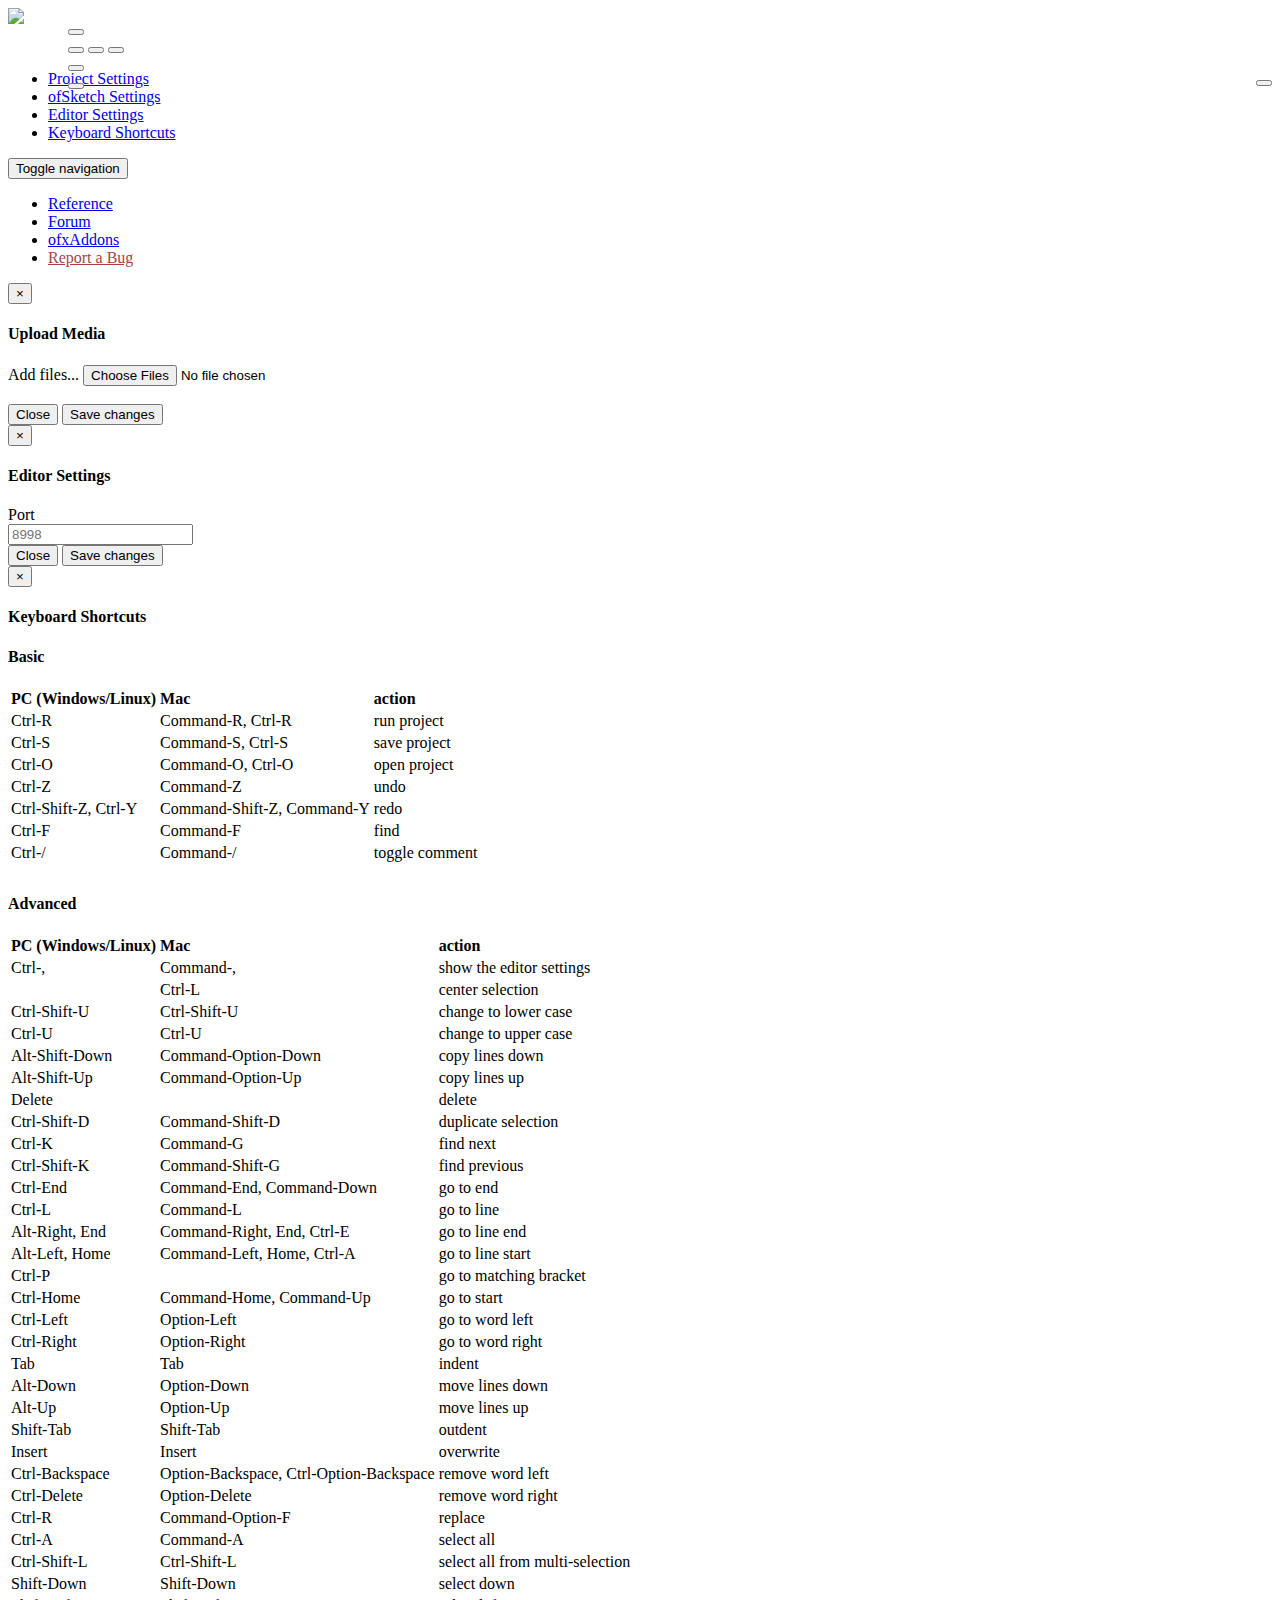
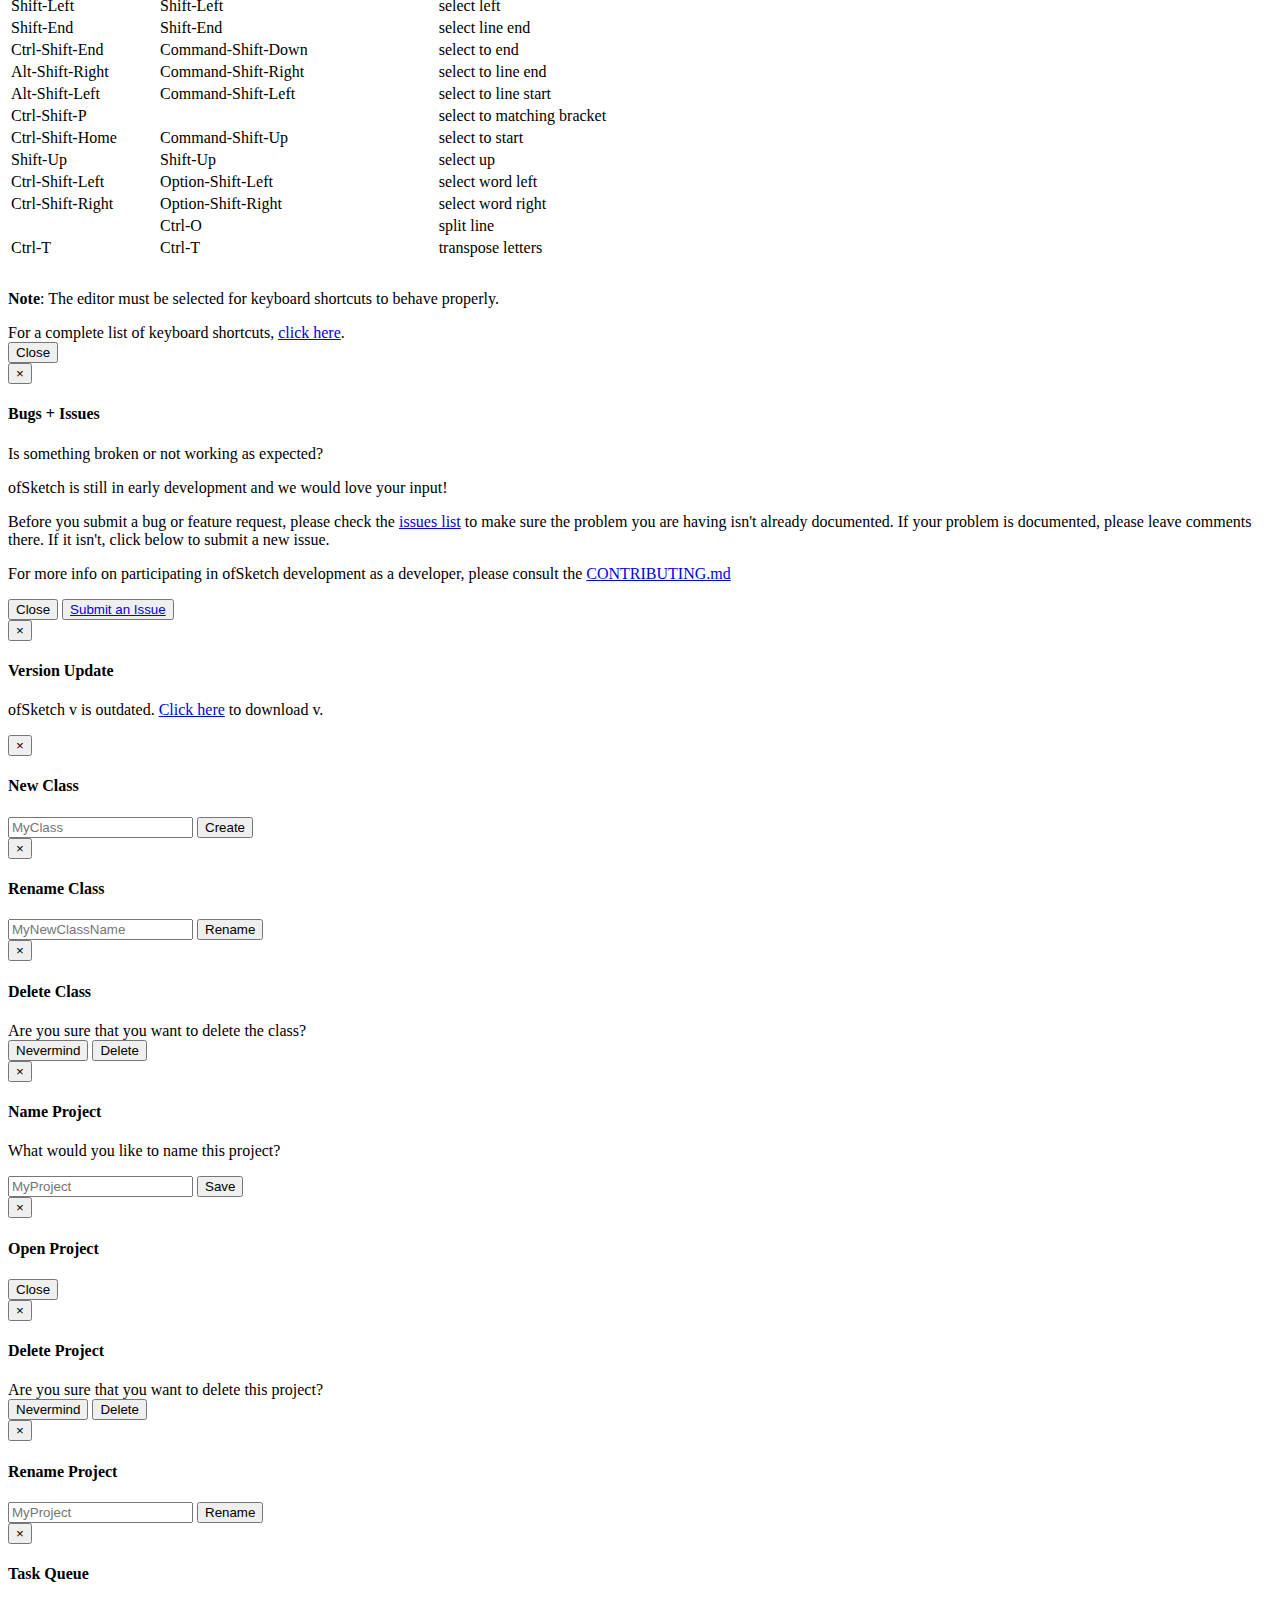
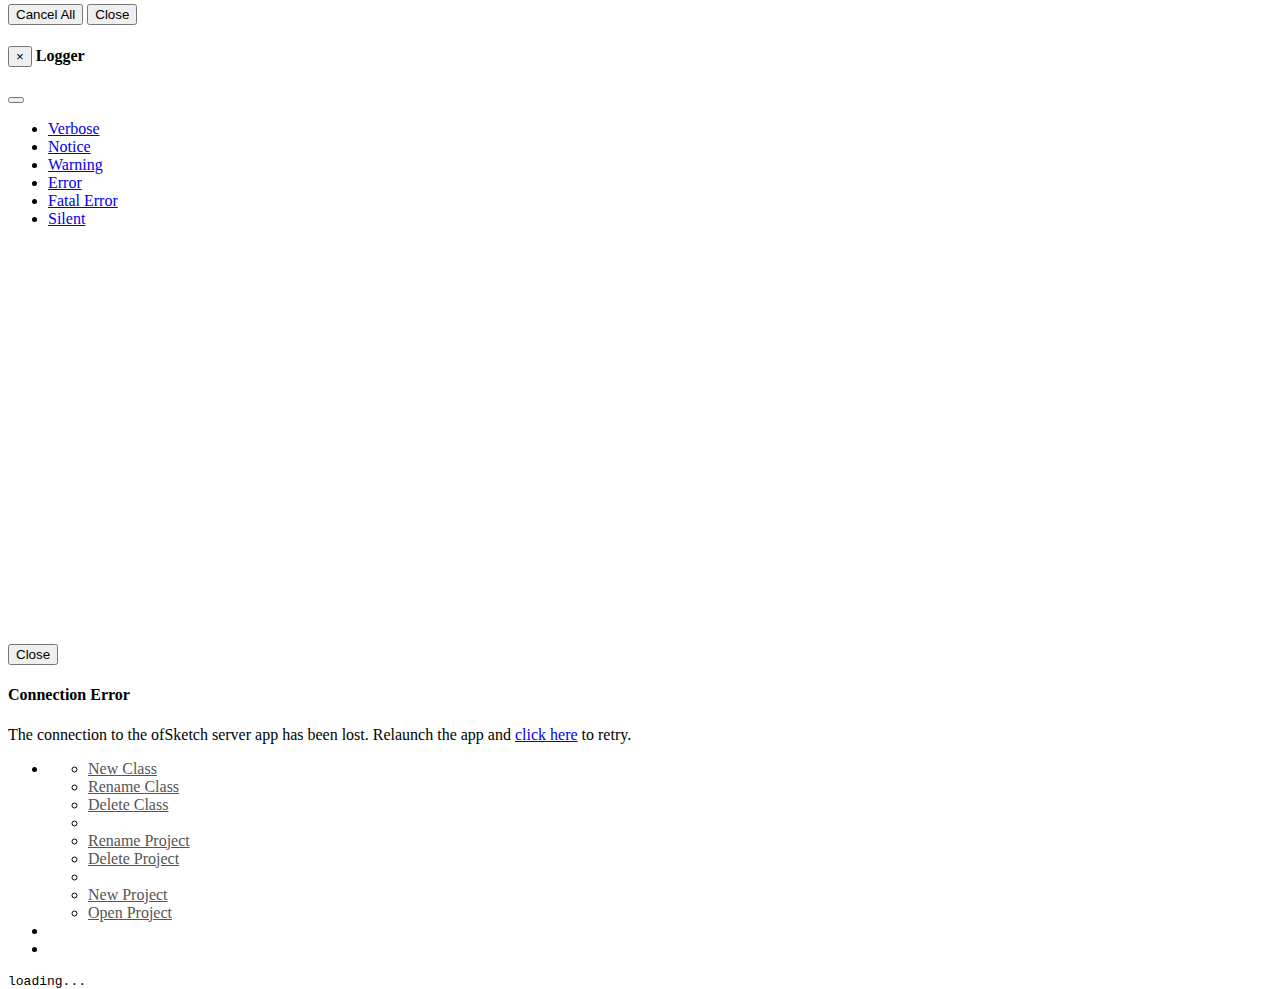
==== ofSketchApp/bin/data/DocumentRoot/index.html @ 563be085 "Bump v0.2.1" ====
<!DOCTYPE html>
<html lang="en">
  <head>
    <meta charset="utf-8">
    <meta http-equiv="X-UA-Compatible" content="IE=edge,chrome=1">
    <meta name="viewport" content="width=device-width, initial-scale=1.0">
    <meta name="description" content="">
    <meta name="author" content="Christopher Baker <http://christopherbaker.net>">
    <link rel="shortcut icon" href="./img/favicon.ico">
    <!-- Bootstrap core CSS -->
    <link href="./css/bootstrap.css" rel="stylesheet">
    <!-- CSS to style the file input field as button and adjust the Bootstrap progress bars -->
    <link rel="stylesheet" href="css/jquery.fileupload-ui.css">
    <link rel="stylesheet" href="css/jquery-ui-1.10.4.custom.min.css">

    <title>NewProject</title>

    <!-- Custom styles for this template -->
    <link href="./css/style.css" rel="stylesheet">

    <!-- HTML5 shim and Respond.js IE8 support of HTML5 elements and media queries -->
    <!--[if lt IE 9]>
      <script src="../../assets/js/html5shiv.js"></script>
      <script src="../../assets/js/respond.min.js"></script>
    <![endif]-->
  </head>

  <body>

    <!-- Wrap all page content here -->
    <div id="wrap">

      <!-- Fixed navbar -->
      <div class="navbar navbar-default">
        <div class="container" style="position: relative;">

            <a class="navbar-brand" href="http://openframeworks.cc" title="openFrameworks Website" target="_blank" >
              <img src="./img/openFrameworks_header.png"/>
            </a>

            <div class="dropdown">
              <button class="btn btn-default dropdown-toggle" type="button" id="toolbar-settings" data-toggle="dropdown">
                <span class="glyphicon glyphicon-cog"></span> 
              </button>
              <ul class="dropdown-menu pull-right" style="margin-top: 42px;" role="menu" aria-labelledby="dropdownMenu1">
                <li role="presentation" class="disabled"><a role="menuitem" tabindex="-1" href="#">Project Settings</a></li>
                <li role="presentation" class="disabled"><a role="menuitem" tabindex="-1" href="#">ofSketch Settings</a></li>
                <li id="editor-settings" role="presentation"><a role="menuitem" tabindex="-1" href="#">Editor Settings</a></li>
                <li role="presentation" data-toggle="modal" data-target="#keyboard-shortcuts-modal">
                  <a role="menuitem" tabindex="-1" href="#">Keyboard Shortcuts</a>
                </li>
              </ul>
            </div>

             <button id="collapse-toolbar-button" type="button" class="navbar-toggle" data-toggle="collapse" data-target="#collapsable-navbar">
                <span class="sr-only">Toggle navigation</span>
                <span class="icon-bar"></span>
                <span class="icon-bar"></span>
                <span class="icon-bar"></span>
              </button>

            <div id="toolbar" class="btn-toolbar" role="toolbar">
              
              <div class="btn-group">
                <button id="toolbar-run" type="button" class="btn btn-default" title="Run Program">
                  <span class="glyphicon glyphicon-play"></span> 
                </button>
                <!-- <button id="toolbar-stop" type="button" class="btn btn-default disabled" title="Stop Program">
                  <span class="glyphicon glyphicon-stop"></span> 
                </button> -->
              </div>

              <div class="btn-group">
                <button id="toolbar-save" type="button" class="btn btn-default" title="Save Project">
                  <span class="glyphicon glyphicon-floppy-save"></span> 
                </button>
                <button id="toolbar-open-project" type="button" class="btn btn-default open-project" title="Open Project">
                  <span class="glyphicon glyphicon-folder-open"></span> 
                </button>
                <button id="toolbar-create-project" type="button" class="btn btn-default new-project" title="New Project">
                  <span class="glyphicon glyphicon-folder-close"></span> 
                </button>
              </div>

              <div class="btn-group">
                <!-- <button id="toolbar-upload-media" type="button" class="btn btn-default" title="Upload File" data-toggle="modal" data-target="#upload-media-modal">
                  <span class="glyphicon glyphicon-paperclip"></span> 
                </button>
                <button id="toolbar-task-queue" type="button" class="btn btn-default" title="Task Queue" data-toggle="modal" data-target="#task-queue-modal"> 
                  <span class="glyphicon glyphicon-tasks"></span> 
                </button> -->
                <button id="toolbar-logger" type="button" class="btn btn-default hideable" title="Server Log" data-toggle="modal" data-target="#logger-modal">
                  <span class="glyphicon glyphicon-th"></span> 
                </button>
              </div>
                
              <div class="btn-group">
                <button id="version-alert" type="button" class="btn btn-danger hidden hideable" title="Version warning" data-toggle="modal" data-target="#version-modal">
                    <span class="glyphicon glyphicon-exclamation-sign"></span>
                </button>
              </div>

            </div> <!-- btn-toolbar -->

            <nav class="nav navbar-default">
                <div id="collapsable-navbar" class="collapse navbar-collapse">
                  <ul class="nav navbar-nav navbar-right text-center">
                    <li><a href="http://openframeworks.cc/documentation" title="openFrameworks Reference" target="_blank">Reference</a></li>
                    <li><a href="http://forum.openframeworks.cc/" title="openFrameworks Forum" target="_blank">Forum</a></li>
                    <li><a href="http://ofxaddons.com/" title="ofxAddons Website" target="_blank">ofxAddons</a></li>
                    <li><a href="#" title="Issues" data-toggle="modal" data-target="#issues-modal" style="color:#a94442">Report a Bug</a></li>
                  </ul>
                </div>
            </nav>

        </div> <!-- container -->
      </div> <!-- navbar -->

      <!-- Upload Modal -->
      <div class="modal fade" id="upload-media-modal" tabindex="-1" role="dialog" aria-labelledby="uploadMediaModal" aria-hidden="true" target="toolbar-upload-media">
        <div class="modal-dialog">
          <div class="modal-content">
            <div class="modal-header">
              <button type="button" class="close" data-dismiss="modal" aria-hidden="true">&times;</button>
              <h4 class="modal-title">Upload Media</h4>
            </div>
            <div class="modal-body">
              <!-- The fileinput-button span is used to style the file input field as button -->
              <span class="btn btn-success fileinput-button">
                  <i class="glyphicon glyphicon-plus"></i>
                  <span>Add files...</span>
                  <!-- The file input field used as target for the file upload widget -->
                  <input id="fileupload" type="file" name="files[]" multiple>
              </span>
              <br>
              <br>
              <!-- The global progress bar -->
              <div id="progress" class="progress">
                  <div class="progress-bar progress-bar-success"></div>
              </div>
              <!-- The container for the uploaded files -->
              <div id="files" class="files"></div>
            </div>
            <div class="modal-footer">
              <button type="button" class="btn btn-default" data-dismiss="modal">Close</button>
              <button type="button" class="btn btn-primary">Save changes</button>
            </div>
          </div><!-- /.modal-content -->
        </div><!-- /.modal-dialog -->
      </div><!-- /.modal -->

      <!-- Settings Modal -->
      <div class="modal fade" id="settings-modal" tabindex="-1" role="dialog" aria-labelledby="settingsModalLabel" aria-hidden="true">
        <div class="modal-dialog">
          <div class="modal-content">
            <div class="modal-header">
              <button type="button" class="close" data-dismiss="modal" aria-hidden="true">&times;</button>
              <h4 class="modal-title">Editor Settings</h4>
            </div>
            <div class="modal-body">
              <!-- see http://tutsme-webdesign.info/bootstrap-3-contact-modal/ -->
              <form class="form-horizontal">
                <div class="form-group">
                    <label class="control-label col-md-4" for="editor-settings-port">Port</label>
                    <div class="col-md-6">
                        <input type="number" class="form-control" id="editor-settings-port" name="ofSketch Port" placeholder="8998"/>
                    </div>
                </div>
            </form>
            </div>
            <div class="modal-footer">
              <button type="button" class="btn btn-default" data-dismiss="modal">Close</button>
              <button type="button" class="btn btn-primary">Save changes</button>
            </div>
          </div><!-- /.modal-content -->
        </div><!-- /.modal-dialog -->
      </div><!-- /.modal -->

      <!-- Keyboard Shortcuts Modal -->
      <div class="modal fade" id="keyboard-shortcuts-modal" tabindex="-1" role="dialog" aria-labelledby="helpModalLabel" aria-hidden="true">
        <div class="modal-dialog">
          <div class="modal-content">
            <div class="modal-header">
              <button type="button" class="close" data-dismiss="modal" aria-hidden="true">&times;</button>
              <h4 class="modal-title">Keyboard Shortcuts</h4>
            </div>
            <div class="modal-body">
            
              <h4 class="text-center">Basic</h4>

              <table class="table table-bordered">
                <thead><tr>
                <th align="left">PC (Windows/Linux)</th>
                <th align="left">Mac</th>
                <th align="left">action</th>
                </tr></thead>
                <tbody>
                <tr>
                <td align="left">Ctrl-R</td>
                <td align="left">Command-R, Ctrl-R</td>
                <td align="left">run project</td>
                </tr>
                <tr>
                <td align="left">Ctrl-S</td>
                <td align="left">Command-S, Ctrl-S</td>
                <td align="left">save project</td>
                </tr>
                <tr>
                <td align="left">Ctrl-O</td>
                <td align="left">Command-O, Ctrl-O</td>
                <td align="left">open project</td>
                </tr>
                <tr>
                <td align="left">Ctrl-Z</td>
                <td align="left">Command-Z</td>
                <td align="left">undo</td>
                </tr>
                <tr>
                <td align="left">Ctrl-Shift-Z, Ctrl-Y</td>
                <td align="left">Command-Shift-Z, Command-Y</td>
                <td align="left">redo</td>
                </tr>
                <tr>
                <td align="left">Ctrl-F</td>
                <td align="left">Command-F</td>
                <td align="left">find</td>
                </tr>
                <tr>
                <td align="left">Ctrl-/</td>
                <td align="left">Command-/</td>
                <td align="left">toggle comment</td>
                </tr>
                </tbody>
              </table>

              <h4 class="text-center">Advanced</h4>

              <table class="table table-bordered">
              <thead><tr>
              <th align="left">PC (Windows/Linux)</th>
              <th align="left">Mac</th>
              <th align="left">action</th>
              </tr></thead>
              <tbody>
              <tr>
              <td align="left">Ctrl-,</td>
              <td align="left">Command-,</td>
              <td align="left">show the editor settings</td>
              </tr>
              <tr>
              <td align="left"></td>
              <td align="left">Ctrl-L</td>
              <td align="left">center selection</td>
              </tr>
              <tr>
              <td align="left">Ctrl-Shift-U</td>
              <td align="left">Ctrl-Shift-U</td>
              <td align="left">change to lower case</td>
              </tr>
              <tr>
              <td align="left">Ctrl-U</td>
              <td align="left">Ctrl-U</td>
              <td align="left">change to upper case</td>
              </tr>
              <tr>
              <td align="left">Alt-Shift-Down</td>
              <td align="left">Command-Option-Down</td>
              <td align="left">copy lines down</td>
              </tr>
              <tr>
              <td align="left">Alt-Shift-Up</td>
              <td align="left">Command-Option-Up</td>
              <td align="left">copy lines up</td>
              </tr>
              <tr>
              <td align="left">Delete</td>
              <td align="left"></td>
              <td align="left">delete</td>
              </tr>
              <tr>
              <td align="left">Ctrl-Shift-D</td>
              <td align="left">Command-Shift-D</td>
              <td align="left">duplicate selection</td>
              </tr>
              <tr>
              <td align="left">Ctrl-K</td>
              <td align="left">Command-G</td>
              <td align="left">find next</td>
              </tr>
              <tr>
              <td align="left">Ctrl-Shift-K</td>
              <td align="left">Command-Shift-G</td>
              <td align="left">find previous</td>
              </tr>
              <tr>
              <td align="left">Ctrl-End</td>
              <td align="left">Command-End, Command-Down</td>
              <td align="left">go to end</td>
              </tr>
              <tr>
              <td align="left">Ctrl-L</td>
              <td align="left">Command-L</td>
              <td align="left">go to line</td>
              </tr>
              <tr>
              <td align="left">Alt-Right, End</td>
              <td align="left">Command-Right, End, Ctrl-E</td>
              <td align="left">go to line end</td>
              </tr>
              <tr>
              <td align="left">Alt-Left, Home</td>
              <td align="left">Command-Left, Home, Ctrl-A</td>
              <td align="left">go to line start</td>
              </tr>
              <tr>
              <td align="left">Ctrl-P</td>
              <td align="left"></td>
              <td align="left">go to matching bracket</td>
              </tr>
              <tr>
              <td align="left">Ctrl-Home</td>
              <td align="left">Command-Home, Command-Up</td>
              <td align="left">go to start</td>
              </tr>
              <tr>
              <td align="left">Ctrl-Left</td>
              <td align="left">Option-Left</td>
              <td align="left">go to word left</td>
              </tr>
              <tr>
              <td align="left">Ctrl-Right</td>
              <td align="left">Option-Right</td>
              <td align="left">go to word right</td>
              </tr>
              <tr>
              <td align="left">Tab</td>
              <td align="left">Tab</td>
              <td align="left">indent</td>
              </tr>
              <tr>
              <td align="left">Alt-Down</td>
              <td align="left">Option-Down</td>
              <td align="left">move lines down</td>
              </tr>
              <tr>
              <td align="left">Alt-Up</td>
              <td align="left">Option-Up</td>
              <td align="left">move lines up</td>
              </tr>
              <tr>
              <td align="left">Shift-Tab</td>
              <td align="left">Shift-Tab</td>
              <td align="left">outdent</td>
              </tr>
              <tr>
              <td align="left">Insert</td>
              <td align="left">Insert</td>
              <td align="left">overwrite</td>
              </tr>
              <tr>
              <td align="left">Ctrl-Backspace</td>
              <td align="left">Option-Backspace, Ctrl-Option-Backspace</td>
              <td align="left">remove word left</td>
              </tr>
              <tr>
              <td align="left">Ctrl-Delete</td>
              <td align="left">Option-Delete</td>
              <td align="left">remove word right</td>
              </tr>
              <tr>
              <td align="left">Ctrl-R</td>
              <td align="left">Command-Option-F</td>
              <td align="left">replace</td>
              </tr>
              <tr>
              <td align="left">Ctrl-A</td>
              <td align="left">Command-A</td>
              <td align="left">select all</td>
              </tr>
              <tr>
              <td align="left">Ctrl-Shift-L</td>
              <td align="left">Ctrl-Shift-L</td>
              <td align="left">select all from multi-selection</td>
              </tr>
              <tr>
              <td align="left">Shift-Down</td>
              <td align="left">Shift-Down</td>
              <td align="left">select down</td>
              </tr>
              <tr>
              <td align="left">Shift-Left</td>
              <td align="left">Shift-Left</td>
              <td align="left">select left</td>
              </tr>
              <tr>
              <td align="left">Shift-End</td>
              <td align="left">Shift-End</td>
              <td align="left">select line end</td>
              </tr>
              <tr>
              <td align="left">Ctrl-Shift-End</td>
              <td align="left">Command-Shift-Down</td>
              <td align="left">select to end</td>
              </tr>
              <tr>
              <td align="left">Alt-Shift-Right</td>
              <td align="left">Command-Shift-Right</td>
              <td align="left">select to line end</td>
              </tr>
              <tr>
              <td align="left">Alt-Shift-Left</td>
              <td align="left">Command-Shift-Left</td>
              <td align="left">select to line start</td>
              </tr>
              <tr>
              <td align="left">Ctrl-Shift-P</td>
              <td align="left"></td>
              <td align="left">select to matching bracket</td>
              </tr>
              <tr>
              <td align="left">Ctrl-Shift-Home</td>
              <td align="left">Command-Shift-Up</td>
              <td align="left">select to start</td>
              </tr>
              <tr>
              <td align="left">Shift-Up</td>
              <td align="left">Shift-Up</td>
              <td align="left">select up</td>
              </tr>
              <tr>
              <td align="left">Ctrl-Shift-Left</td>
              <td align="left">Option-Shift-Left</td>
              <td align="left">select word left</td>
              </tr>
              <tr>
              <td align="left">Ctrl-Shift-Right</td>
              <td align="left">Option-Shift-Right</td>
              <td align="left">select word right</td>
              </tr>
              <tr>
              <td align="left"></td>
              <td align="left">Ctrl-O</td>
              <td align="left">split line</td>
              </tr>
              <tr>
              <td align="left">Ctrl-T</td>
              <td align="left">Ctrl-T</td>
              <td align="left">transpose letters</td>
              </tr>
              </tbody>
              </table>

              <p><strong>Note</strong>: The editor must be selected for keyboard shortcuts to behave properly.</p>
              For a complete list of keyboard shortcuts, 
              <a href="https://github.com/ajaxorg/ace/wiki/Default-Keyboard-Shortcuts" target="_blank">click here</a>.

            </div>
            <div class="modal-footer">
              <button type="button" class="btn btn-default" data-dismiss="modal">Close</button>
            </div>
          </div><!-- /.modal-content -->
        </div><!-- /.modal-dialog -->
      </div><!-- /.modal -->

      <!-- Issues Modal -->
      <div class="modal fade" id="issues-modal" tabindex="-1" role="dialog" aria-labelledby="settingsModalLabel" aria-hidden="true">
        <div class="modal-dialog">
          <div class="modal-content">
            <div class="modal-header">
              <button type="button" class="close" data-dismiss="modal" aria-hidden="true">&times;</button>
              <h4 class="modal-title">Bugs + Issues</h4>
            </div>
            <div class="modal-body">
              <p>Is something broken or not working as expected?</p> 
              <p>ofSketch is still in early development and we would love your input!</p>
              <p>Before you submit a bug or feature request, please check the <a href="https://github.com/olab-io/ofSketch/issues?state=open">issues list</a> to make sure the problem you are having isn't already documented. If your problem is documented, please leave comments there.  If it isn't, click below to submit a new issue.</p>
              <p>For more info on participating in ofSketch development as a developer, please consult the <a href="https://github.com/olab-io/ofSketch/blob/master/CONTRIBUTING.md" target="_blank">CONTRIBUTING.md</a></p>
            </div>
            <div class="modal-footer">
              <button type="button" class="btn btn-default" data-dismiss="modal">Close</button>
              <button type="button" class="btn btn-link">
                <a id="issue-link" href="https://github.com/olab-io/ofSketch/issues/new" target="_blank">
                  Submit an Issue
                </a>
              </button>
            </div>
          </div><!-- /.modal-content -->
        </div><!-- /.modal-dialog -->
      </div><!-- /.modal -->

      <!-- ofSketch Version Modal -->   
      <div class="modal fade" id="version-modal" tabindex="-1" role="dialog" aria-hidden="true">
          <div class="modal-dialog modal-sm">
            <div class="modal-content">
              <div class="modal-header">
                <button type="button" class="close" data-dismiss="modal" aria-hidden="true">&times;</button>
                <h4 class="modal-title">Version Update</h4>
              </div>
              <div class="modal-body">
                  <p>
                    ofSketch v<span class="local-version"></span> is outdated.
                    <a id="remote-version-download-link" href="#" target="_blank">Click here</a> 
                    to download v<span class="remote-version"></span>.
                  </p>
              </div>
          </div><!-- /.modal-content -->
        </div><!-- /.modal-dialog -->
      </div><!-- /.modal -->

      <!-- New Class Modal -->   
      <div class="modal fade" id="new-class-modal" tabindex="-1" role="dialog" aria-labelledby="mySmallModalLabel" aria-hidden="true">
          <div class="modal-dialog modal-sm">
            <div class="modal-content">
              <div class="modal-header">
                <button type="button" class="close" data-dismiss="modal" aria-hidden="true">&times;</button>
                <h4 class="modal-title">New Class</h4>
              </div>
              <div class="modal-body">
                <div class="input-group">
                  <input id="new-class-name" type="text" class="needs-validation form-control" placeholder="MyClass">
                  <span class="input-group-btn">
                    <button id="create-class" class="btn btn-default" type="button" data-dismiss="modal">Create</button>
                  </span>
                </div>
            </div>
          </div><!-- /.modal-content -->
        </div><!-- /.modal-dialog -->
      </div><!-- /.modal -->

      <!-- Rename Class Modal -->   
      <div class="modal fade" id="rename-class-modal" tabindex="-1" role="dialog" aria-hidden="true">
          <div class="modal-dialog modal-sm">
            <div class="modal-content">
              <div class="modal-header">
                <button type="button" class="close" data-dismiss="modal" aria-hidden="true">&times;</button>
                <h4 class="modal-title">Rename <span class="selected-tab-name"></span> Class</h4>
              </div>
              <div class="modal-body">
                <div class="input-group">
                  <input id="renamed-class-name" type="text" class="needs-validation form-control" placeholder="MyNewClassName">
                  <span class="input-group-btn">
                    <button id="rename-class" class="btn btn-default" type="button" data-dismiss="modal">Rename</button>
                  </span>
                </div>
            </div>
          </div><!-- /.modal-content -->
        </div><!-- /.modal-dialog -->
      </div><!-- /.modal -->

      <!-- Delete Class Modal -->   
      <div class="modal fade" id="delete-class-modal" tabindex="-1" role="dialog" aria-hidden="true">
          <div class="modal-dialog modal-sm">
            <div class="modal-content">
              <div class="modal-header">
                <button type="button" class="close" data-dismiss="modal" aria-hidden="true">&times;</button>
                <h4 class="modal-title">Delete Class</h4>
              </div>
              <div class="modal-body">
                Are you sure that you want to delete the <strong><span class="selected-tab-name"></span></strong> class?
              </div>
              <div class="modal-footer">
                <button class="btn btn-default" type="button" data-dismiss="modal">Nevermind</button>
                <button id="delete-class" class="btn btn-danger" type="button" data-dismiss="modal">Delete</button>
              </div>
          </div><!-- /.modal-content -->
        </div><!-- /.modal-dialog -->
      </div><!-- /.modal -->

      <!-- Name Project Modal -->   
      <div class="modal fade" id="name-project-modal" tabindex="-1" role="dialog" aria-hidden="true">
          <div class="modal-dialog modal-sm">
            <div class="modal-content">
              <div class="modal-header">
                <button type="button" class="close" data-dismiss="modal" aria-hidden="true">&times;</button>
                <h4 class="modal-title">Name Project</h4>
              </div>
              <div class="modal-body">
                <p>What would you like to name this project?</p>
                <div class="input-group">
                  <input id="new-project-name" type="text" class="needs-validation form-control" placeholder="MyProject">
                  <span class="input-group-btn">
                    <button id="name-project" class="btn btn-default" type="button" data-dismiss="modal">Save</button>
                  </span>
                </div>
            </div>
          </div><!-- /.modal-content -->
        </div><!-- /.modal-dialog -->
      </div><!-- /.modal -->

      <!-- Open Project Modal -->
      <div class="modal fade" id="open-project-modal" tabindex="-1" role="dialog" aria-labelledby="open-project-modal" aria-hidden="true">
        <div class="modal-dialog">
          <div class="modal-content">
            <div class="modal-header">
              <button type="button" class="close" data-dismiss="modal" aria-hidden="true">&times;</button>
              <h4 class="modal-title">Open Project</h4>
            </div>
            <div class="modal-body">
              <div id="project-list" class="list-group"></div>
            </div>
            <div class="modal-footer">
              <button type="button" class="btn btn-default" data-dismiss="modal">Close</button>
            </div>
          </div><!-- /.modal-content -->
        </div><!-- /.modal-dialog -->
      </div><!-- /.modal -->

      <!-- Delete Project Modal -->   
      <div class="modal fade" id="delete-project-modal" tabindex="-1" role="dialog" aria-hidden="true">
          <div class="modal-dialog modal-sm">
            <div class="modal-content">
              <div class="modal-header">
                <button type="button" class="close" data-dismiss="modal" aria-hidden="true">&times;</button>
                <h4 class="modal-title">Delete Project</h4>
              </div>
              <div class="modal-body">
                Are you sure that you want to delete this project?
              </div>
              <div class="modal-footer">
                <button class="btn btn-default" type="button" data-dismiss="modal">Nevermind</button>
                <button id="delete-project" class="btn btn-danger" type="button" data-dismiss="modal">Delete</button>
              </div>
          </div><!-- /.modal-content -->
        </div><!-- /.modal-dialog -->
      </div><!-- /.modal -->

      <!-- Rename Project Modal -->   
      <div class="modal fade" id="rename-project-modal" tabindex="-1" role="dialog" aria-hidden="true">
          <div class="modal-dialog modal-sm">
            <div class="modal-content">
              <div class="modal-header">
                <button type="button" class="close" data-dismiss="modal" aria-hidden="true">&times;</button>
                <h4 class="modal-title">Rename Project</h4>
              </div>
              <div class="modal-body">
                <div class="input-group">
                  <input id="renamed-project-name" type="text" class="needs-validation form-control" placeholder="MyProject">
                  <span class="input-group-btn">
                    <button id="rename-project" class="btn btn-default" type="button" data-dismiss="modal">Rename</button>
                  </span>
                </div>
            </div>
          </div><!-- /.modal-content -->
        </div><!-- /.modal-dialog -->
      </div><!-- /.modal -->


      <!-- Task Queue Modal -->   
      <div class="modal fade" id="task-queue-modal" tabindex="-1" role="dialog" aria-hidden="true">
          <div class="modal-dialog modal-sm">
            <div class="modal-content">
              <div class="modal-header">
                <button type="button" class="close" data-dismiss="modal" aria-hidden="true">&times;</button>
                <h4 class="modal-title">Task Queue</h4>
              </div>
              <div class="modal-body">
                <ul class="list-group" id="task-queue-list">
                </ul>
              </div>
              <div class="modal-footer">
                <button id="cancel-all-tasks" class="btn btn-danger" type="button" data-dismiss="modal">Cancel All</button>
                <button class="btn btn-default" type="button" data-dismiss="modal">Close</button>
              </div>
          </div><!-- /.modal-content -->
        </div><!-- /.modal-dialog -->
      </div><!-- /.modal -->

      <!-- Logger Modal -->   
      <div class="modal fade" id="logger-modal" tabindex="-1" role="dialog" aria-hidden="true">
          <div class="modal-dialog">
            <div class="modal-content">
              <div class="modal-header">
                <button type="button" class="close" data-dismiss="modal" aria-hidden="true">&times;</button>
                <h4 class="modal-title" style="display: inline-block">Logger</h4>
                <div class="btn-group pull-right" style="margin-right: 20px;">
                    <button id="set-log-level" type="button" class="btn btn-xs dropdown-toggle" data-toggle="dropdown">
                      <span id="current-log-level"></span> <span class="caret"></span>
                    </button>
                    <ul id="log-levels" class="dropdown-menu" role="menu">
                      <li><a href="#" data-log-level="0">Verbose</a></li>
                      <li><a href="#" data-log-level="1">Notice</a></li>
                      <li><a href="#" data-log-level="2">Warning</a></li>
                      <li><a href="#" data-log-level="3">Error</a></li>
                      <li><a href="#" data-log-level="4">Fatal Error</a></li>
                      <li><a href="#" data-log-level="5">Silent</a></li>
                    </ul>
                  </div>
              </div>
              <div class="modal-body" style="height: 400px; overflow-y: auto;">
                <ul id="logger-container" class="list-group" >
                </ul>
              </div>
              <div class="modal-footer">
                <button class="btn btn-default" type="button" data-dismiss="modal">Close</button>
              </div>
          </div><!-- /.modal-content -->
        </div><!-- /.modal-dialog -->
      </div><!-- /.modal -->

      <!-- Server Disconnected Modal -->   
      <div class="modal fade" id="server-disconnected-modal" data-backdrop="static" role="dialog" aria-hidden="true">
          <div class="modal-dialog">
            <div class="modal-content">
              <div class="modal-header">
                <h4>Connection Error</h4>
              </div>
              <div class="modal-body">
                <p>
                The connection to the ofSketch server app has been lost. 
                Relaunch the app and <a href="#" onclick="location.reload()">click here</a> to retry.
                </p>
              </div>
          </div><!-- /.modal-content -->
        </div><!-- /.modal-dialog -->
      </div><!-- /.modal -->

    <div class="container">

      <!-- Begin page content -->
      <ul id="tab-bar" class="nav nav-tabs">
          <li class="dropdown">
              <a class="dropdown-toggle glyphicon glyphicon-book" data-toggle="dropdown" href="#">
                <span class="caret"></span>
              </a>
              <ul class="dropdown-menu action-menu" role="menu">

                <li class="new-class"><a href="#" >New Class</a></li>
                <li class="rename-class"><a href="#">Rename <strong><span class="selected-tab-name"></span></strong> Class</a></li>
                <li class="delete-class"><a href="#">Delete <strong><span class="selected-tab-name"></span></strong> Class</a></li>
                <li class="divider"></li>
                <li class="rename-project"><a href="#">Rename Project</a></li>
                <li class="delete-project"><a href="#">Delete Project</a></li>
                <li class="divider"></li>
                <li class="new-project"><a href="#">New Project</a></li>
                <li class="open-project"><a href="#">Open Project</a></li>
              </ul>
          </li>
          <li class="dropdown">
            <a id="tab-dropdown-button" class="dropdown-toggle" href="#" data-toggle="dropdown"><span class="glyphicon glyphicon-align-justify"></span></a>
              <ul id="tab-dropdown"class="dropdown-menu action-menu" role="menu"></ul>
              <!-- No line break allowed in above <ul>. it screws up tabbing code -->
          </li>
          <!--<li class="active file-tab"><a href="#">HelloWorld</a></li>-->
          <li class="new-class">
            <a href="#new-class-modal" class="glyphicon glyphicon-plus"> </a>
          </li>
        </ul>
        <div id="editor-messages" class="alert"></div>
      

    </div>
  </div>

  <div id="ace-wrapper">
        
    <div id="editor-container">
      <pre id="editor">loading...</pre>
    </div>
    <pre id="console"></pre>
  </div>

  <!-- <div id="footer">
    ofSketch <span id="version"></span>
  </div> -->


<script src="./js/jquery.min.js"></script>
<script src="./js/bootstrap.min.js"></script>
<script src="./js/jquery.jsonrpcclient.js"></script>
<script src="./js/jquery.json.js"></script>
<script src="./js/jquery-ui-1.10.4.custom.min.js"></script>
<script src="./js/prism.js"></script>
<script src="./js/underscore-min.js"></script>
<script src="./js/semver.js"></script>

<!-- The jQuery UI widget factory, can be omitted if jQuery UI is already included -->
<script src="js/vendor/jquery.ui.widget.js"></script>
<!-- The Load Image plugin is included for the preview images and image resizing functionality -->
<script src="js/load-image.min.js"></script>
<!-- The Canvas to Blob plugin is included for image resizing functionality -->
<script src="js/canvas-to-blob.min.js"></script>

<script src="./js/src-noconflict/ace.js" type="text/javascript" charset="utf-8"></script>
<script src="./js/src-noconflict/ext-language_tools.js" type="text/javascript" charset="utf-8"></script>

<!-- The Iframe Transport is required for browsers without support for XHR file uploads -->
<script src="js/jquery.iframe-transport.js"></script>
<!-- The basic File Upload plugin -->
<script src="js/jquery.fileupload.js"></script>
<!-- The File Upload processing plugin -->
<script src="js/jquery.fileupload-process.js"></script>
<!-- The File Upload image preview & resize plugin -->
<script src="js/jquery.fileupload-image.js"></script>
<!-- The File Upload audio preview plugin -->
<script src="js/jquery.fileupload-audio.js"></script>
<!-- The File Upload video preview plugin -->
<script src="js/jquery.fileupload-video.js"></script>
<!-- The File Upload validation plugin -->
<script src="js/jquery.fileupload-validate.js"></script>

<script src="./js/ofxHTTP.js"></script>
<script src="./js/ofxUtils.js"></script>
<script src="./js/ofSketch/helpers.js"></script>

<script src="./js/ofSketch/classes/Settings.js"></script>
<script src="./js/ofSketch/classes/Project.js"></script>
<script src="./js/ofSketch/classes/SketchEditor.js"></script>
<script src="./js/ofSketch/classes/ConsoleEmulator.js"></script>
<script src="./js/ofSketch/classes/Logger.js"></script>
<script src="./js/ofSketch/ofSketch.js"></script>

<script>
/*jslint unparam: true, regexp: true */
/*global window, $ */
$(function () {
    'use strict';
    // Change this to the location of your server-side upload handler:
    var url = '/upload',
        uploadButton = $('<button/>')
            .addClass('btn btn-primary')
            .prop('disabled', true)
            .text('Processing...')
            .on('click', function () {
                var $this = $(this),
                    data = $this.data();
                $this
                    .off('click')
                    .text('Abort')
                    .on('click', function () {
                        $this.remove();
                        data.abort();
                    });
                data.submit().always(function () {
                    $this.remove();
                });
            });
    $('#fileupload').fileupload({
        url: url,
        dataType: 'json',
        autoUpload: false,
        acceptFileTypes: /(\.|\/)(gif|jpe?g|png|mov|mp3)$/i,
        maxFileSize: 5000000*1024, // 5 GB
        // Enable image resizing, except for Android and Opera,
        // which actually support image resizing, but fail to
        // send Blob objects via XHR requests:
        disableImageResize: /Android(?!.*Chrome)|Opera/
            .test(window.navigator.userAgent),
        previewMaxWidth: 100,
        previewMaxHeight: 100,
        previewCrop: true
    }).on('fileuploadadd', function (e, data) {
        data.context = $('<div/>').appendTo('#files');
        $.each(data.files, function (index, file) {
            var node = $('<p/>')
                    .append($('<span/>').text(file.name));
            if (!index) {
                node
                    .append('<br>')
                    .append(uploadButton.clone(true).data(data));
            }
            node.appendTo(data.context);
        });
    }).on('fileuploadprocessalways', function (e, data) {
        var index = data.index,
            file = data.files[index],
            node = $(data.context.children()[index]);
        if (file.preview) {
            node
                .prepend('<br>')
                .prepend(file.preview);
        }
        if (file.error) {
            node
                .append('<br>')
                .append(file.error);
        }
        if (index + 1 === data.files.length) {
            data.context.find('button')
                .text('Upload')
                .prop('disabled', !!data.files.error);
        }
    }).on('fileuploadprogressall', function (e, data) {
        var progress = parseInt(data.loaded / data.total * 100, 10);
        $('#progress .progress-bar').css(
            'width',
            progress + '%'
        );
    }).on('fileuploaddone', function (e, data) {
        $.each(data.result.files, function (index, file) {
            var link = $('<a>')
                .attr('target', '_blank')
                .prop('href', file.url);
            $(data.context.children()[index])
                .wrap(link);
        });
    }).on('fileuploadfail', function (e, data) {
        $.each(data.result.files, function (index, file) {
            var error = $('<span/>').text(file.error);
            $(data.context.children()[index])
                .append('<br>')
                .append(error);
        });
    }).prop('disabled', !$.support.fileInput)
        .parent().addClass($.support.fileInput ? undefined : 'disabled');
});
</script>
  </body>
</html>
---- ofSketchApp/bin/data/DocumentRoot/css/style.css ----
/* Sticky footer styles
-------------------------------------------------- */

html,
body {
  height: 100%;
  /* The html and body elements cannot have any padding or margin. */
}

/* Wrapper for page content to push down footer */
#wrap {
  height: auto !important;
  height: 100%;
}

/* Set the fixed height of the footer here */
#footer {

}

.container {
  width: 100%;
}


/* Custom page CSS
-------------------------------------------------- */
/* Not required for template or sticky footer method. */

#ace-wrapper {
  position: relative;
}

#editor { 

  height: 100%;
  width: 100%;
  margin: 0px;
  padding: 0px;
}

#console {

  margin: 0px;
  padding: 0px;
  /*padding-top: 10px;*/
}

#editor-messages {
  position: absolute;
  z-index: 100;
}

#wrap > .container {
  
}
.container .credit {
  margin: 20px 0;
}

#footer > .container {
  padding-left: 15px;
  padding-right: 15px;
}

code {
  font-size: 80%;
}

/* Custom editor CSS
-------------------------------------------------- */
#tab-dropdown .active > a {
  background-color: #E0E0E0;
}

#tab-bar .disabled > a {
  color: #999
}

.new-class a {
  color: #777
}

.new-class a:hover {
  color: #000;
}

#tab-bar li a, .file-tab a {
  color: #555;
}

.file-tab.unsaved a {
  color: #d9534f !important;
}

/* bootstrap overrides some ace styiling :/ */
.ace_search {
  color: #000;
  font-size: .8em;
}

#toolbar {

  position: absolute;
  display: inline-block;
  top: 10px; 
  left: 60px; 
  z-index: 5;
}

#toolbar-settings {

  float: right;
  margin-left: 25px;
  margin-top: 10px;
}

#keyboard-shortcuts-modal table {
  margin-top: 20px;
  margin-bottom: 30px;
}



@media (max-width: 768px) {

  #collapsable-navbar {
    margin-top: 50px;
  }

  #collapse-toolbar-button {
    float: right; 
    margin-top: 10px;
  }

  #toolbar {
    left: 70px; 
  }

  #toolbar-settings {

    margin-left: -10px;
  }

}

/* Extra Small Devices, Phones */ 
@media (max-width : 480px) {

  /*oF logo*/
  .navbar-brand {
    display: none;
  }

  #toolbar {
    position: relative;
    left: 0px;
  }

  #toolbar .hideable {
    display: none;
  }
}
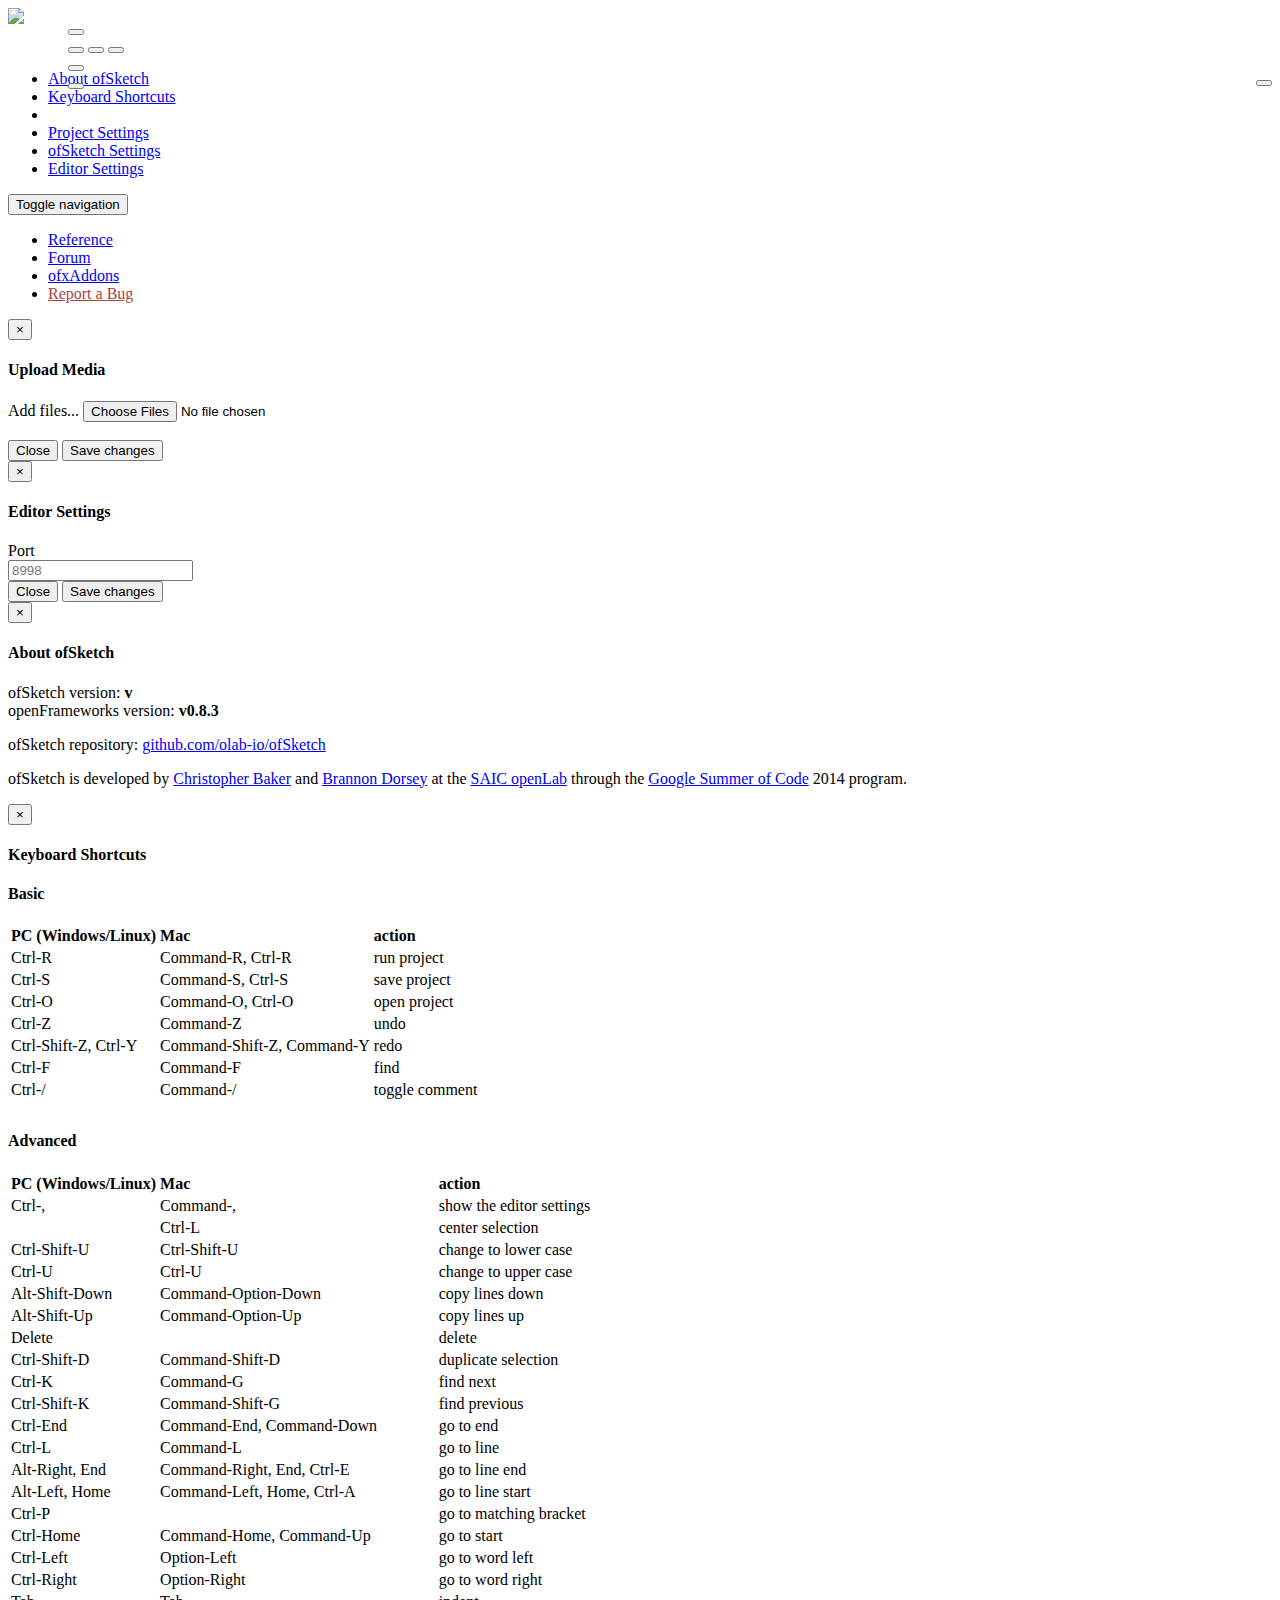
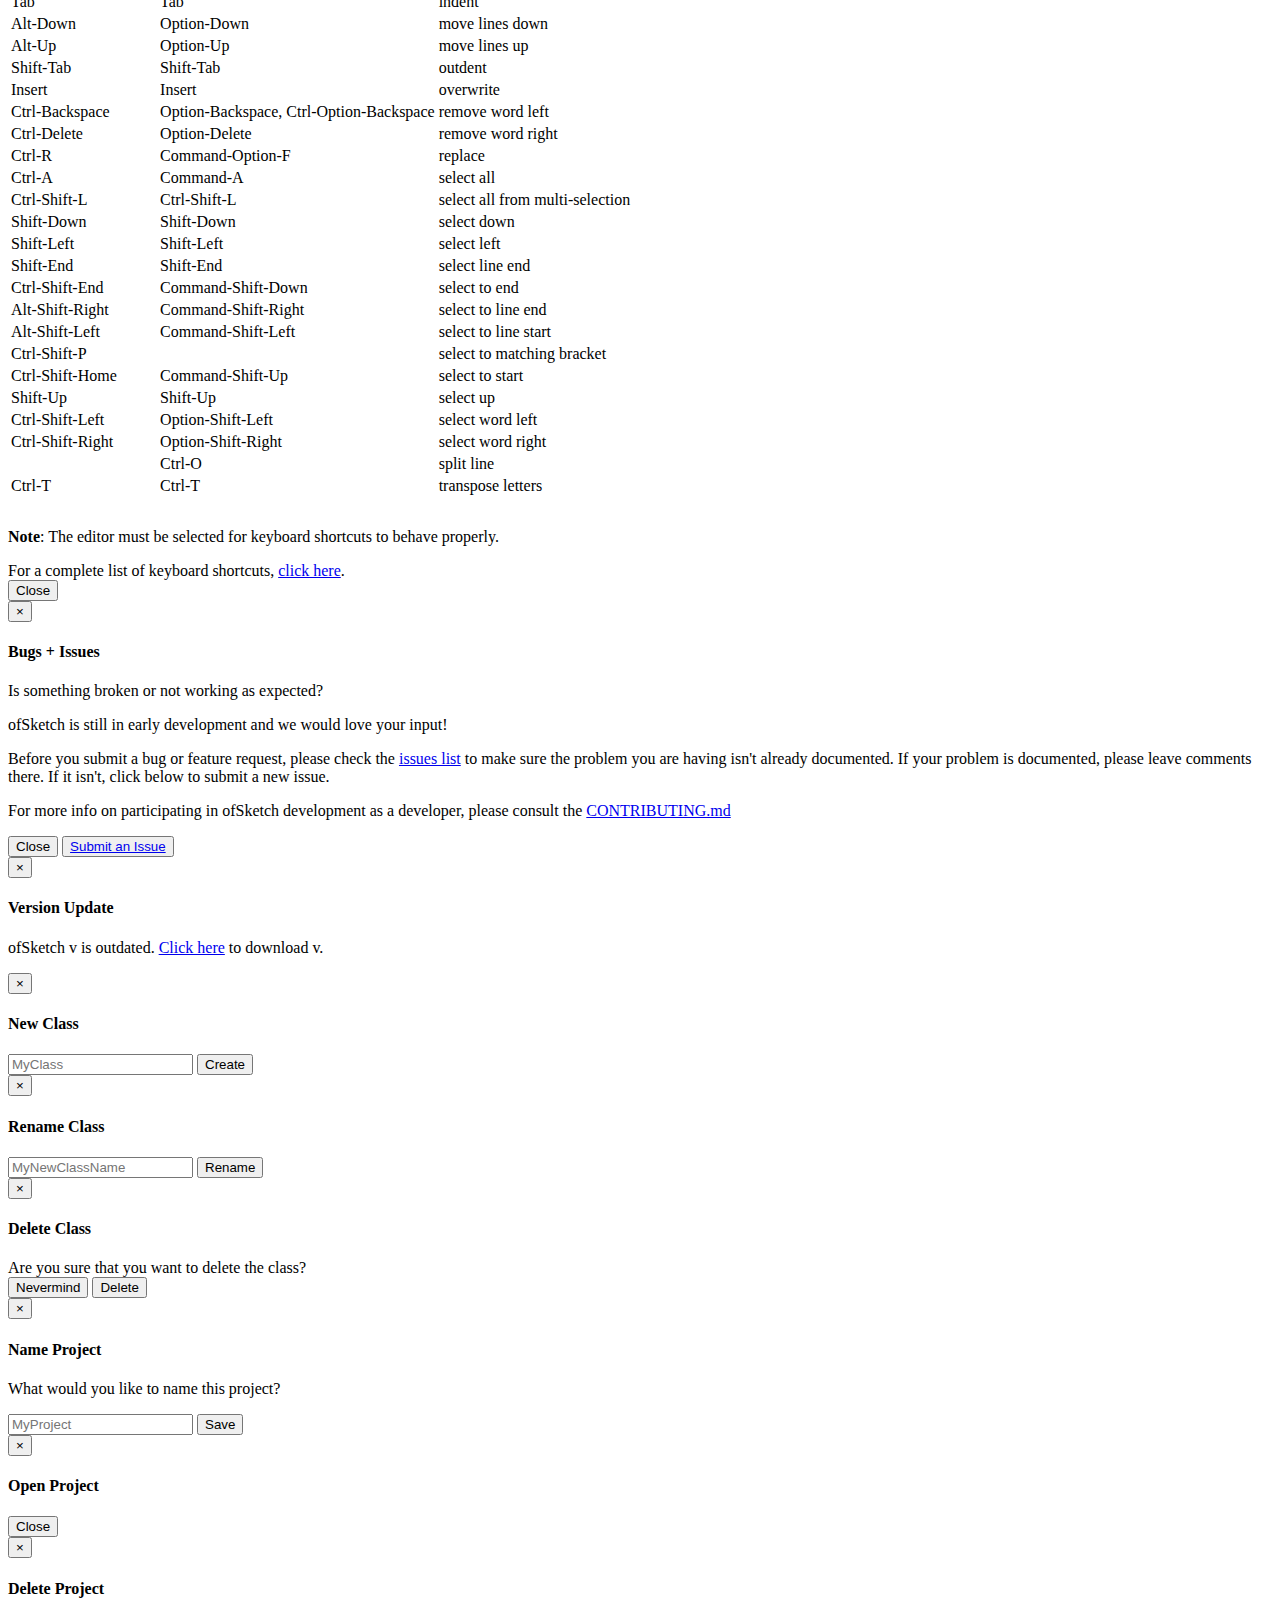
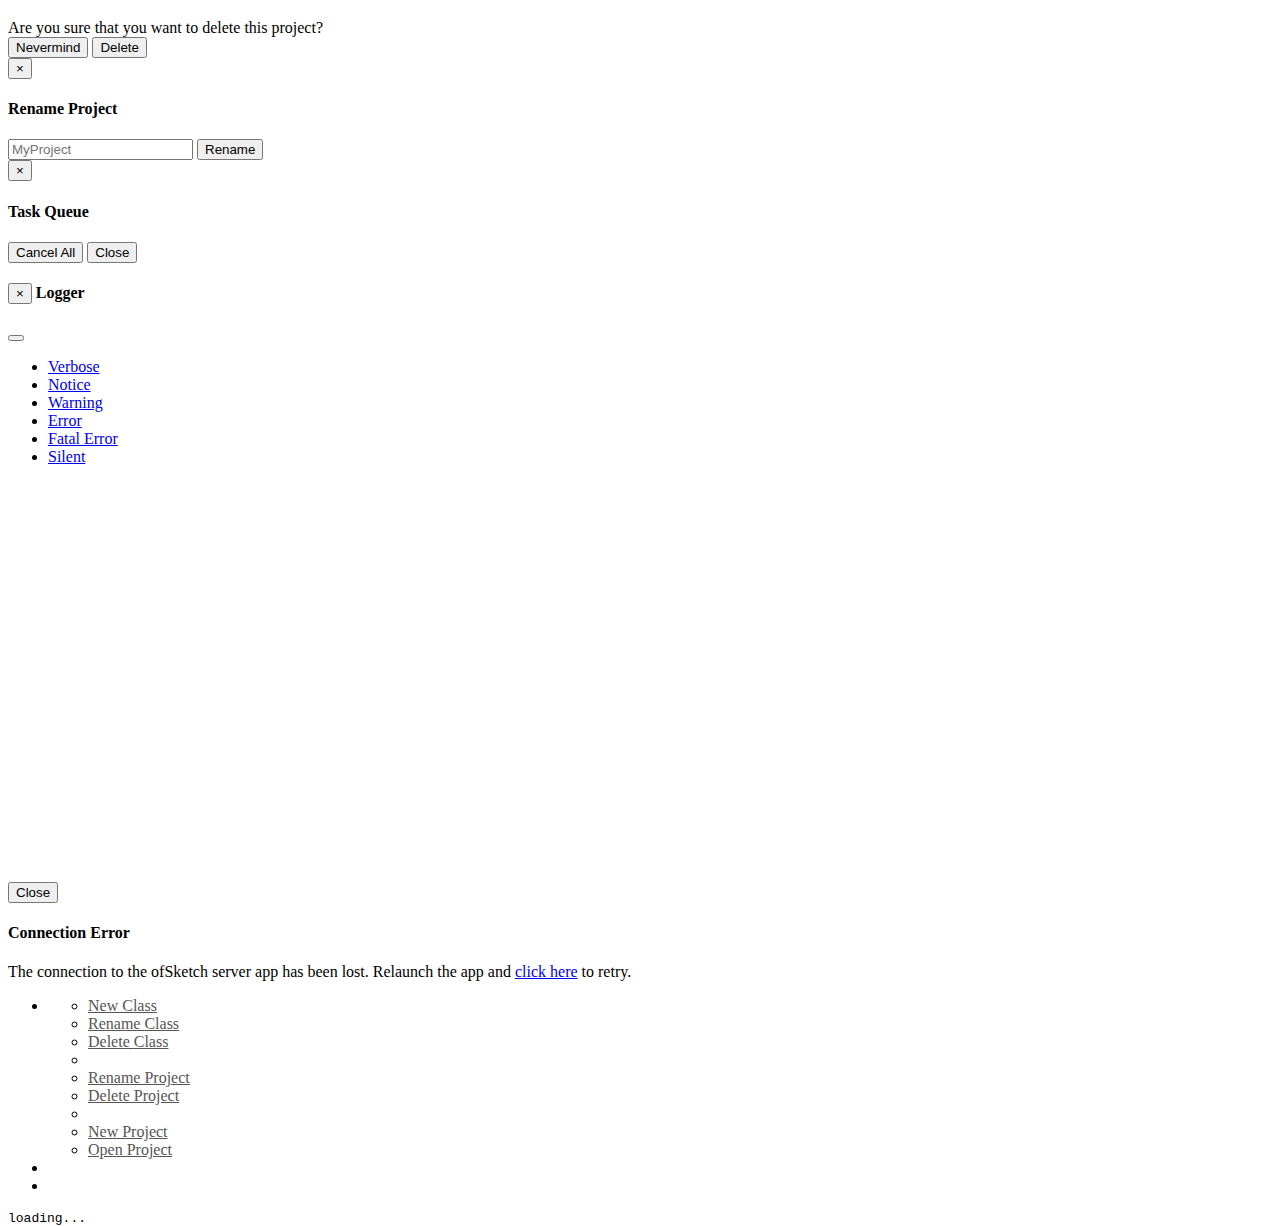
==== commit 13dcd55d: "ACE Editor settings menu now updates EditorSettings.json (https://github.com/olab-io/ofSketch/issues" ====
--- a/ofSketchApp/bin/data/DocumentRoot/index.html
+++ b/ofSketchApp/bin/data/DocumentRoot/index.html
@@ -43,12 +43,20 @@
                 <span class="glyphicon glyphicon-cog"></span> 
               </button>
               <ul class="dropdown-menu pull-right" style="margin-top: 42px;" role="menu" aria-labelledby="dropdownMenu1">
-                <li role="presentation" class="disabled"><a role="menuitem" tabindex="-1" href="#">Project Settings</a></li>
-                <li role="presentation" class="disabled"><a role="menuitem" tabindex="-1" href="#">ofSketch Settings</a></li>
-                <li id="editor-settings" role="presentation"><a role="menuitem" tabindex="-1" href="#">Editor Settings</a></li>
+                <li role="presentation" data-toggle="modal" data-target="#about-ofsketch-modal">
+                  <a role="menuitem" tabindex="-1" href="#" data-localize="about-ofsketch">About ofSketch</a>
+                </li>
                 <li role="presentation" data-toggle="modal" data-target="#keyboard-shortcuts-modal">
-                  <a role="menuitem" tabindex="-1" href="#">Keyboard Shortcuts</a>
+                  <a role="menuitem" tabindex="-1" href="#" data-localize="keyboard-shortcuts">Keyboard Shortcuts</a>
                 </li>
+                <li class="divider"></li>
+                <li role="presentation" class="disabled">
+                  <a role="menuitem" tabindex="-1" href="#" data-localize="project-settings">Project Settings</a>
+                </li>
+                <li role="presentation" class="disabled">
+                  <a role="menuitem" tabindex="-1" href="#" data-localize="ofsketch-settings">ofSketch Settings</a>
+                </li>
+                <li id="editor-settings" role="presentation"><a role="menuitem" tabindex="-1" href="#" data-localize="editor-settings">Editor Settings</a></li>
               </ul>
             </div>
 
@@ -105,10 +113,10 @@
             <nav class="nav navbar-default">
                 <div id="collapsable-navbar" class="collapse navbar-collapse">
                   <ul class="nav navbar-nav navbar-right text-center">
-                    <li><a href="http://openframeworks.cc/documentation" title="openFrameworks Reference" target="_blank">Reference</a></li>
-                    <li><a href="http://forum.openframeworks.cc/" title="openFrameworks Forum" target="_blank">Forum</a></li>
-                    <li><a href="http://ofxaddons.com/" title="ofxAddons Website" target="_blank">ofxAddons</a></li>
-                    <li><a href="#" title="Issues" data-toggle="modal" data-target="#issues-modal" style="color:#a94442">Report a Bug</a></li>
+                    <li><a href="http://openframeworks.cc/documentation" title="openFrameworks Reference" target="_blank" data-localize="reference-link">Reference</a></li>
+                    <li><a href="http://forum.openframeworks.cc/" title="openFrameworks Forum" target="_blank" data-localize="forum-link">Forum</a></li>
+                    <li><a href="http://ofxaddons.com/" title="ofxAddons Website" target="_blank" data-localize="ofxaddons-link">ofxAddons</a></li>
+                    <li><a href="#" title="Issues" data-toggle="modal" data-target="#issues-modal" style="color:#a94442" data-localize="bug-report-link">Report a Bug</a></li>
                   </ul>
                 </div>
             </nav>
@@ -122,7 +130,7 @@
           <div class="modal-content">
             <div class="modal-header">
               <button type="button" class="close" data-dismiss="modal" aria-hidden="true">&times;</button>
-              <h4 class="modal-title">Upload Media</h4>
+              <h4 class="modal-title" data-localize="upload-media">Upload Media</h4>
             </div>
             <div class="modal-body">
               <!-- The fileinput-button span is used to style the file input field as button -->
@@ -142,8 +150,8 @@
               <div id="files" class="files"></div>
             </div>
             <div class="modal-footer">
-              <button type="button" class="btn btn-default" data-dismiss="modal">Close</button>
-              <button type="button" class="btn btn-primary">Save changes</button>
+              <button type="button" class="btn btn-default" data-dismiss="modal" data-localize="close">Close</button>
+              <button type="button" class="btn btn-primary" data-localize="save-changes">Save changes</button>
             </div>
           </div><!-- /.modal-content -->
         </div><!-- /.modal-dialog -->
@@ -155,7 +163,7 @@
           <div class="modal-content">
             <div class="modal-header">
               <button type="button" class="close" data-dismiss="modal" aria-hidden="true">&times;</button>
-              <h4 class="modal-title">Editor Settings</h4>
+              <h4 class="modal-title" data-localize="editor-settings">Editor Settings</h4>
             </div>
             <div class="modal-body">
               <!-- see http://tutsme-webdesign.info/bootstrap-3-contact-modal/ -->
@@ -170,8 +178,32 @@
             </div>
             <div class="modal-footer">
               <button type="button" class="btn btn-default" data-dismiss="modal">Close</button>
-              <button type="button" class="btn btn-primary">Save changes</button>
-            </div>
+              <button type="button" class="btn btn-primary" data-localize="save-changes">Save changes</button>
+            </div>
+          </div><!-- /.modal-content -->
+        </div><!-- /.modal-dialog -->
+      </div><!-- /.modal -->
+
+       <!-- About ofSketch Modal -->   
+      <div class="modal fade" id="about-ofsketch-modal" tabindex="-1" role="dialog" aria-hidden="true">
+          <div class="modal-dialog">
+            <div class="modal-content">
+              <div class="modal-header">
+                <button type="button" class="close" data-dismiss="modal" aria-hidden="true">&times;</button>
+                <h4 class="modal-title" data-localize="about-ofsketch">About ofSketch</h4>
+              </div>
+              <div class="modal-body">
+                  <p class="text-center">
+                    ofSketch version: <strong>v<span class="local-version"></span></strong><br>
+                    openFrameworks version: <strong>v0.8.3</strong>
+                  </p>
+                  <p class="text-center">
+                    ofSketch repository: <a href="https://github.com/olab-io/ofSketch">github.com/olab-io/ofSketch</a>
+                  </p>
+                  <p>
+                    ofSketch is developed by <a href="http://christopherbaker.net">Christopher Baker</a> and <a href="http://brannondorsey.com">Brannon Dorsey</a> at the <a href="http://olab.io">SAIC openLab</a> through the <a href="https://developers.google.com/open-source/soc/?csw=1">Google Summer of Code</a> 2014 program.
+                  </p>
+              </div>
           </div><!-- /.modal-content -->
         </div><!-- /.modal-dialog -->
       </div><!-- /.modal -->
@@ -182,11 +214,11 @@
           <div class="modal-content">
             <div class="modal-header">
               <button type="button" class="close" data-dismiss="modal" aria-hidden="true">&times;</button>
-              <h4 class="modal-title">Keyboard Shortcuts</h4>
+              <h4 class="modal-title" data-localize="keyboard-shortcuts">Keyboard Shortcuts</h4>
             </div>
             <div class="modal-body">
             
-              <h4 class="text-center">Basic</h4>
+              <h4 class="text-center" data-localize="basic">Basic</h4>
 
               <table class="table table-bordered">
                 <thead><tr>
@@ -233,7 +265,7 @@
                 </tbody>
               </table>
 
-              <h4 class="text-center">Advanced</h4>
+              <h4 class="text-center" data-localize="advanced">Advanced</h4>
 
               <table class="table table-bordered">
               <thead><tr>
@@ -450,13 +482,16 @@
               </tbody>
               </table>
 
-              <p><strong>Note</strong>: The editor must be selected for keyboard shortcuts to behave properly.</p>
+              <p data-localize="keyboard-shortcuts-note">
+                <strong>Note</strong>: The editor must be selected for keyboard shortcuts to behave properly.
+              </p>
+
               For a complete list of keyboard shortcuts, 
               <a href="https://github.com/ajaxorg/ace/wiki/Default-Keyboard-Shortcuts" target="_blank">click here</a>.
 
             </div>
             <div class="modal-footer">
-              <button type="button" class="btn btn-default" data-dismiss="modal">Close</button>
+              <button type="button" class="btn btn-default" data-dismiss="modal" data-localize="close">Close</button>
             </div>
           </div><!-- /.modal-content -->
         </div><!-- /.modal-dialog -->
@@ -468,7 +503,7 @@
           <div class="modal-content">
             <div class="modal-header">
               <button type="button" class="close" data-dismiss="modal" aria-hidden="true">&times;</button>
-              <h4 class="modal-title">Bugs + Issues</h4>
+              <h4 class="modal-title" data-localize="bugs">Bugs + Issues</h4>
             </div>
             <div class="modal-body">
               <p>Is something broken or not working as expected?</p> 
@@ -479,7 +514,7 @@
             <div class="modal-footer">
               <button type="button" class="btn btn-default" data-dismiss="modal">Close</button>
               <button type="button" class="btn btn-link">
-                <a id="issue-link" href="https://github.com/olab-io/ofSketch/issues/new" target="_blank">
+                <a id="issue-link" href="https://github.com/olab-io/ofSketch/issues/new" target="_blank" data-localize="submit-issue">
                   Submit an Issue
                 </a>
               </button>
@@ -494,7 +529,7 @@
             <div class="modal-content">
               <div class="modal-header">
                 <button type="button" class="close" data-dismiss="modal" aria-hidden="true">&times;</button>
-                <h4 class="modal-title">Version Update</h4>
+                <h4 class="modal-title" data-localize="version-update">Version Update</h4>
               </div>
               <div class="modal-body">
                   <p>
@@ -513,13 +548,13 @@
             <div class="modal-content">
               <div class="modal-header">
                 <button type="button" class="close" data-dismiss="modal" aria-hidden="true">&times;</button>
-                <h4 class="modal-title">New Class</h4>
+                <h4 class="modal-title" data-localize="new-class">New Class</h4>
               </div>
               <div class="modal-body">
                 <div class="input-group">
                   <input id="new-class-name" type="text" class="needs-validation form-control" placeholder="MyClass">
                   <span class="input-group-btn">
-                    <button id="create-class" class="btn btn-default" type="button" data-dismiss="modal">Create</button>
+                    <button id="create-class" class="btn btn-default" type="button" data-dismiss="modal" data-localize="create">Create</button>
                   </span>
                 </div>
             </div>
@@ -533,13 +568,13 @@
             <div class="modal-content">
               <div class="modal-header">
                 <button type="button" class="close" data-dismiss="modal" aria-hidden="true">&times;</button>
-                <h4 class="modal-title">Rename <span class="selected-tab-name"></span> Class</h4>
+                <h4 class="modal-title" data-localize="rename-class">Rename <span class="selected-tab-name"></span> Class</h4>
               </div>
               <div class="modal-body">
                 <div class="input-group">
                   <input id="renamed-class-name" type="text" class="needs-validation form-control" placeholder="MyNewClassName">
                   <span class="input-group-btn">
-                    <button id="rename-class" class="btn btn-default" type="button" data-dismiss="modal">Rename</button>
+                    <button id="rename-class" class="btn btn-default" type="button" data-dismiss="modal" data-localize="rename">Rename</button>
                   </span>
                 </div>
             </div>
@@ -553,14 +588,14 @@
             <div class="modal-content">
               <div class="modal-header">
                 <button type="button" class="close" data-dismiss="modal" aria-hidden="true">&times;</button>
-                <h4 class="modal-title">Delete Class</h4>
+                <h4 class="modal-title" data-localize="delete-class">Delete Class</h4>
               </div>
               <div class="modal-body">
                 Are you sure that you want to delete the <strong><span class="selected-tab-name"></span></strong> class?
               </div>
               <div class="modal-footer">
-                <button class="btn btn-default" type="button" data-dismiss="modal">Nevermind</button>
-                <button id="delete-class" class="btn btn-danger" type="button" data-dismiss="modal">Delete</button>
+                <button class="btn btn-default" type="button" data-dismiss="modal" data-localize="nevermind">Nevermind</button>
+                <button id="delete-class" class="btn btn-danger" type="button" data-dismiss="modal" data-localize="delete">Delete</button>
               </div>
           </div><!-- /.modal-content -->
         </div><!-- /.modal-dialog -->
@@ -572,14 +607,14 @@
             <div class="modal-content">
               <div class="modal-header">
                 <button type="button" class="close" data-dismiss="modal" aria-hidden="true">&times;</button>
-                <h4 class="modal-title">Name Project</h4>
+                <h4 class="modal-title" data-localize="name-project">Name Project</h4>
               </div>
               <div class="modal-body">
-                <p>What would you like to name this project?</p>
+                <p data-localize="name-project-prompt">What would you like to name this project?</p>
                 <div class="input-group">
                   <input id="new-project-name" type="text" class="needs-validation form-control" placeholder="MyProject">
                   <span class="input-group-btn">
-                    <button id="name-project" class="btn btn-default" type="button" data-dismiss="modal">Save</button>
+                    <button id="name-project" class="btn btn-default" type="button" data-dismiss="modal" data-localize="save">Save</button>
                   </span>
                 </div>
             </div>
@@ -593,13 +628,13 @@
           <div class="modal-content">
             <div class="modal-header">
               <button type="button" class="close" data-dismiss="modal" aria-hidden="true">&times;</button>
-              <h4 class="modal-title">Open Project</h4>
+              <h4 class="modal-title" data-localize="open-project">Open Project</h4>
             </div>
             <div class="modal-body">
               <div id="project-list" class="list-group"></div>
             </div>
             <div class="modal-footer">
-              <button type="button" class="btn btn-default" data-dismiss="modal">Close</button>
+              <button type="button" class="btn btn-default" data-dismiss="modal" data-localize="close">Close</button>
             </div>
           </div><!-- /.modal-content -->
         </div><!-- /.modal-dialog -->
@@ -611,14 +646,14 @@
             <div class="modal-content">
               <div class="modal-header">
                 <button type="button" class="close" data-dismiss="modal" aria-hidden="true">&times;</button>
-                <h4 class="modal-title">Delete Project</h4>
-              </div>
-              <div class="modal-body">
+                <h4 class="modal-title" data-localize="delete-project">Delete Project</h4>
+              </div>
+              <div class="modal-body" data-localize="delete-project-prompt">
                 Are you sure that you want to delete this project?
               </div>
               <div class="modal-footer">
-                <button class="btn btn-default" type="button" data-dismiss="modal">Nevermind</button>
-                <button id="delete-project" class="btn btn-danger" type="button" data-dismiss="modal">Delete</button>
+                <button class="btn btn-default" type="button" data-dismiss="modal" data-localize="nevermind">Nevermind</button>
+                <button id="delete-project" class="btn btn-danger" type="button" data-dismiss="modal" data-localize="delete">Delete</button>
               </div>
           </div><!-- /.modal-content -->
         </div><!-- /.modal-dialog -->
@@ -630,13 +665,13 @@
             <div class="modal-content">
               <div class="modal-header">
                 <button type="button" class="close" data-dismiss="modal" aria-hidden="true">&times;</button>
-                <h4 class="modal-title">Rename Project</h4>
+                <h4 class="modal-title" data-localize="rename-project">Rename Project</h4>
               </div>
               <div class="modal-body">
                 <div class="input-group">
                   <input id="renamed-project-name" type="text" class="needs-validation form-control" placeholder="MyProject">
                   <span class="input-group-btn">
-                    <button id="rename-project" class="btn btn-default" type="button" data-dismiss="modal">Rename</button>
+                    <button id="rename-project" class="btn btn-default" type="button" data-dismiss="modal" data-localize="rename">Rename</button>
                   </span>
                 </div>
             </div>
@@ -651,15 +686,15 @@
             <div class="modal-content">
               <div class="modal-header">
                 <button type="button" class="close" data-dismiss="modal" aria-hidden="true">&times;</button>
-                <h4 class="modal-title">Task Queue</h4>
+                <h4 class="modal-title" data-localize="task-queue">Task Queue</h4>
               </div>
               <div class="modal-body">
                 <ul class="list-group" id="task-queue-list">
                 </ul>
               </div>
               <div class="modal-footer">
-                <button id="cancel-all-tasks" class="btn btn-danger" type="button" data-dismiss="modal">Cancel All</button>
-                <button class="btn btn-default" type="button" data-dismiss="modal">Close</button>
+                <button id="cancel-all-tasks" class="btn btn-danger" type="button" data-dismiss="modal" data-localize="cancel-all">Cancel All</button>
+                <button class="btn btn-default" type="button" data-dismiss="modal" data-localize="close">Close</button>
               </div>
           </div><!-- /.modal-content -->
         </div><!-- /.modal-dialog -->
@@ -671,7 +706,7 @@
             <div class="modal-content">
               <div class="modal-header">
                 <button type="button" class="close" data-dismiss="modal" aria-hidden="true">&times;</button>
-                <h4 class="modal-title" style="display: inline-block">Logger</h4>
+                <h4 class="modal-title" style="display: inline-block" data-localize="logger">Logger</h4>
                 <div class="btn-group pull-right" style="margin-right: 20px;">
                     <button id="set-log-level" type="button" class="btn btn-xs dropdown-toggle" data-toggle="dropdown">
                       <span id="current-log-level"></span> <span class="caret"></span>
@@ -691,7 +726,7 @@
                 </ul>
               </div>
               <div class="modal-footer">
-                <button class="btn btn-default" type="button" data-dismiss="modal">Close</button>
+                <button class="btn btn-default" type="button" data-dismiss="modal" data-localize="close">Close</button>
               </div>
           </div><!-- /.modal-content -->
         </div><!-- /.modal-dialog -->
@@ -702,7 +737,7 @@
           <div class="modal-dialog">
             <div class="modal-content">
               <div class="modal-header">
-                <h4>Connection Error</h4>
+                <h4 data-localize="connection-error">Connection Error</h4>
               </div>
               <div class="modal-body">
                 <p>
@@ -724,15 +759,15 @@
               </a>
               <ul class="dropdown-menu action-menu" role="menu">
 
-                <li class="new-class"><a href="#" >New Class</a></li>
-                <li class="rename-class"><a href="#">Rename <strong><span class="selected-tab-name"></span></strong> Class</a></li>
-                <li class="delete-class"><a href="#">Delete <strong><span class="selected-tab-name"></span></strong> Class</a></li>
+                <li class="new-class"><a href="#" data-localize="new-class">New Class</a></li>
+                <li class="rename-class"><a href="#" data-localize="rename-class">Rename <strong><span class="selected-tab-name"></span></strong> Class</a></li>
+                <li class="delete-class"><a href="#" data-localize="delete-class">Delete <strong><span class="selected-tab-name"></span></strong> Class</a></li>
                 <li class="divider"></li>
-                <li class="rename-project"><a href="#">Rename Project</a></li>
-                <li class="delete-project"><a href="#">Delete Project</a></li>
+                <li class="rename-project"><a href="#" data-localize="rename-project">Rename Project</a></li>
+                <li class="delete-project"><a href="#" data-localize="delete-project">Delete Project</a></li>
                 <li class="divider"></li>
-                <li class="new-project"><a href="#">New Project</a></li>
-                <li class="open-project"><a href="#">Open Project</a></li>
+                <li class="new-project"><a href="#" data-localize="new-project">New Project</a></li>
+                <li class="open-project"><a href="#" data-localize="open-project">Open Project</a></li>
               </ul>
           </li>
           <li class="dropdown">
@@ -754,7 +789,7 @@
   <div id="ace-wrapper">
         
     <div id="editor-container">
-      <pre id="editor">loading...</pre>
+      <pre id="editor" data-localize="loading">loading...</pre>
     </div>
     <pre id="console"></pre>
   </div>
@@ -798,11 +833,14 @@
 <!-- The File Upload validation plugin -->
 <script src="js/jquery.fileupload-validate.js"></script>
 
+<!-- Localization -->
+<script src="js/jquery.localize.min.js"></script>
+
 <script src="./js/ofxHTTP.js"></script>
 <script src="./js/ofxUtils.js"></script>
 <script src="./js/ofSketch/helpers.js"></script>
 
-<script src="./js/ofSketch/classes/Settings.js"></script>
+<script src="./js/ofSketch/classes/EditorSettings.js"></script>
 <script src="./js/ofSketch/classes/Project.js"></script>
 <script src="./js/ofSketch/classes/SketchEditor.js"></script>
 <script src="./js/ofSketch/classes/ConsoleEmulator.js"></script>
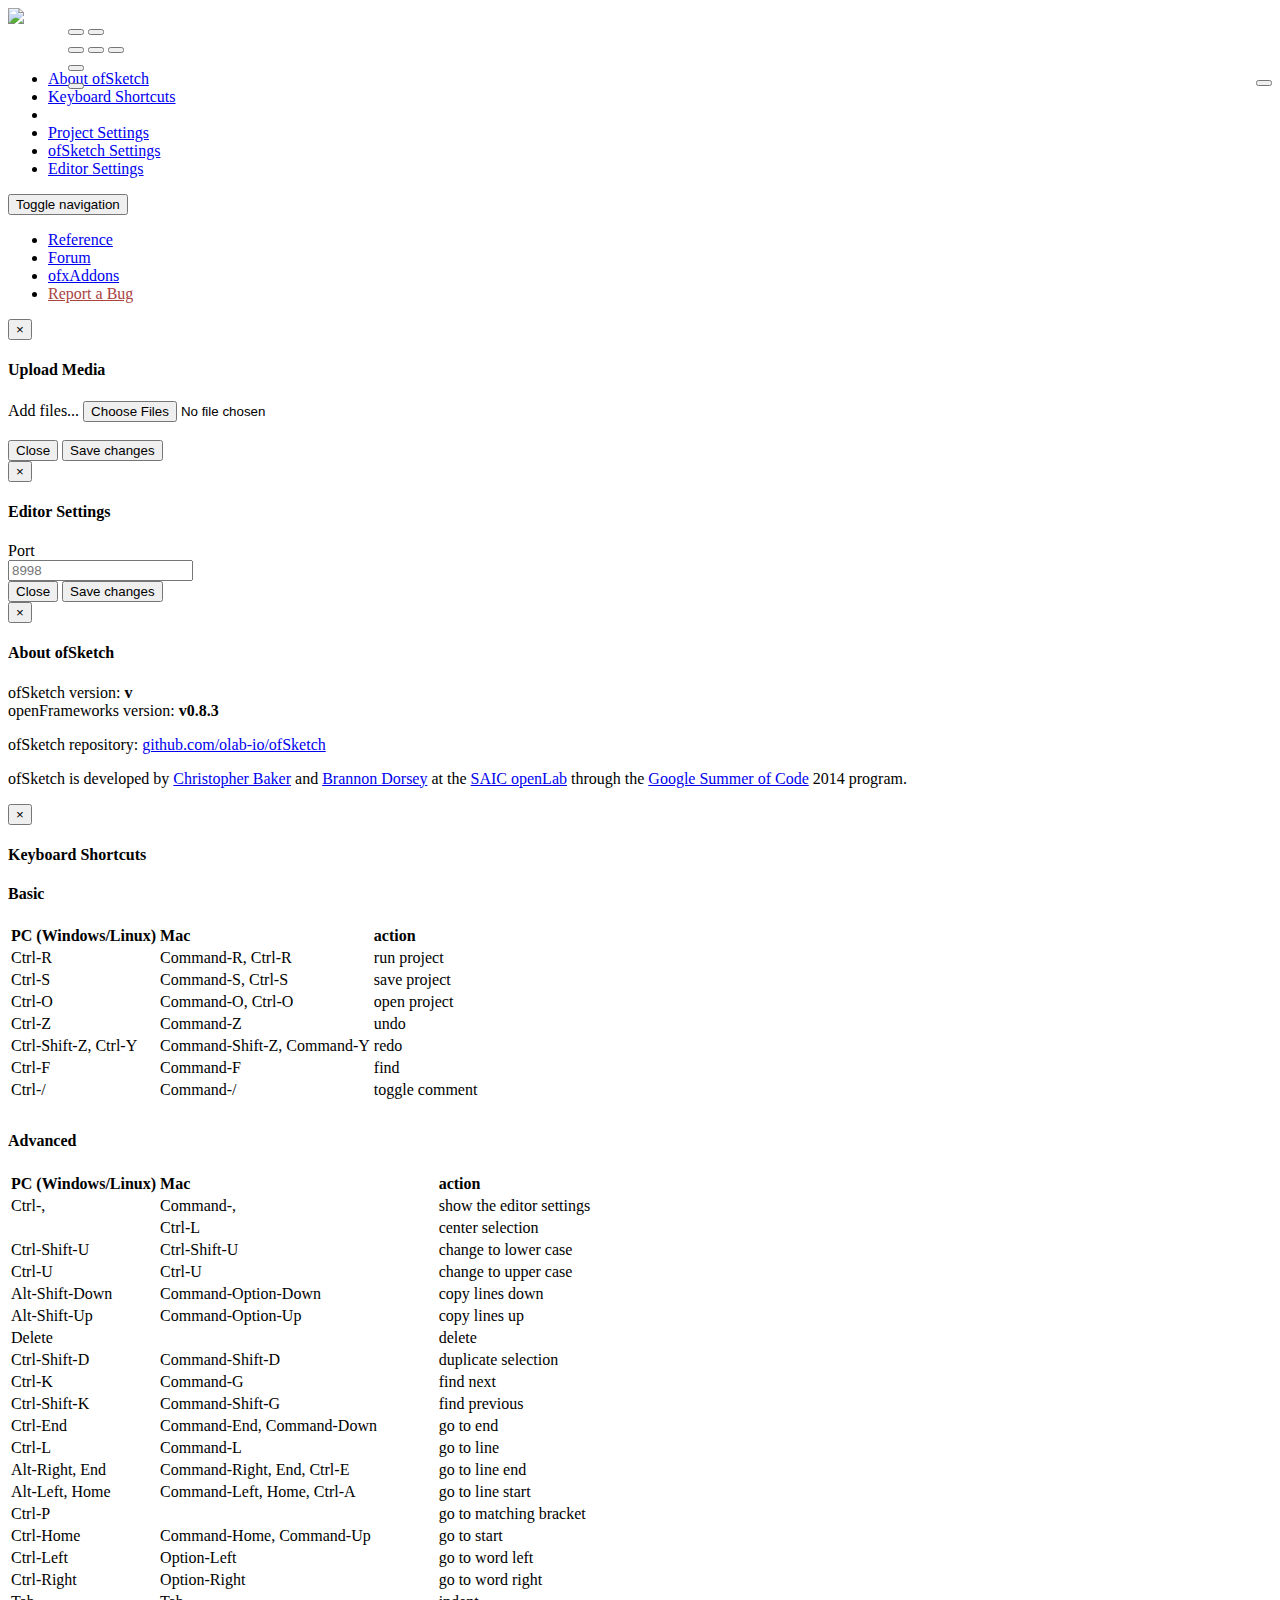
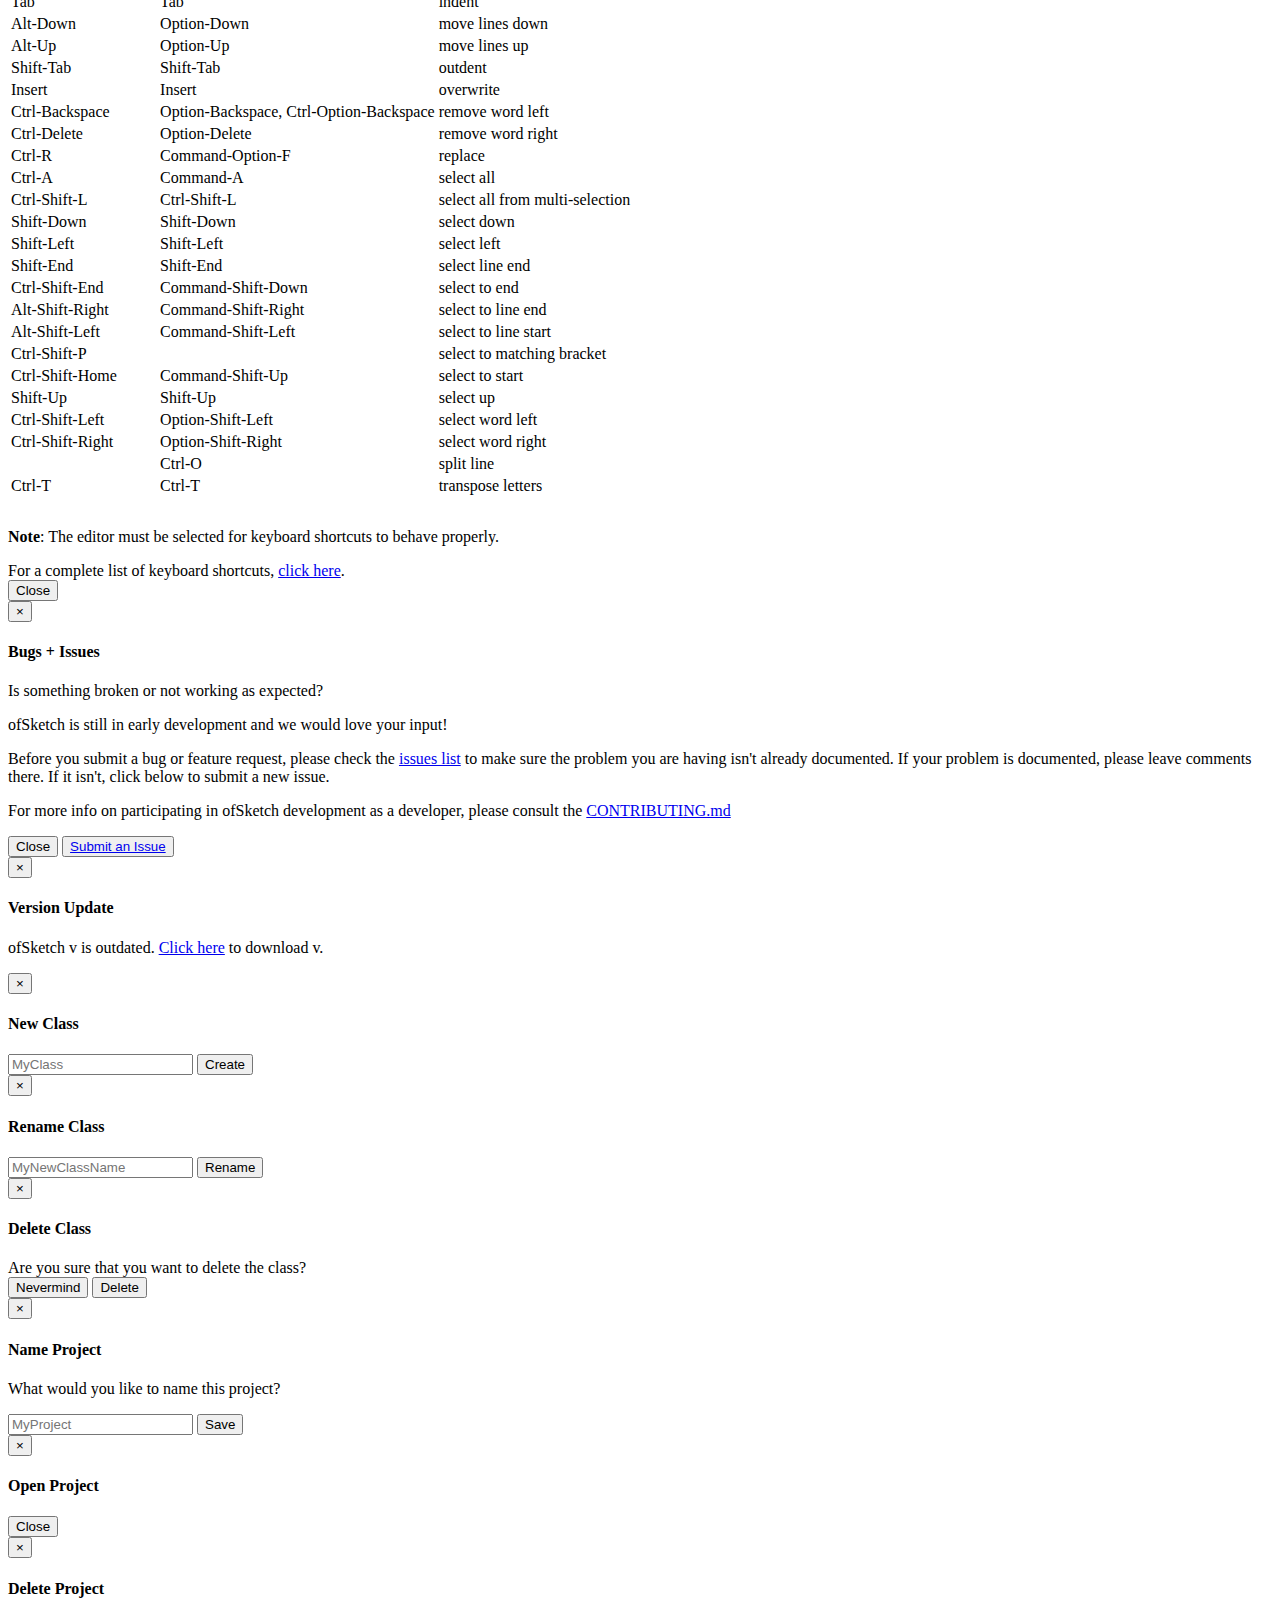
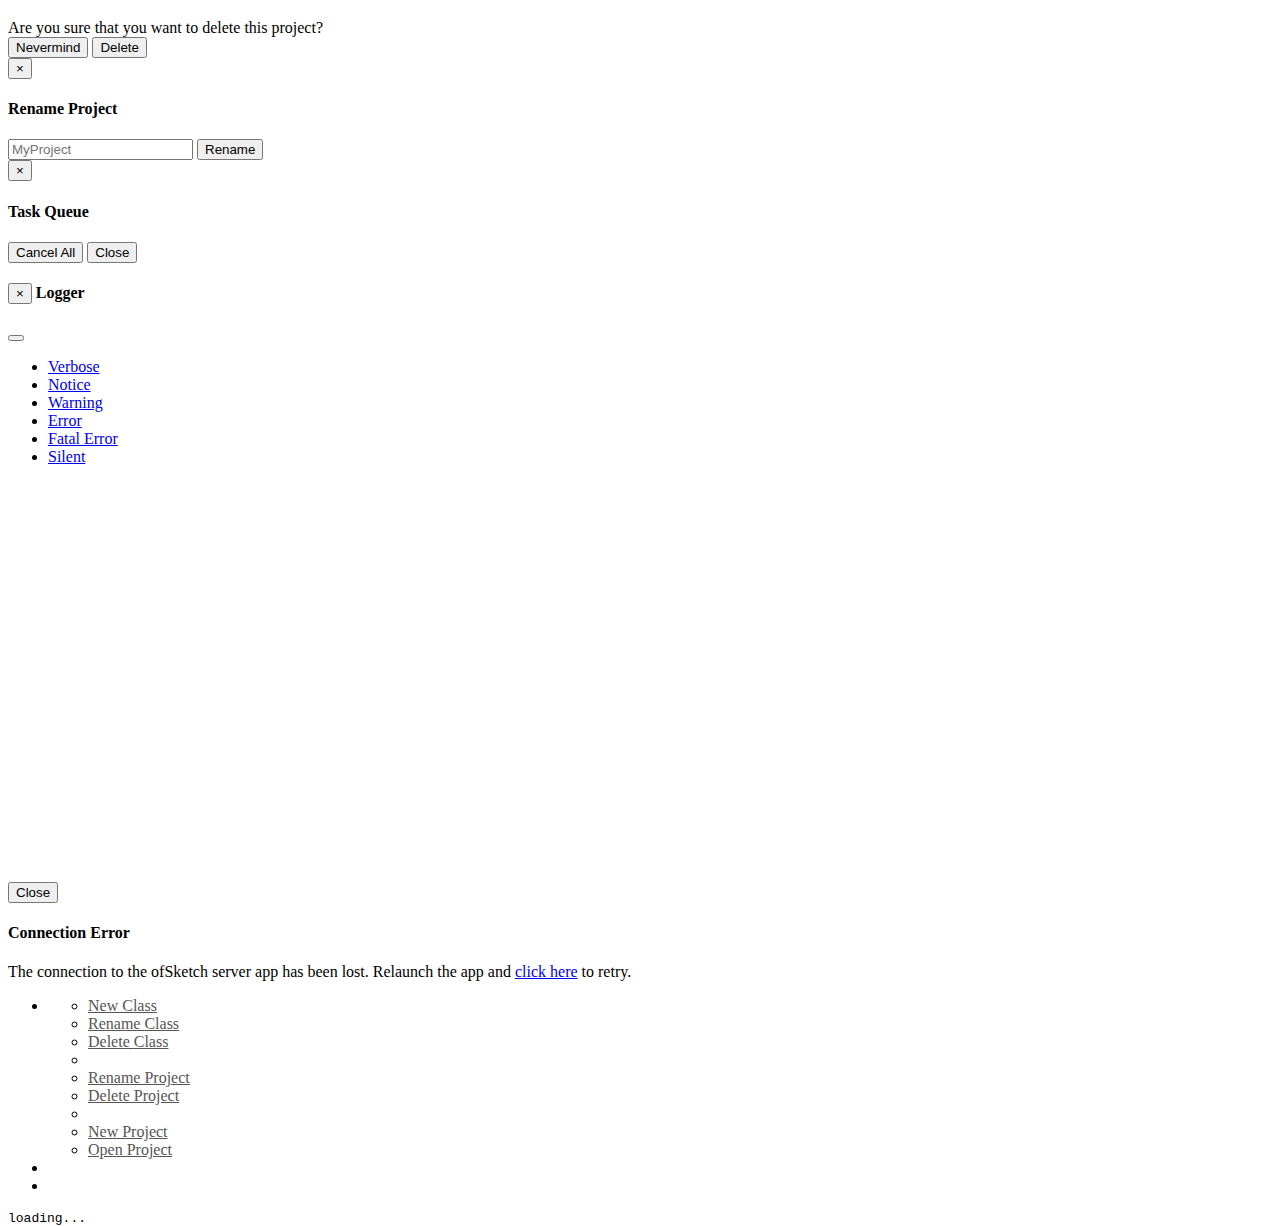
==== commit cffefcec: "Show stop button" ====
--- a/ofSketchApp/bin/data/DocumentRoot/index.html
+++ b/ofSketchApp/bin/data/DocumentRoot/index.html
@@ -73,9 +73,9 @@
                 <button id="toolbar-run" type="button" class="btn btn-default" title="Run Program">
                   <span class="glyphicon glyphicon-play"></span> 
                 </button>
-                <!-- <button id="toolbar-stop" type="button" class="btn btn-default disabled" title="Stop Program">
+                <button id="toolbar-stop" type="button" class="btn btn-default" title="Stop Program">
                   <span class="glyphicon glyphicon-stop"></span> 
-                </button> -->
+                </button>
               </div>
 
               <div class="btn-group">
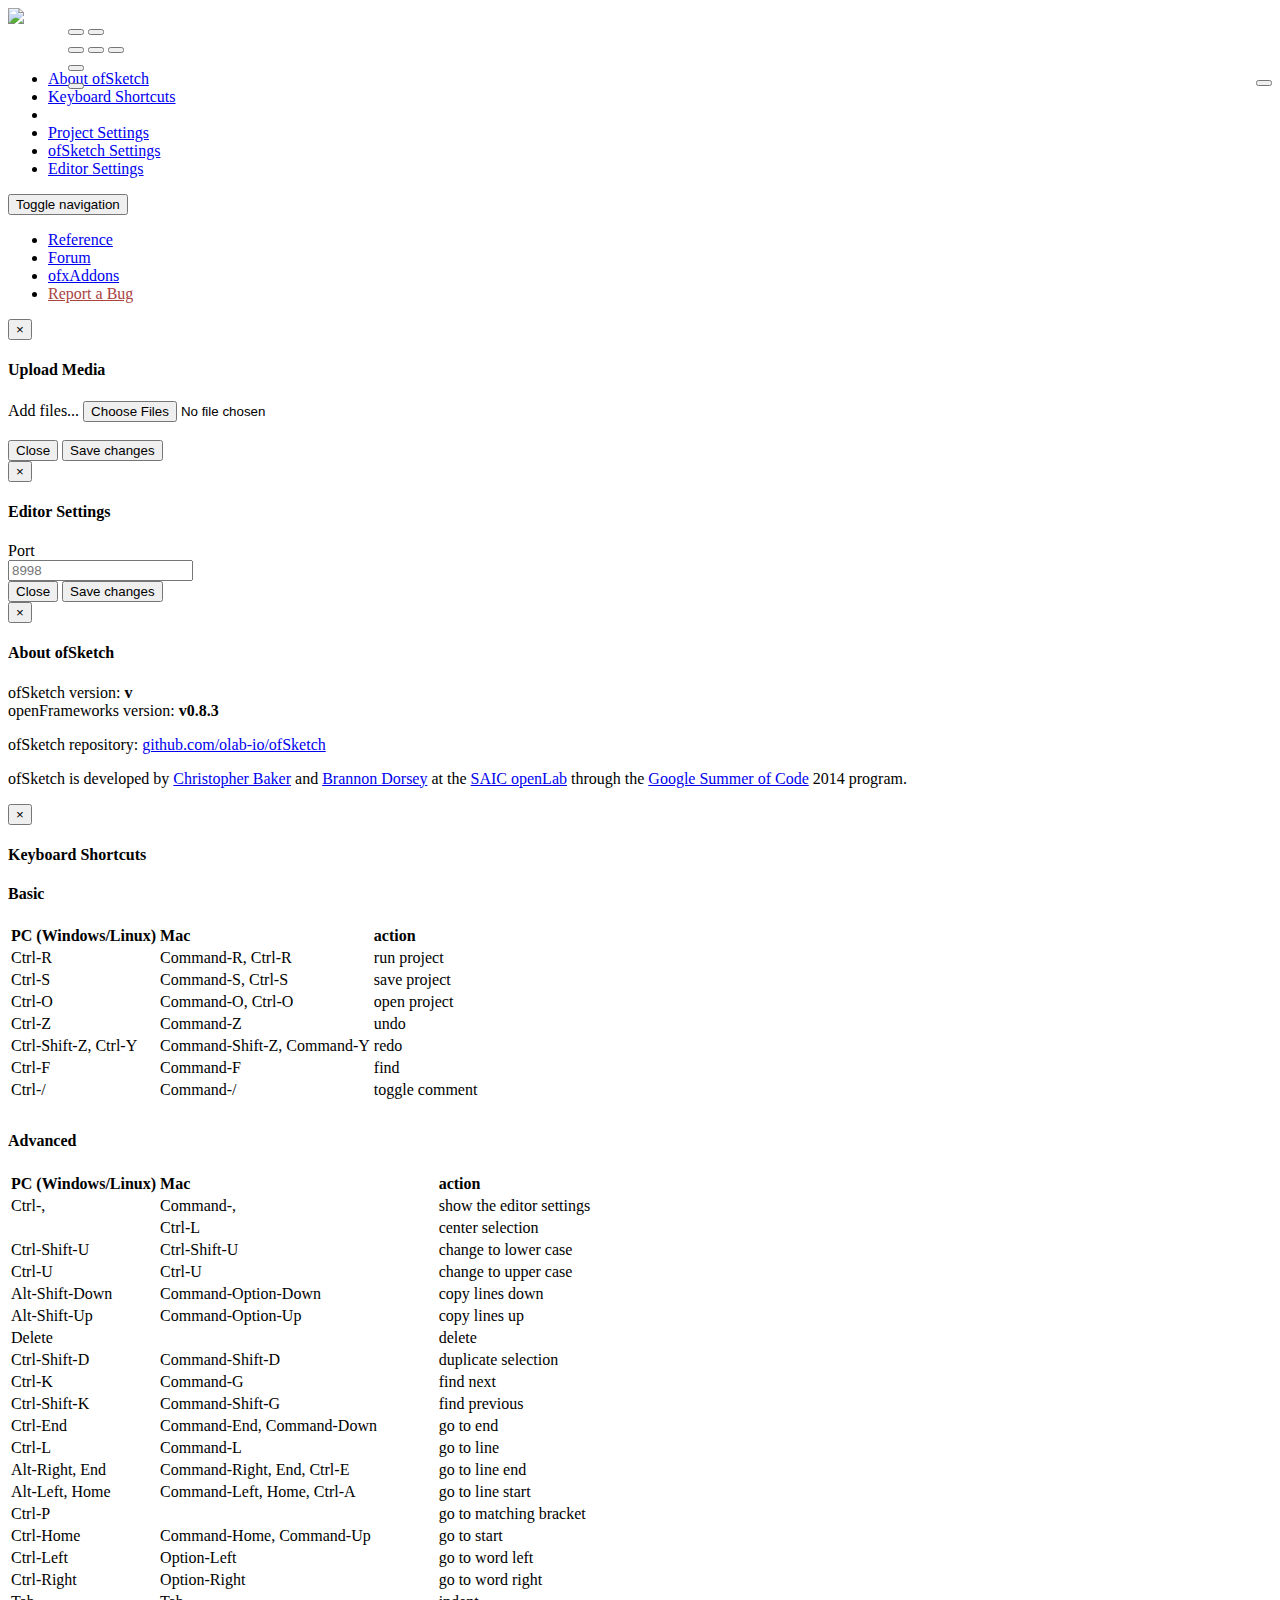
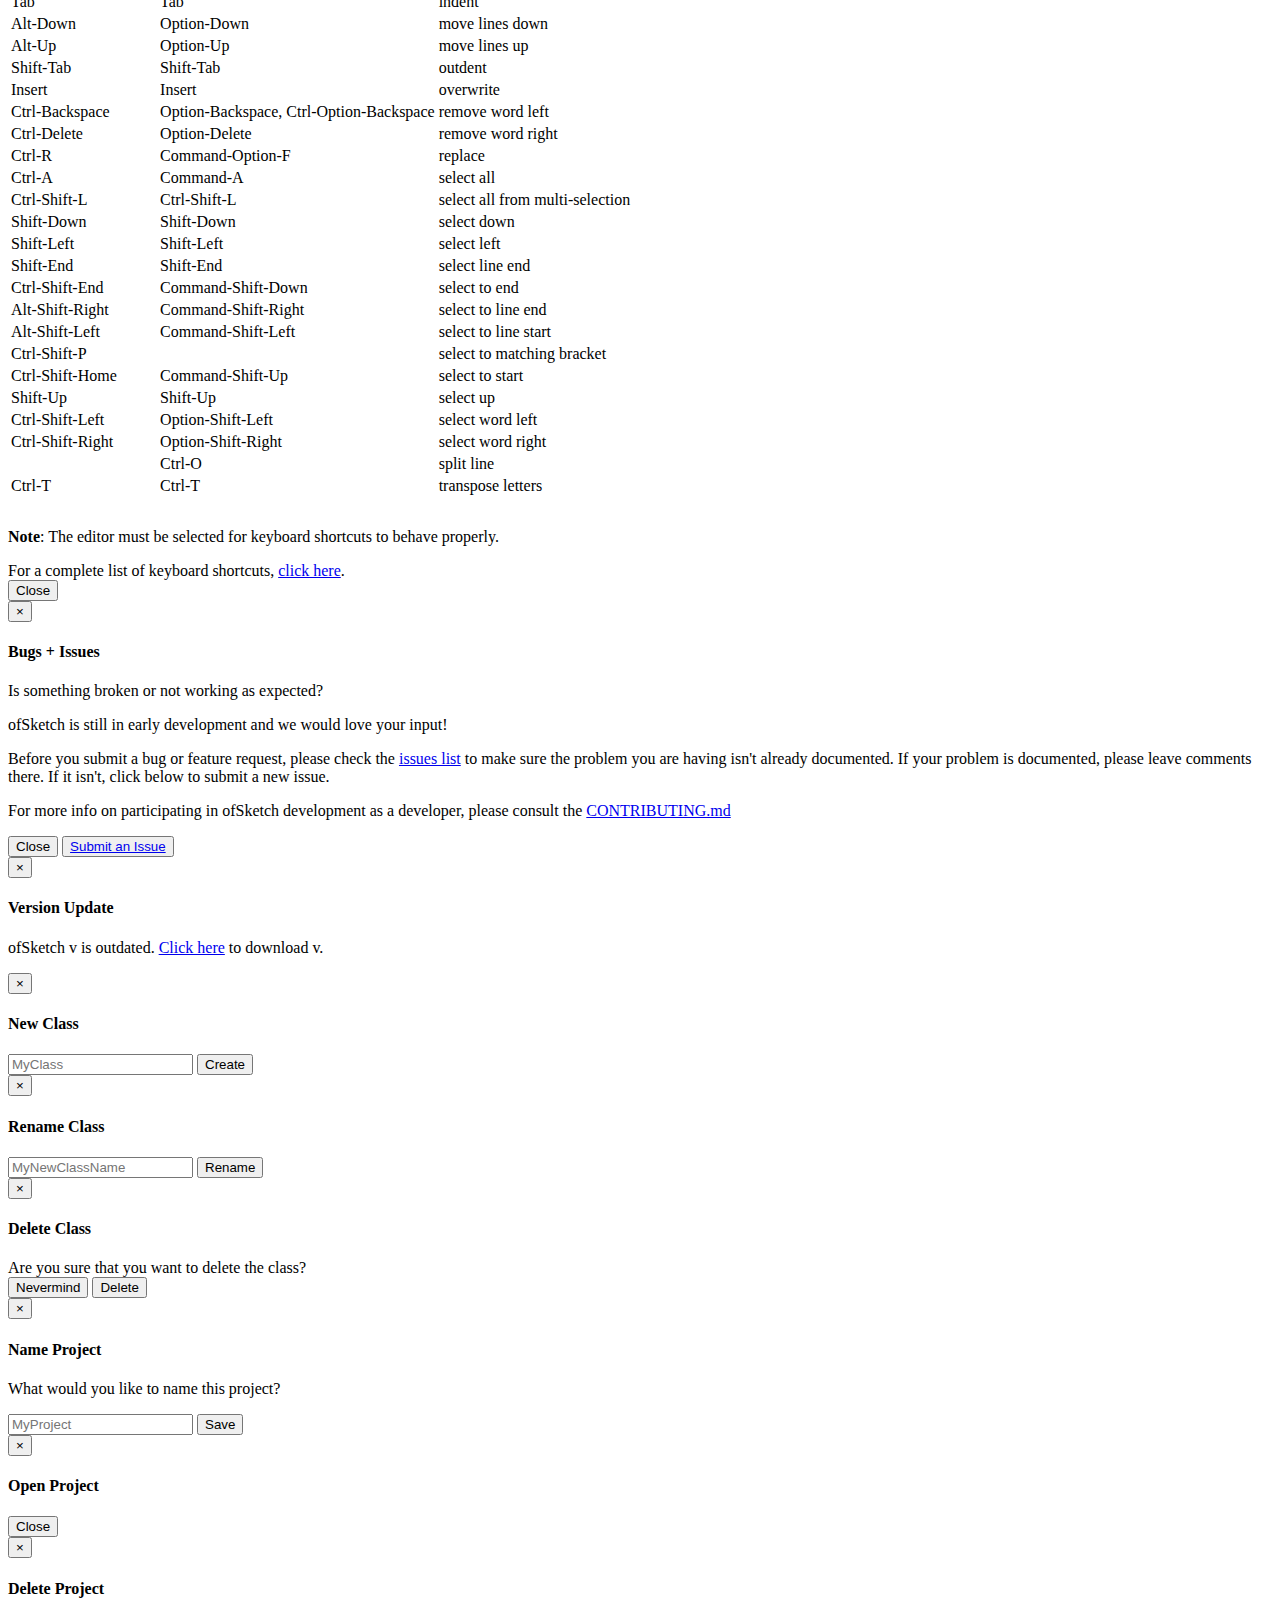
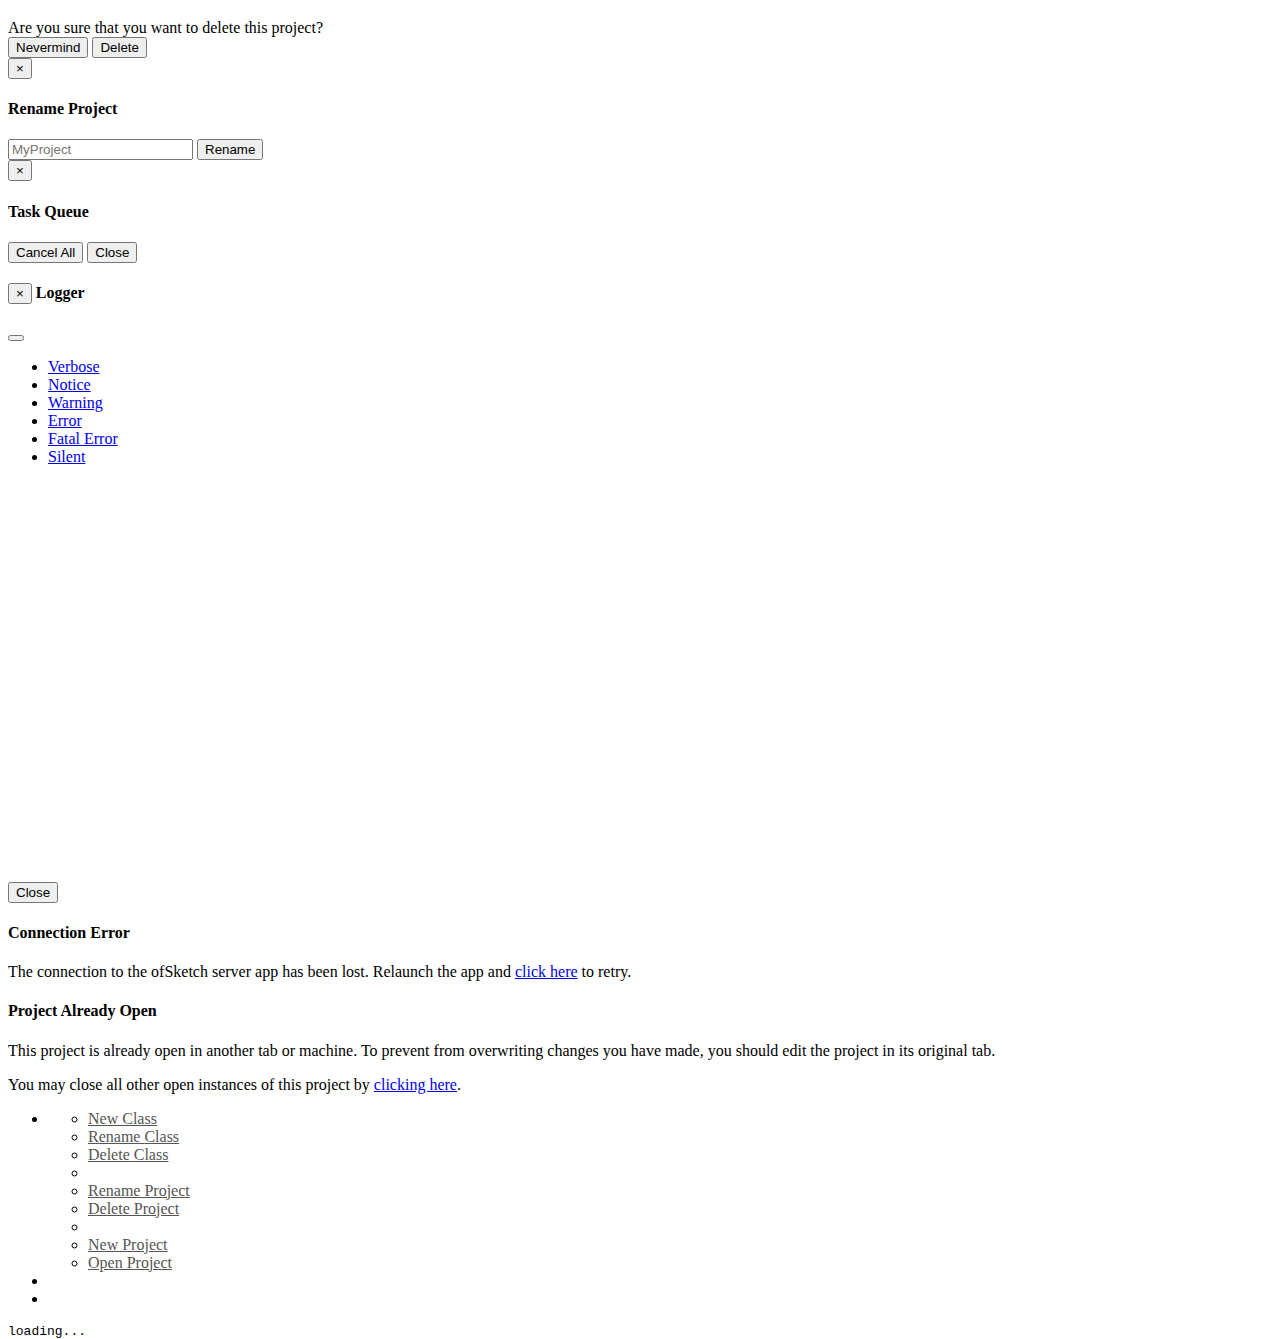
==== commit ca246d86: "Only one instance of a project can now be open at a time (https://github.com/olab-io/ofSketch/issues" ====
--- a/ofSketchApp/bin/data/DocumentRoot/index.html
+++ b/ofSketchApp/bin/data/DocumentRoot/index.html
@@ -743,6 +743,25 @@
                 <p>
                 The connection to the ofSketch server app has been lost. 
                 Relaunch the app and <a href="#" onclick="location.reload()">click here</a> to retry.
+                </p>
+              </div>
+          </div><!-- /.modal-content -->
+        </div><!-- /.modal-dialog -->
+      </div><!-- /.modal -->
+
+      <!-- Server Disconnected Modal -->   
+      <div class="modal fade" id="project-already-open-modal" data-backdrop="static" role="dialog" aria-hidden="true">
+          <div class="modal-dialog">
+            <div class="modal-content">
+              <div class="modal-header">
+                <h4 data-localize="project-already-open">Project Already Open</h4>
+              </div>
+              <div class="modal-body">
+                <p>
+                This project is already open in another tab or machine. To prevent from overwriting changes you have made, you should edit the project in its original tab.
+                </p>
+                <p>
+                You may close all other open instances of this project by <a href="#" id="request-project-closed">clicking here</a>.
                 </p>
               </div>
           </div><!-- /.modal-content -->
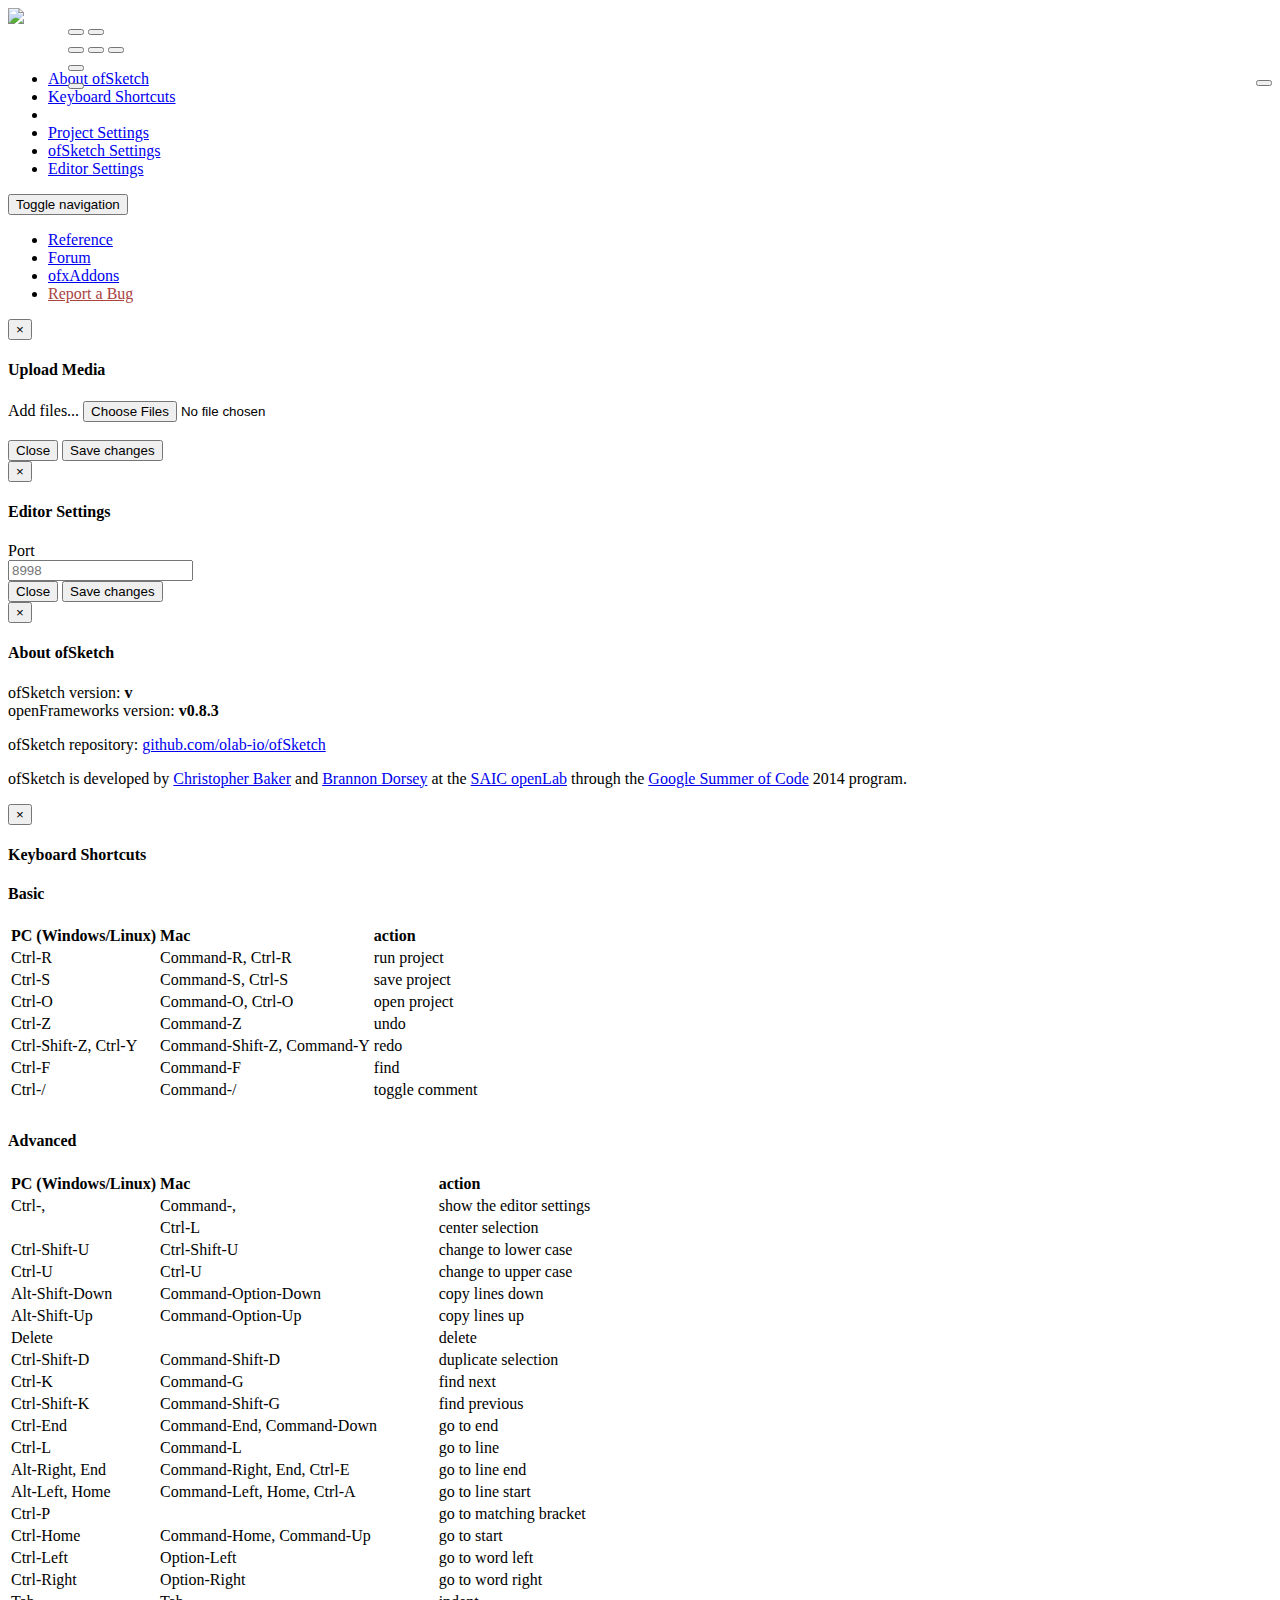
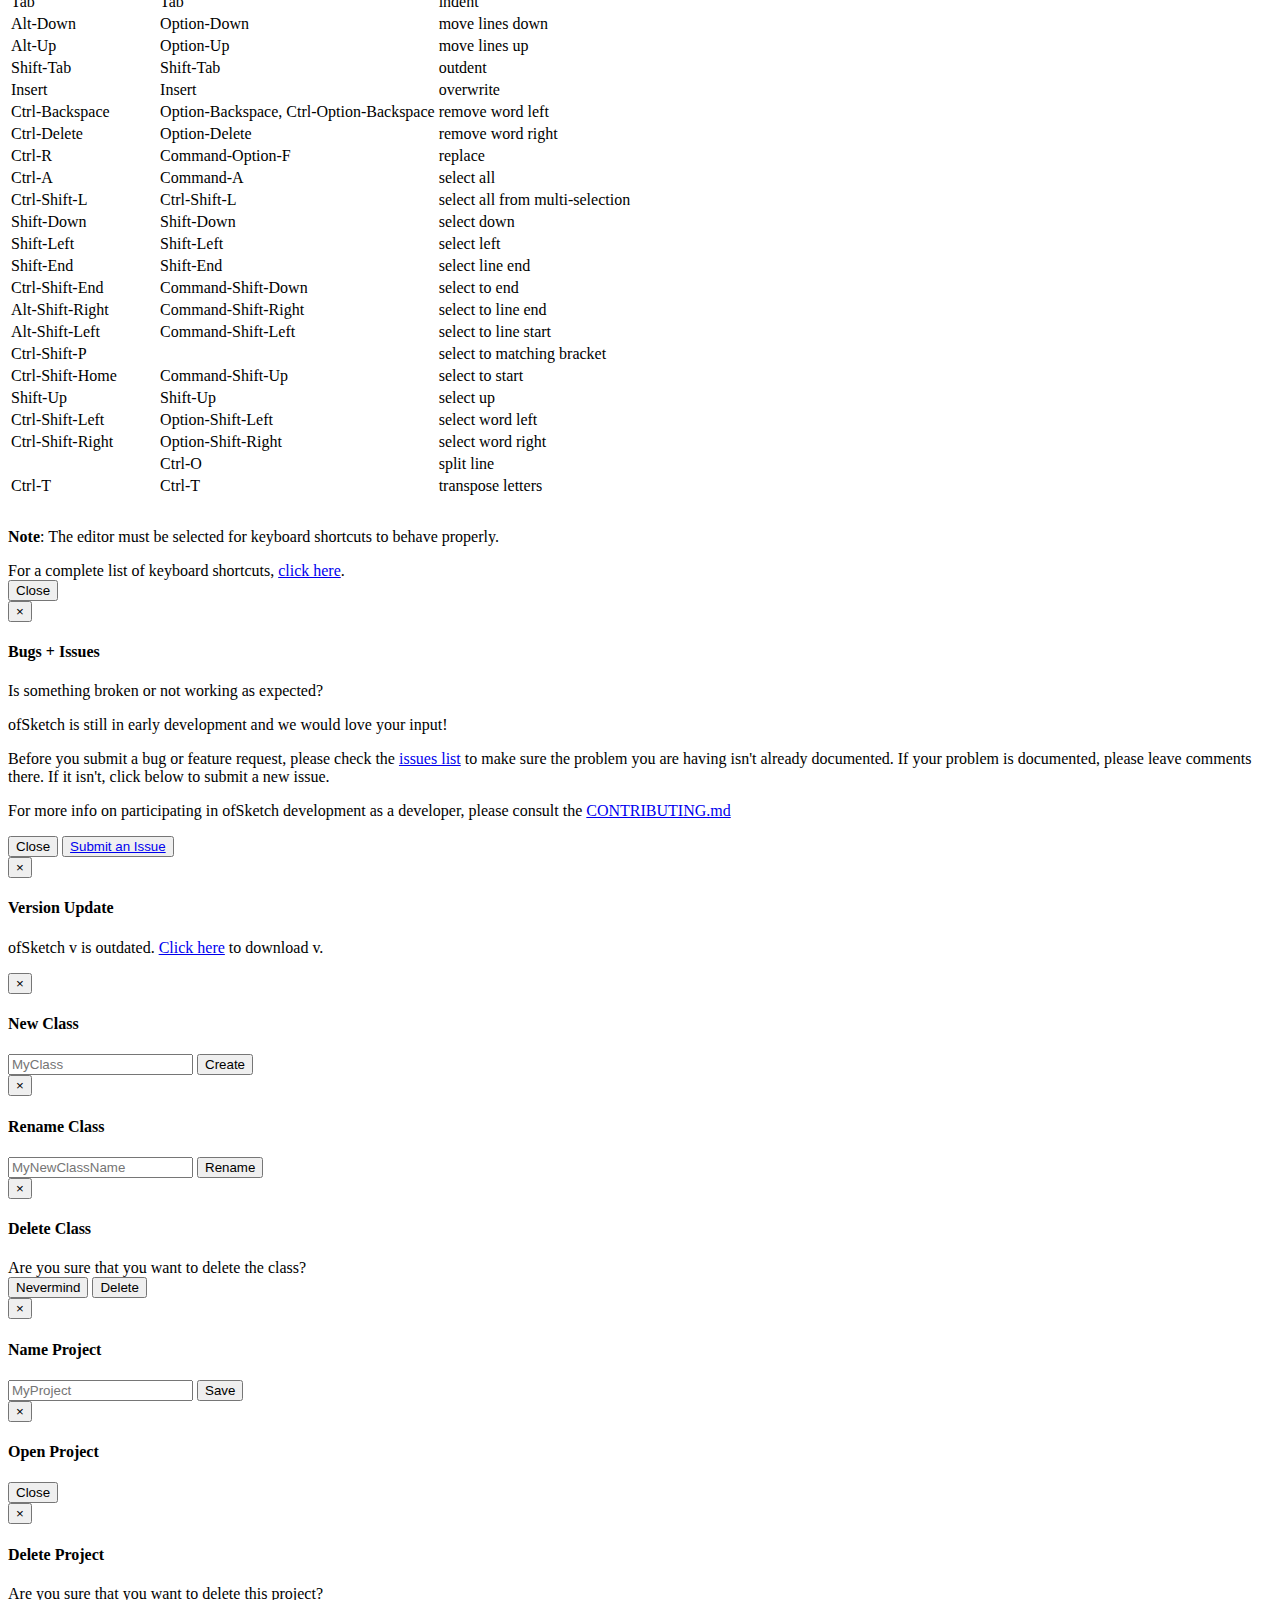
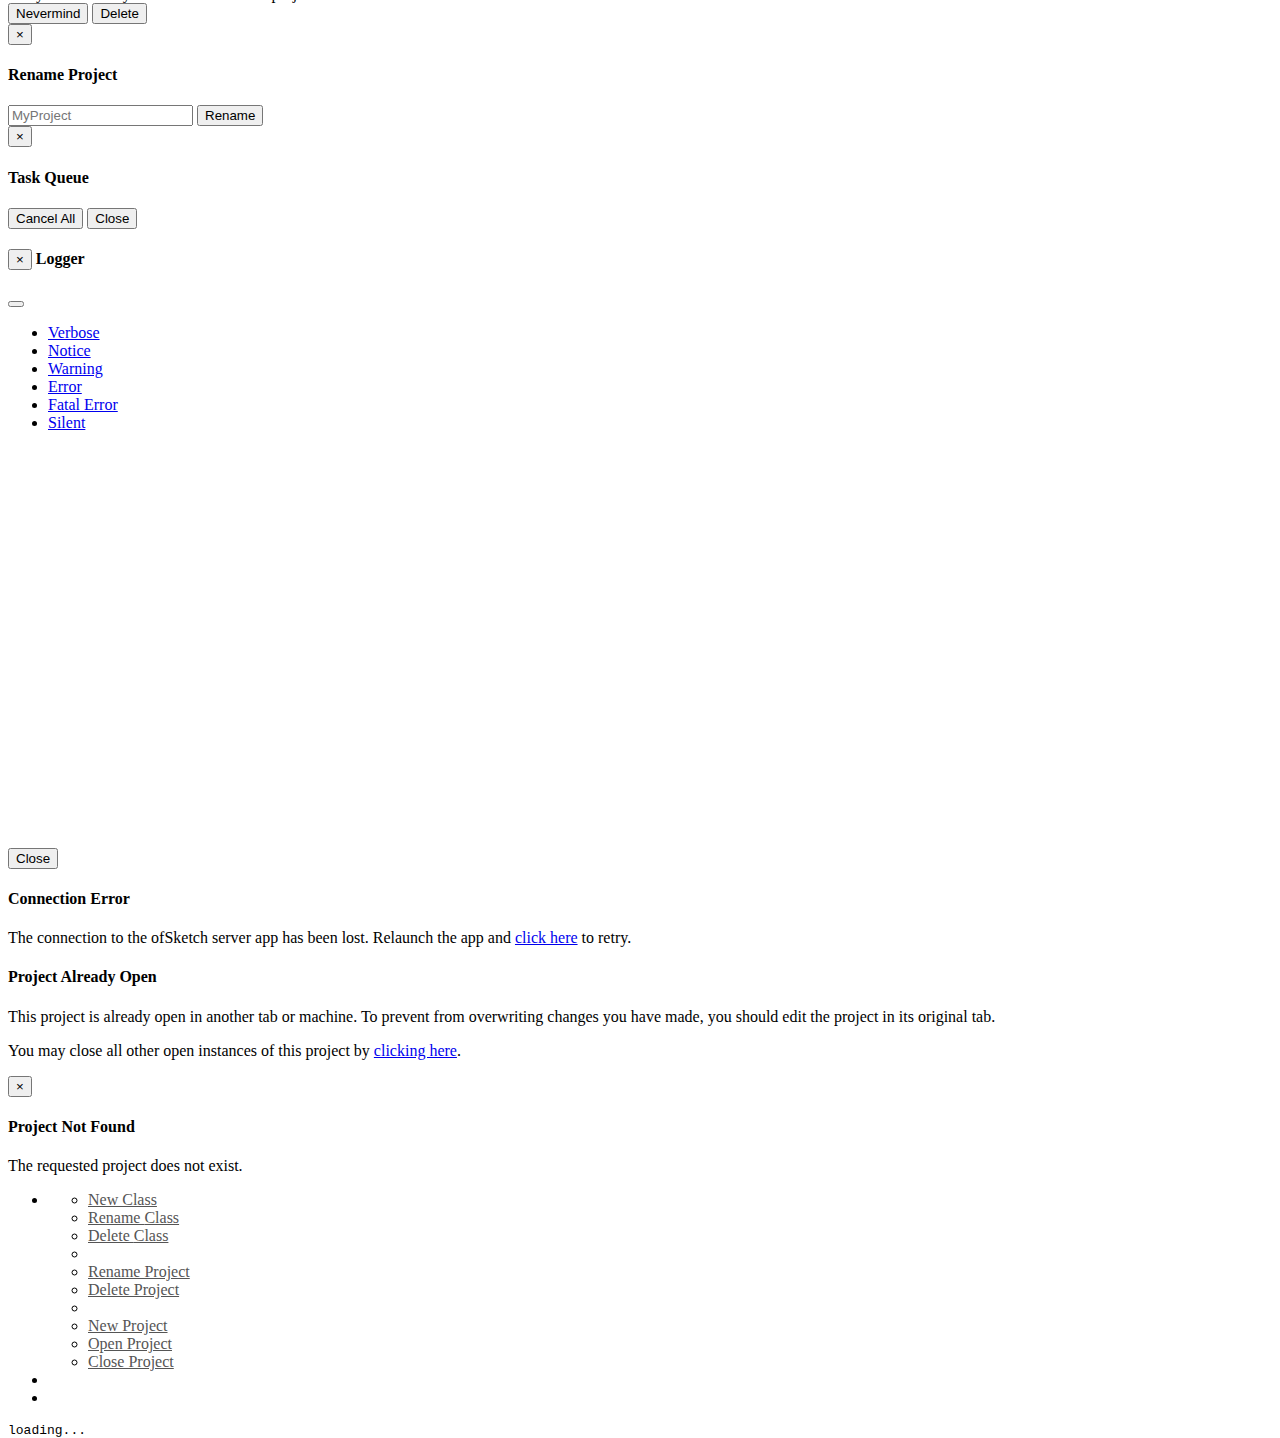
==== commit 538d766a: "Add close project button" ====
--- a/ofSketchApp/bin/data/DocumentRoot/index.html
+++ b/ofSketchApp/bin/data/DocumentRoot/index.html
@@ -551,10 +551,16 @@
                 <h4 class="modal-title" data-localize="new-class">New Class</h4>
               </div>
               <div class="modal-body">
+                <div class="alert alert-danger validation-error" role="alert" style="display: none;">
+                  Only letters, numbers, "_" and "-" characters are allowed.
+                </div>
+                <div class="alert alert-danger name-taken-error" role="alert" style="display: none;">
+                  That class name already exists.
+                </div>
                 <div class="input-group">
                   <input id="new-class-name" type="text" class="needs-validation form-control" placeholder="MyClass">
                   <span class="input-group-btn">
-                    <button id="create-class" class="btn btn-default" type="button" data-dismiss="modal" data-localize="create">Create</button>
+                    <button id="create-class" class="btn btn-default" type="button" data-localize="create">Create</button>
                   </span>
                 </div>
             </div>
@@ -571,10 +577,16 @@
                 <h4 class="modal-title" data-localize="rename-class">Rename <span class="selected-tab-name"></span> Class</h4>
               </div>
               <div class="modal-body">
+                <div class="alert alert-danger validation-error" role="alert" style="display: none;">
+                  Only letters, numbers, "_" and "-" characters are allowed.
+                </div>
+                <div class="alert alert-danger name-taken-error" role="alert" style="display: none;">
+                  That class name already exists.
+                </div>
                 <div class="input-group">
                   <input id="renamed-class-name" type="text" class="needs-validation form-control" placeholder="MyNewClassName">
                   <span class="input-group-btn">
-                    <button id="rename-class" class="btn btn-default" type="button" data-dismiss="modal" data-localize="rename">Rename</button>
+                    <button id="rename-class" class="btn btn-default" type="button" data-localize="rename">Rename</button>
                   </span>
                 </div>
             </div>
@@ -610,11 +622,16 @@
                 <h4 class="modal-title" data-localize="name-project">Name Project</h4>
               </div>
               <div class="modal-body">
-                <p data-localize="name-project-prompt">What would you like to name this project?</p>
+                <div class="alert alert-danger validation-error" role="alert" style="display: none;">
+                  Only letters, numbers, "_" and "-" characters are allowed.
+                </div>
+                <div class="alert alert-danger name-taken-error" role="alert" style="display: none;">
+                  That project name already exists.
+                </div>
                 <div class="input-group">
                   <input id="new-project-name" type="text" class="needs-validation form-control" placeholder="MyProject">
                   <span class="input-group-btn">
-                    <button id="name-project" class="btn btn-default" type="button" data-dismiss="modal" data-localize="save">Save</button>
+                    <button id="name-project" class="btn btn-default" type="button" data-localize="save">Save</button>
                   </span>
                 </div>
             </div>
@@ -668,10 +685,16 @@
                 <h4 class="modal-title" data-localize="rename-project">Rename Project</h4>
               </div>
               <div class="modal-body">
+                <div class="alert alert-danger validation-error" role="alert" style="display: none;">
+                    Only letters, numbers, "_" and "-" characters are allowed.
+                </div>
+                <div class="alert alert-danger name-taken-error" role="alert" style="display: none;">
+                    That project name already exists.
+                </div>
                 <div class="input-group">
                   <input id="renamed-project-name" type="text" class="needs-validation form-control" placeholder="MyProject">
                   <span class="input-group-btn">
-                    <button id="rename-project" class="btn btn-default" type="button" data-dismiss="modal" data-localize="rename">Rename</button>
+                    <button id="rename-project" class="btn btn-default" type="button" data-localize="rename">Rename</button>
                   </span>
                 </div>
             </div>
@@ -749,7 +772,7 @@
         </div><!-- /.modal-dialog -->
       </div><!-- /.modal -->
 
-      <!-- Server Disconnected Modal -->   
+      <!-- Project Already Open Modal -->   
       <div class="modal fade" id="project-already-open-modal" data-backdrop="static" role="dialog" aria-hidden="true">
           <div class="modal-dialog">
             <div class="modal-content">
@@ -763,6 +786,23 @@
                 <p>
                 You may close all other open instances of this project by <a href="#" id="request-project-closed">clicking here</a>.
                 </p>
+              </div>
+          </div><!-- /.modal-content -->
+        </div><!-- /.modal-dialog -->
+      </div><!-- /.modal -->
+
+       <!-- Project Not Found Modal -->   
+      <div class="modal fade" id="project-not-found-modal" tabindex="-1" role="dialog" aria-hidden="true">
+          <div class="modal-dialog modal-sm">
+            <div class="modal-content">
+              <div class="modal-header">
+                <button type="button" class="close" data-dismiss="modal" aria-hidden="true">&times;</button>
+                <h4 class="modal-title" data-localize="project-not-found">Project Not Found</h4>
+              </div>
+              <div class="modal-body">
+                  <p>
+                    The requested project does not exist.
+                  </p>
               </div>
           </div><!-- /.modal-content -->
         </div><!-- /.modal-dialog -->
@@ -787,6 +827,7 @@
                 <li class="divider"></li>
                 <li class="new-project"><a href="#" data-localize="new-project">New Project</a></li>
                 <li class="open-project"><a href="#" data-localize="open-project">Open Project</a></li>
+                <li class="close-project"><a href="#" data-localize="close-project">Close Project</a></li>
               </ul>
           </li>
           <li class="dropdown">
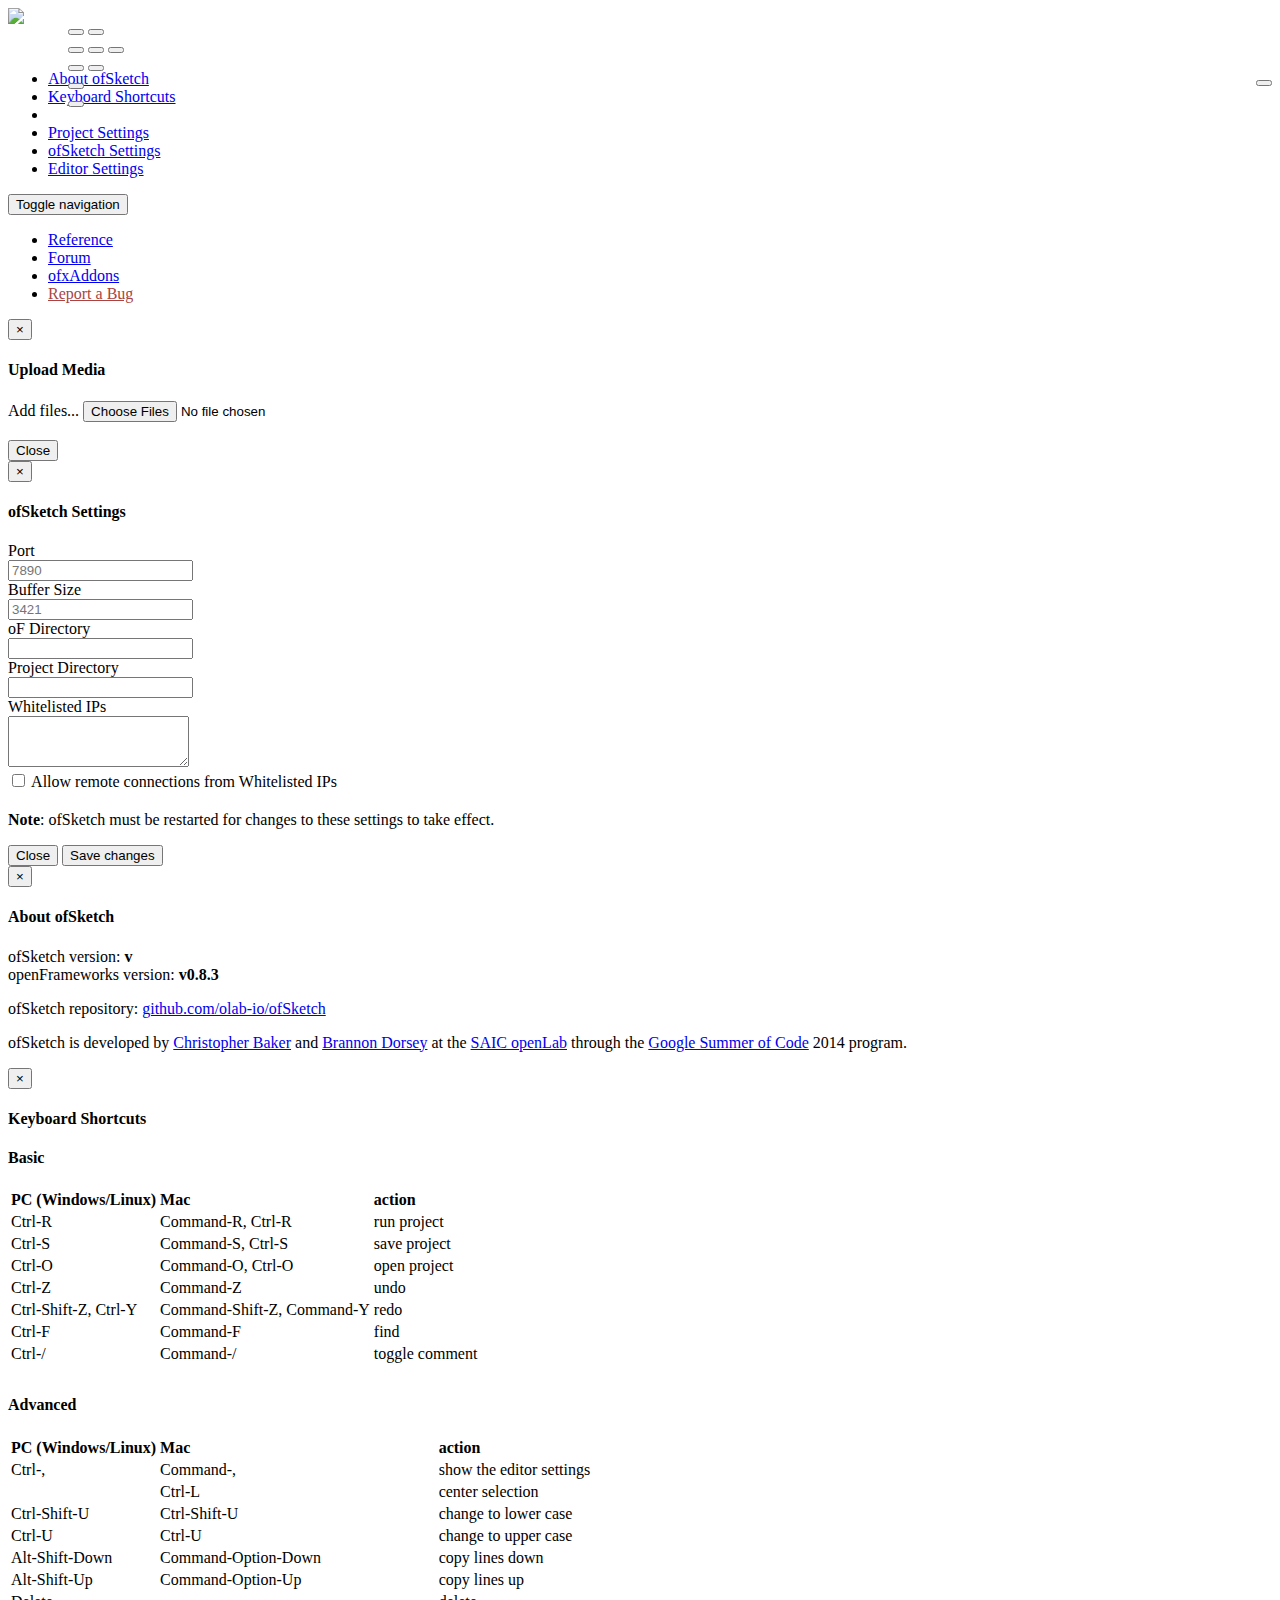
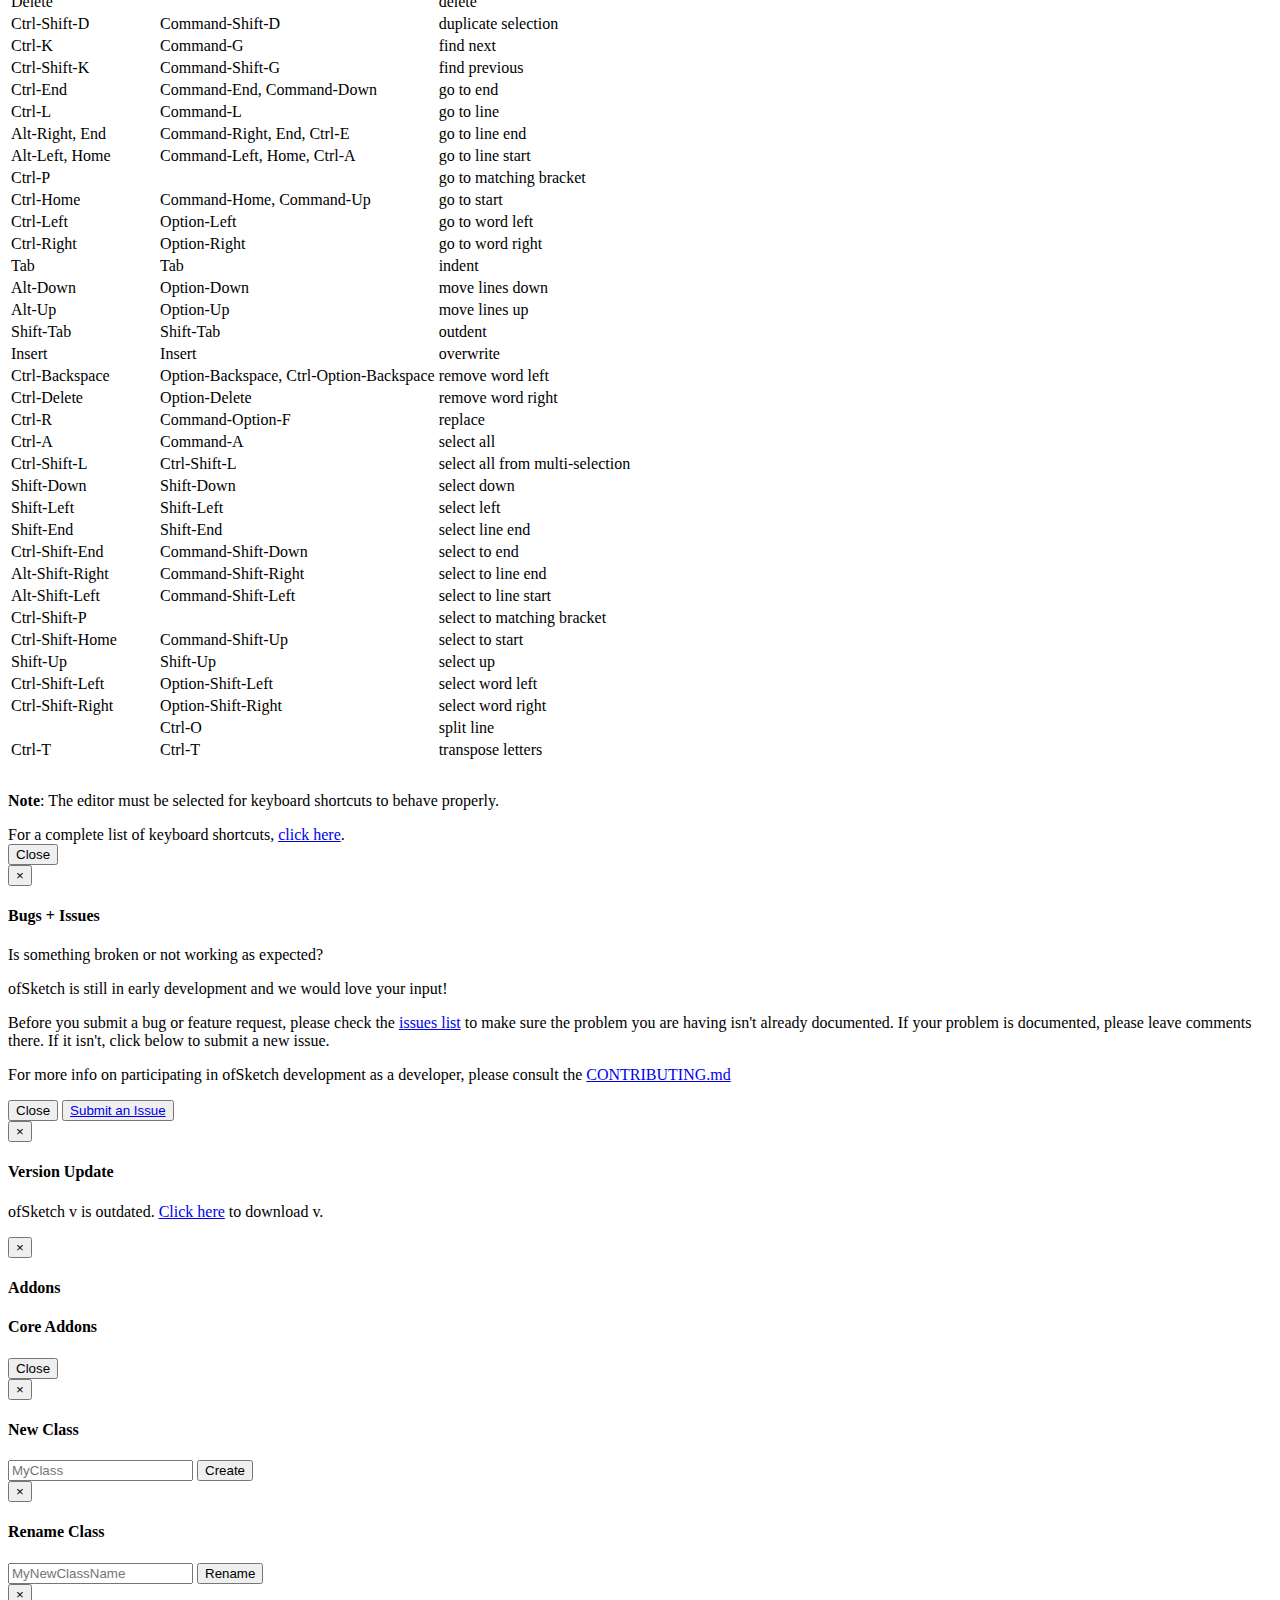
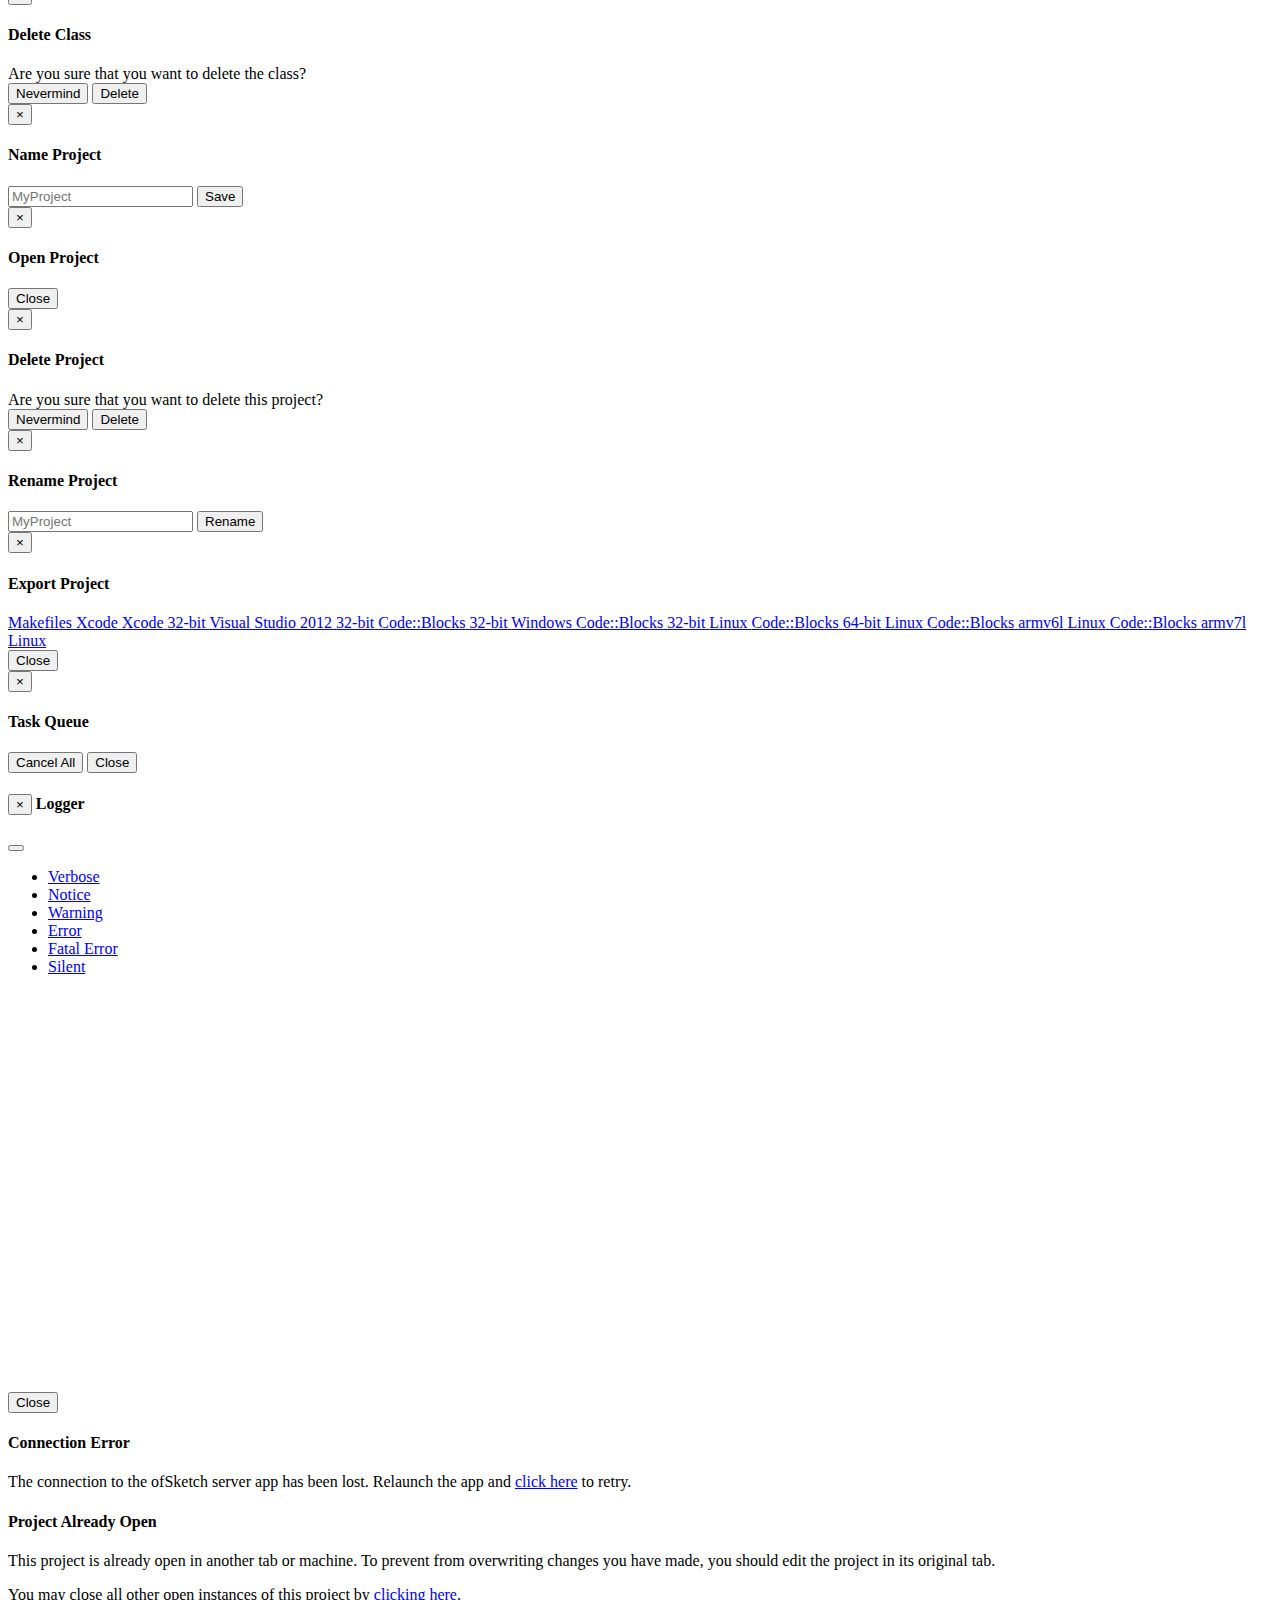
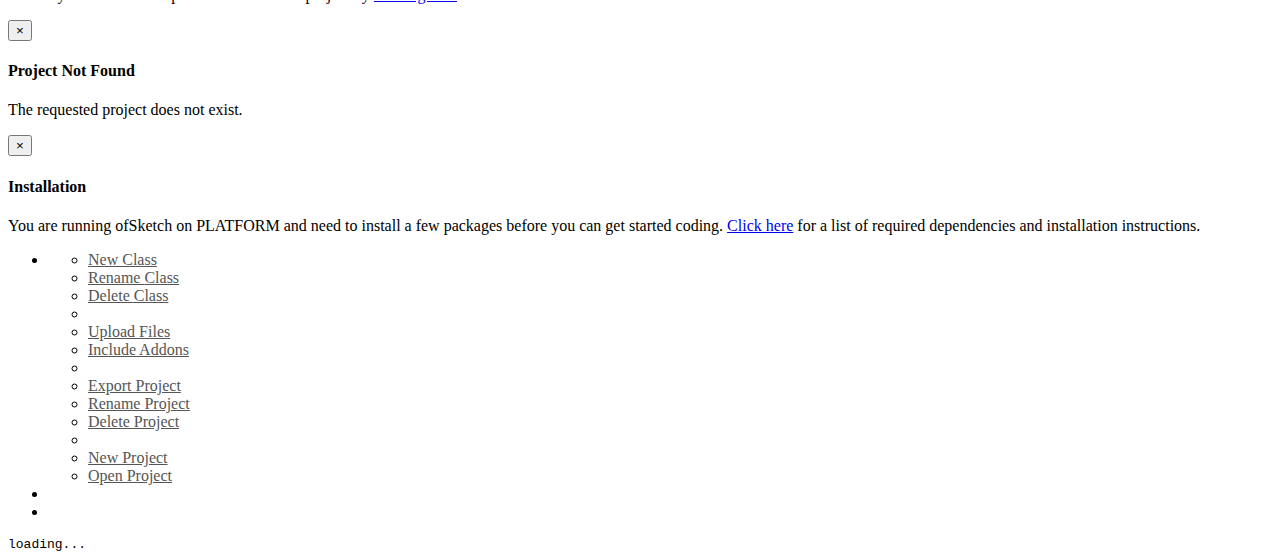
==== commit 8fa2788c: "Merge branch 'master-hotfix' into develop" ====
--- a/ofSketchApp/bin/data/DocumentRoot/index.html
+++ b/ofSketchApp/bin/data/DocumentRoot/index.html
@@ -1,3 +1,4 @@
+
 <!DOCTYPE html>
 <html lang="en">
   <head>
@@ -53,8 +54,8 @@
                 <li role="presentation" class="disabled">
                   <a role="menuitem" tabindex="-1" href="#" data-localize="project-settings">Project Settings</a>
                 </li>
-                <li role="presentation" class="disabled">
-                  <a role="menuitem" tabindex="-1" href="#" data-localize="ofsketch-settings">ofSketch Settings</a>
+                <li role="presentation">
+                  <a id="ofsketch-settings" role="menuitem" tabindex="-1" href="#" data-localize="ofsketch-settings">ofSketch Settings</a>
                 </li>
                 <li id="editor-settings" role="presentation"><a role="menuitem" tabindex="-1" href="#" data-localize="editor-settings">Editor Settings</a></li>
               </ul>
@@ -78,7 +79,7 @@
                 </button>
               </div>
 
-              <div class="btn-group">
+              <div class="btn-group hideable">
                 <button id="toolbar-save" type="button" class="btn btn-default" title="Save Project">
                   <span class="glyphicon glyphicon-floppy-save"></span> 
                 </button>
@@ -91,19 +92,28 @@
               </div>
 
               <div class="btn-group">
-                <!-- <button id="toolbar-upload-media" type="button" class="btn btn-default" title="Upload File" data-toggle="modal" data-target="#upload-media-modal">
+                <button id="toolbar-upload-media" type="button" class="btn btn-default upload-media" title="Upload File">
                   <span class="glyphicon glyphicon-paperclip"></span> 
                 </button>
-                <button id="toolbar-task-queue" type="button" class="btn btn-default" title="Task Queue" data-toggle="modal" data-target="#task-queue-modal"> 
+                <!-- <button id="toolbar-task-queue" type="button" class="btn btn-default" title="Task Queue" data-toggle="modal" data-target="#task-queue-modal"> 
                   <span class="glyphicon glyphicon-tasks"></span> 
                 </button> -->
-                <button id="toolbar-logger" type="button" class="btn btn-default hideable" title="Server Log" data-toggle="modal" data-target="#logger-modal">
+                <button id="toolbar-addons" type="button" class="btn btn-default include-addons" title="Addons">
+                  <span class="glyphicon glyphicon-plus-sign"></span> 
+                </button>
+                <!-- <button id="toolbar-logger" type="button" class="btn btn-default hideable" title="Server Log" data-toggle="modal" data-target="#logger-modal">
                   <span class="glyphicon glyphicon-th"></span> 
+                </button> -->
+              </div>
+              
+              <div class="btn-group hideable">
+                <button id="toolbar-export-project" type="button" class="btn btn-default export-project" title="Export Project">
+                    <span class="glyphicon glyphicon-share-alt"></span>
                 </button>
               </div>
-                
-              <div class="btn-group">
-                <button id="version-alert" type="button" class="btn btn-danger hidden hideable" title="Version warning" data-toggle="modal" data-target="#version-modal">
+
+              <div class="btn-group hideable">
+                <button id="version-alert" type="button" class="btn btn-danger hidden" title="Version warning" data-toggle="modal" data-target="#version-modal">
                     <span class="glyphicon glyphicon-exclamation-sign"></span>
                 </button>
               </div>
@@ -111,7 +121,8 @@
             </div> <!-- btn-toolbar -->
 
             <nav class="nav navbar-default">
-                <div id="collapsable-navbar" class="collapse navbar-collapse">
+                <div id="collapsable-navbar" class="collapse 
+                ">
                   <ul class="nav navbar-nav navbar-right text-center">
                     <li><a href="http://openframeworks.cc/documentation" title="openFrameworks Reference" target="_blank" data-localize="reference-link">Reference</a></li>
                     <li><a href="http://forum.openframeworks.cc/" title="openFrameworks Forum" target="_blank" data-localize="forum-link">Forum</a></li>
@@ -151,34 +162,65 @@
             </div>
             <div class="modal-footer">
               <button type="button" class="btn btn-default" data-dismiss="modal" data-localize="close">Close</button>
-              <button type="button" class="btn btn-primary" data-localize="save-changes">Save changes</button>
-            </div>
-          </div><!-- /.modal-content -->
-        </div><!-- /.modal-dialog -->
-      </div><!-- /.modal -->
-
-      <!-- Settings Modal -->
-      <div class="modal fade" id="settings-modal" tabindex="-1" role="dialog" aria-labelledby="settingsModalLabel" aria-hidden="true">
+            </div>
+          </div><!-- /.modal-content -->
+        </div><!-- /.modal-dialog -->
+      </div><!-- /.modal -->
+
+      <!-- ofSketch Settings Modal -->
+      <div class="modal fade" id="ofsketch-settings-modal" tabindex="-1" role="dialog" aria-labelledby="settingsModalLabel" aria-hidden="true">
         <div class="modal-dialog">
           <div class="modal-content">
             <div class="modal-header">
               <button type="button" class="close" data-dismiss="modal" aria-hidden="true">&times;</button>
-              <h4 class="modal-title" data-localize="editor-settings">Editor Settings</h4>
+              <h4 class="modal-title" data-localize="editor-settings">ofSketch Settings</h4>
             </div>
             <div class="modal-body">
-              <!-- see http://tutsme-webdesign.info/bootstrap-3-contact-modal/ -->
-              <form class="form-horizontal">
-                <div class="form-group">
-                    <label class="control-label col-md-4" for="editor-settings-port">Port</label>
-                    <div class="col-md-6">
-                        <input type="number" class="form-control" id="editor-settings-port" name="ofSketch Port" placeholder="8998"/>
-                    </div>
-                </div>
+            <form id="ofsketch-settings-container" class="form-horizontal" role="form">
+              <div class="form-group">
+                <label for="ofsketch-settings-port" class="col-sm-3 control-label">Port</label>
+                <div class="col-sm-3">
+                  <input type="number" class="form-control" id="ofsketch-settings-port" placeholder="7890">
+                </div>
+              </div>
+              <div class="form-group">
+                <label for="ofsketch-settings-buffer-size" class="col-sm-3 control-label">Buffer Size</label>
+                <div class="col-sm-3">
+                  <input type="number" class="form-control" id="ofsketch-settings-buffer-size" placeholder="3421">
+                </div>
+              </div>
+              <div class="form-group">
+                <label for="ofsketch-settings-openframeworks-directory" class="col-sm-3 control-label">oF Directory</label>
+                <div class="col-sm-8">
+                  <input id="ofsketch-settings-openframeworks-directory" type="text" class="form-control">
+                </div>
+              </div>
+              <div class="form-group">
+                <label for="ofsketch-settings-project-directory" class="col-sm-3 control-label">Project Directory</label>
+                <div class="col-sm-8">
+                  <input id="ofsketch-settings-project-directory" type="text" class="form-control">
+                </div>
+              </div>
+              <div class="form-group">
+                <label for="ofsketch-settings-whitelisted-ips" class="col-sm-3 control-label">Whitelisted IPs</label>
+                <div class="col-sm-8">
+                  <textarea id="ofsketch-settings-whitelisted-ips" class="form-control" rows="3"></textarea>
+                </div>
+              </div>
+              <div class="form-group" style="margin-left: 0px;">
+                <div class="checkbox col-sm-offset-3">
+                <label class="control-label">
+                  <input id="ofsketch-settings-allow-remote" type="checkbox" value="">
+                  Allow remote connections from Whitelisted IPs
+                </label>
+                </div>
+              </div>
             </form>
+            <p style="margin-top: 20px"><strong>Note</strong>: ofSketch must be restarted for changes to these settings to take effect.</p>
             </div>
             <div class="modal-footer">
               <button type="button" class="btn btn-default" data-dismiss="modal">Close</button>
-              <button type="button" class="btn btn-primary" data-localize="save-changes">Save changes</button>
+              <button id="save-ofsketch-settings" type="button" class="btn btn-primary" data-localize="save-changes">Save changes</button>
             </div>
           </div><!-- /.modal-content -->
         </div><!-- /.modal-dialog -->
@@ -542,6 +584,40 @@
         </div><!-- /.modal-dialog -->
       </div><!-- /.modal -->
 
+      <!-- Addons Modal -->
+      <div class="modal fade" id="addons-modal" tabindex="-1" role="dialog" aria-labelledby="addons-modal" aria-hidden="true">
+        <div class="modal-dialog">
+          <div class="modal-content">
+            <div class="modal-header">
+              <button type="button" class="close" data-dismiss="modal" aria-hidden="true">&times;</button>
+              <h4 class="modal-title" data-localize="addons">Addons</h4>
+            </div>
+            <div class="modal-body">
+              <h4 class="text-center" data-localize="core-addons">Core Addons</h4>
+              <div id="core-addons-list" class="list-group"></div>
+              <div id="contributed-addons-container" style="display: none;">
+                <h4 class="text-center" data-localize="core-addons">Contributed Addons</h4>
+                <div id="contributed-addons-list" class="list-group"></div>
+              </div>
+              <div id="download-addons-container" style="display: none;">
+                <h4 class="text-center" data-localize="core-addons">Download Addons</h4>
+                <p><a href="ofxaddons.com">ofxAddons.com</a> has many contributed addons available for download. To download a new one from the site, copy the GitHub URL into the box below.</p>
+                
+                <div class="input-group">
+                  <input type="text" placeholder="https://github.com/bakercp/ofxSatellite" class="form-control">
+                  <span class="input-group-btn">
+                    <button class="btn btn-default" type="button">Download</button>
+                  </span>
+                </div><!-- /input-group -->
+              </div>
+            </div>
+            <div class="modal-footer">
+              <button type="button" class="btn btn-default" data-dismiss="modal" data-localize="close">Close</button>
+            </div>
+          </div><!-- /.modal-content -->
+        </div><!-- /.modal-dialog -->
+      </div><!-- /.modal -->
+
       <!-- New Class Modal -->   
       <div class="modal fade" id="new-class-modal" tabindex="-1" role="dialog" aria-labelledby="mySmallModalLabel" aria-hidden="true">
           <div class="modal-dialog modal-sm">
@@ -697,6 +773,64 @@
                     <button id="rename-project" class="btn btn-default" type="button" data-localize="rename">Rename</button>
                   </span>
                 </div>
+            </div>
+          </div><!-- /.modal-content -->
+        </div><!-- /.modal-dialog -->
+      </div><!-- /.modal -->
+
+       <!-- Export Modal -->
+      <div class="modal fade" id="export-project-modal" tabindex="-1" role="dialog" aria-labelledby="export-modal" aria-hidden="true">
+        <div class="modal-dialog">
+          <div class="modal-content">
+            <div class="modal-header">
+              <button type="button" class="close" data-dismiss="modal" aria-hidden="true">&times;</button>
+              <h4 class="modal-title" data-localize="export-project">Export Project</h4>
+            </div>
+            <div class="modal-body">
+              <div class="list-group">
+                <a href="#" class="list-group-item" data-export-platform="makefiles">
+                  <span class="list-group-item-heading">Makefiles</span>
+                </a>
+                <a href="#" class="list-group-item" data-export-platform="xcode">
+                  <span class="list-group-item-heading">Xcode</span>
+                </a>
+                <a href="#" class="list-group-item" data-export-platform="xcode-32-bit">
+                  <span class="list-group-item-heading">Xcode</span>
+                  <span class="label label-default">32-bit</span>
+                </a>
+                <a href="#" class="list-group-item" data-export-platform="visual-studio-2012-32-bit">
+                  <span class="list-group-item-heading">Visual Studio 2012</span>
+                  <span class="label label-default">32-bit</span>
+                </a>
+                <a href="#" class="list-group-item" data-export-platform="code::blocks-windows-32-bit">
+                  <span class="list-group-item-heading">Code::Blocks</span>
+                  <span class="label label-default">32-bit</span>
+                  <span class="label label-info">Windows</span>
+                </a>
+                <a href="#" class="list-group-item" data-export-platform="code::blocks-linux-32-bit">
+                  <span class="list-group-item-heading">Code::Blocks</span>
+                  <span class="label label-default">32-bit</span>
+                  <span class="label label-info">Linux</span>
+                </a>
+                <a href="#" class="list-group-item" data-export-platform="code::blocks-linux-64-bit">
+                  <span class="list-group-item-heading">Code::Blocks</span>
+                  <span class="label label-default">64-bit</span>
+                  <span class="label label-info">Linux</span>
+                </a>
+                <a href="#" class="list-group-item" data-export-platform="code::blocks-linux-armv6l">
+                  <span class="list-group-item-heading">Code::Blocks</span>
+                  <span class="label label-default">armv6l</span>
+                  <span class="label label-info">Linux</span>
+                </a>
+                <a href="#" class="list-group-item" data-export-platform="code::blocks-linux-armv7l">
+                  <span class="list-group-item-heading">Code::Blocks</span>
+                  <span class="label label-default">armv7l</span>
+                  <span class="label label-info">Linux</span>
+                </a>
+              </div>
+            </div>
+            <div class="modal-footer">
+              <button type="button" class="btn btn-default" data-dismiss="modal" data-localize="close">Close</button>
             </div>
           </div><!-- /.modal-content -->
         </div><!-- /.modal-dialog -->
@@ -808,6 +942,24 @@
         </div><!-- /.modal-dialog -->
       </div><!-- /.modal -->
 
+       <!-- Project Not Found Modal -->   
+      <div class="modal fade" id="missing-dependencies-modal" tabindex="-1" role="dialog" aria-hidden="true">
+          <div class="modal-dialog">
+            <div class="modal-content">
+              <div class="modal-header">
+                <button type="button" class="close" data-dismiss="modal" aria-hidden="true">&times;</button>
+                <h4 class="modal-title" data-localize="missing-dependencies">Installation</h4>
+              </div>
+              <div class="modal-body">
+                  <p>
+                    You are running ofSketch on <span class="current-platform">PLATFORM</span> and need to install a 
+                    few packages before you can get started coding. <a href="https://github.com/olab-io/ofSketch/tree/master-hotfix#installing-dependencies">Click here</a> for a list of required dependencies and installation instructions.
+                  </p>
+              </div>
+          </div><!-- /.modal-content -->
+        </div><!-- /.modal-dialog -->
+      </div><!-- /.modal -->
+
     <div class="container">
 
       <!-- Begin page content -->
@@ -822,12 +974,18 @@
                 <li class="rename-class"><a href="#" data-localize="rename-class">Rename <strong><span class="selected-tab-name"></span></strong> Class</a></li>
                 <li class="delete-class"><a href="#" data-localize="delete-class">Delete <strong><span class="selected-tab-name"></span></strong> Class</a></li>
                 <li class="divider"></li>
+                <li class="upload-media"><a href="#" data-localize="upload-files">Upload Files</a></li>
+                <li class="include-addons"><a href="#" data-localize="include-addons">Include Addons</a></li>
+                <li class="divider"></li>
+                <li class="export-project"><a href="#" data-localize="export-project">Export Project</a></li>
                 <li class="rename-project"><a href="#" data-localize="rename-project">Rename Project</a></li>
                 <li class="delete-project"><a href="#" data-localize="delete-project">Delete Project</a></li>
                 <li class="divider"></li>
                 <li class="new-project"><a href="#" data-localize="new-project">New Project</a></li>
                 <li class="open-project"><a href="#" data-localize="open-project">Open Project</a></li>
-                <li class="close-project"><a href="#" data-localize="close-project">Close Project</a></li>
+                <li class="close-project" style="display: none;"><a href="#" data-localize="close-project">Close Project</a></li>
+                <li class="divider" style="display: none;"></li>
+                <li class="quit-app" style="display: none;"><a href="#" data-localize="quit-ofSketch">Quit ofSketch</a></li>
               </ul>
           </li>
           <li class="dropdown">
@@ -900,107 +1058,14 @@
 <script src="./js/ofxUtils.js"></script>
 <script src="./js/ofSketch/helpers.js"></script>
 
+<script src="./js/ofSketch/classes/OfSketchSettings.js"></script>
 <script src="./js/ofSketch/classes/EditorSettings.js"></script>
 <script src="./js/ofSketch/classes/Project.js"></script>
 <script src="./js/ofSketch/classes/SketchEditor.js"></script>
 <script src="./js/ofSketch/classes/ConsoleEmulator.js"></script>
+<script src="./js/ofSketch/classes/FileUploader.js"></script>
 <script src="./js/ofSketch/classes/Logger.js"></script>
 <script src="./js/ofSketch/ofSketch.js"></script>
 
-<script>
-/*jslint unparam: true, regexp: true */
-/*global window, $ */
-$(function () {
-    'use strict';
-    // Change this to the location of your server-side upload handler:
-    var url = '/upload',
-        uploadButton = $('<button/>')
-            .addClass('btn btn-primary')
-            .prop('disabled', true)
-            .text('Processing...')
-            .on('click', function () {
-                var $this = $(this),
-                    data = $this.data();
-                $this
-                    .off('click')
-                    .text('Abort')
-                    .on('click', function () {
-                        $this.remove();
-                        data.abort();
-                    });
-                data.submit().always(function () {
-                    $this.remove();
-                });
-            });
-    $('#fileupload').fileupload({
-        url: url,
-        dataType: 'json',
-        autoUpload: false,
-        acceptFileTypes: /(\.|\/)(gif|jpe?g|png|mov|mp3)$/i,
-        maxFileSize: 5000000*1024, // 5 GB
-        // Enable image resizing, except for Android and Opera,
-        // which actually support image resizing, but fail to
-        // send Blob objects via XHR requests:
-        disableImageResize: /Android(?!.*Chrome)|Opera/
-            .test(window.navigator.userAgent),
-        previewMaxWidth: 100,
-        previewMaxHeight: 100,
-        previewCrop: true
-    }).on('fileuploadadd', function (e, data) {
-        data.context = $('<div/>').appendTo('#files');
-        $.each(data.files, function (index, file) {
-            var node = $('<p/>')
-                    .append($('<span/>').text(file.name));
-            if (!index) {
-                node
-                    .append('<br>')
-                    .append(uploadButton.clone(true).data(data));
-            }
-            node.appendTo(data.context);
-        });
-    }).on('fileuploadprocessalways', function (e, data) {
-        var index = data.index,
-            file = data.files[index],
-            node = $(data.context.children()[index]);
-        if (file.preview) {
-            node
-                .prepend('<br>')
-                .prepend(file.preview);
-        }
-        if (file.error) {
-            node
-                .append('<br>')
-                .append(file.error);
-        }
-        if (index + 1 === data.files.length) {
-            data.context.find('button')
-                .text('Upload')
-                .prop('disabled', !!data.files.error);
-        }
-    }).on('fileuploadprogressall', function (e, data) {
-        var progress = parseInt(data.loaded / data.total * 100, 10);
-        $('#progress .progress-bar').css(
-            'width',
-            progress + '%'
-        );
-    }).on('fileuploaddone', function (e, data) {
-        $.each(data.result.files, function (index, file) {
-            var link = $('<a>')
-                .attr('target', '_blank')
-                .prop('href', file.url);
-            $(data.context.children()[index])
-                .wrap(link);
-        });
-    }).on('fileuploadfail', function (e, data) {
-        $.each(data.result.files, function (index, file) {
-            var error = $('<span/>').text(file.error);
-            $(data.context.children()[index])
-                .append('<br>')
-                .append(error);
-        });
-    }).prop('disabled', !$.support.fileInput)
-        .parent().addClass($.support.fileInput ? undefined : 'disabled');
-});
-</script>
-  </body>
+</body>
 </html>
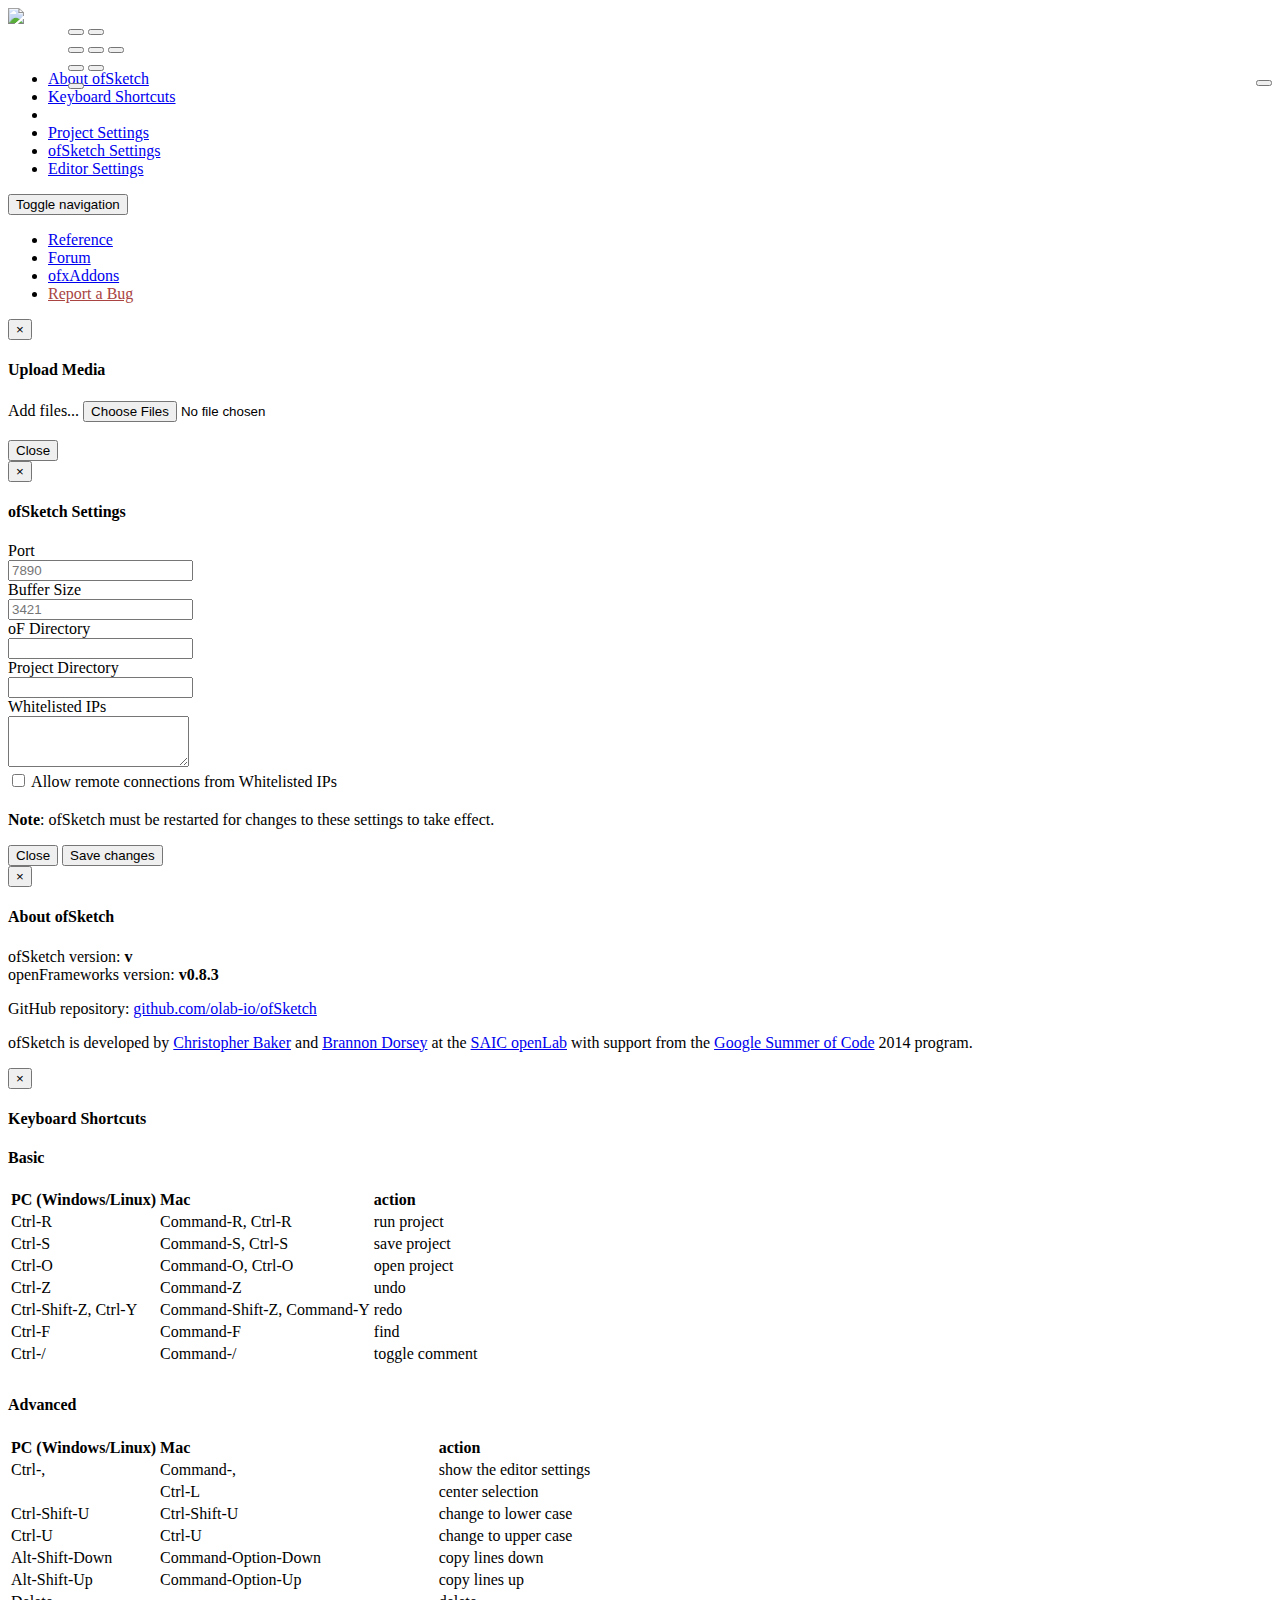
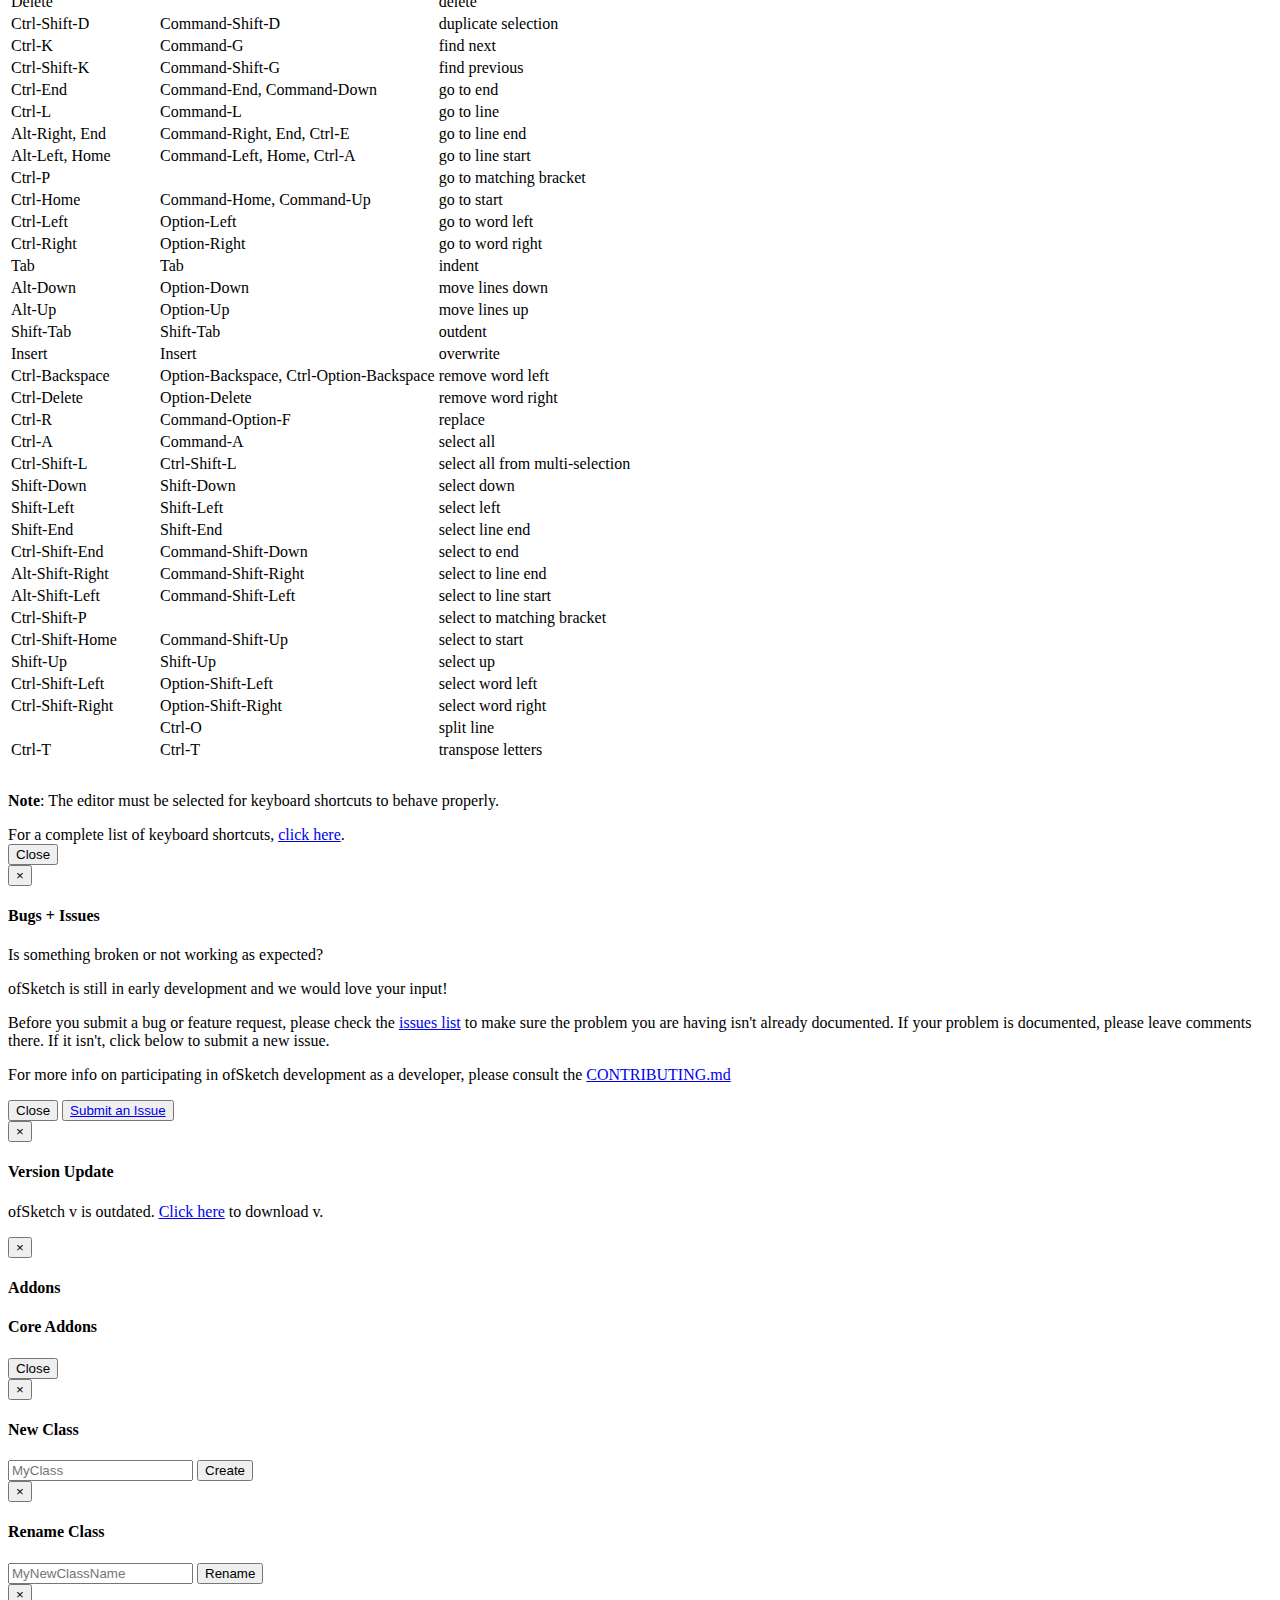
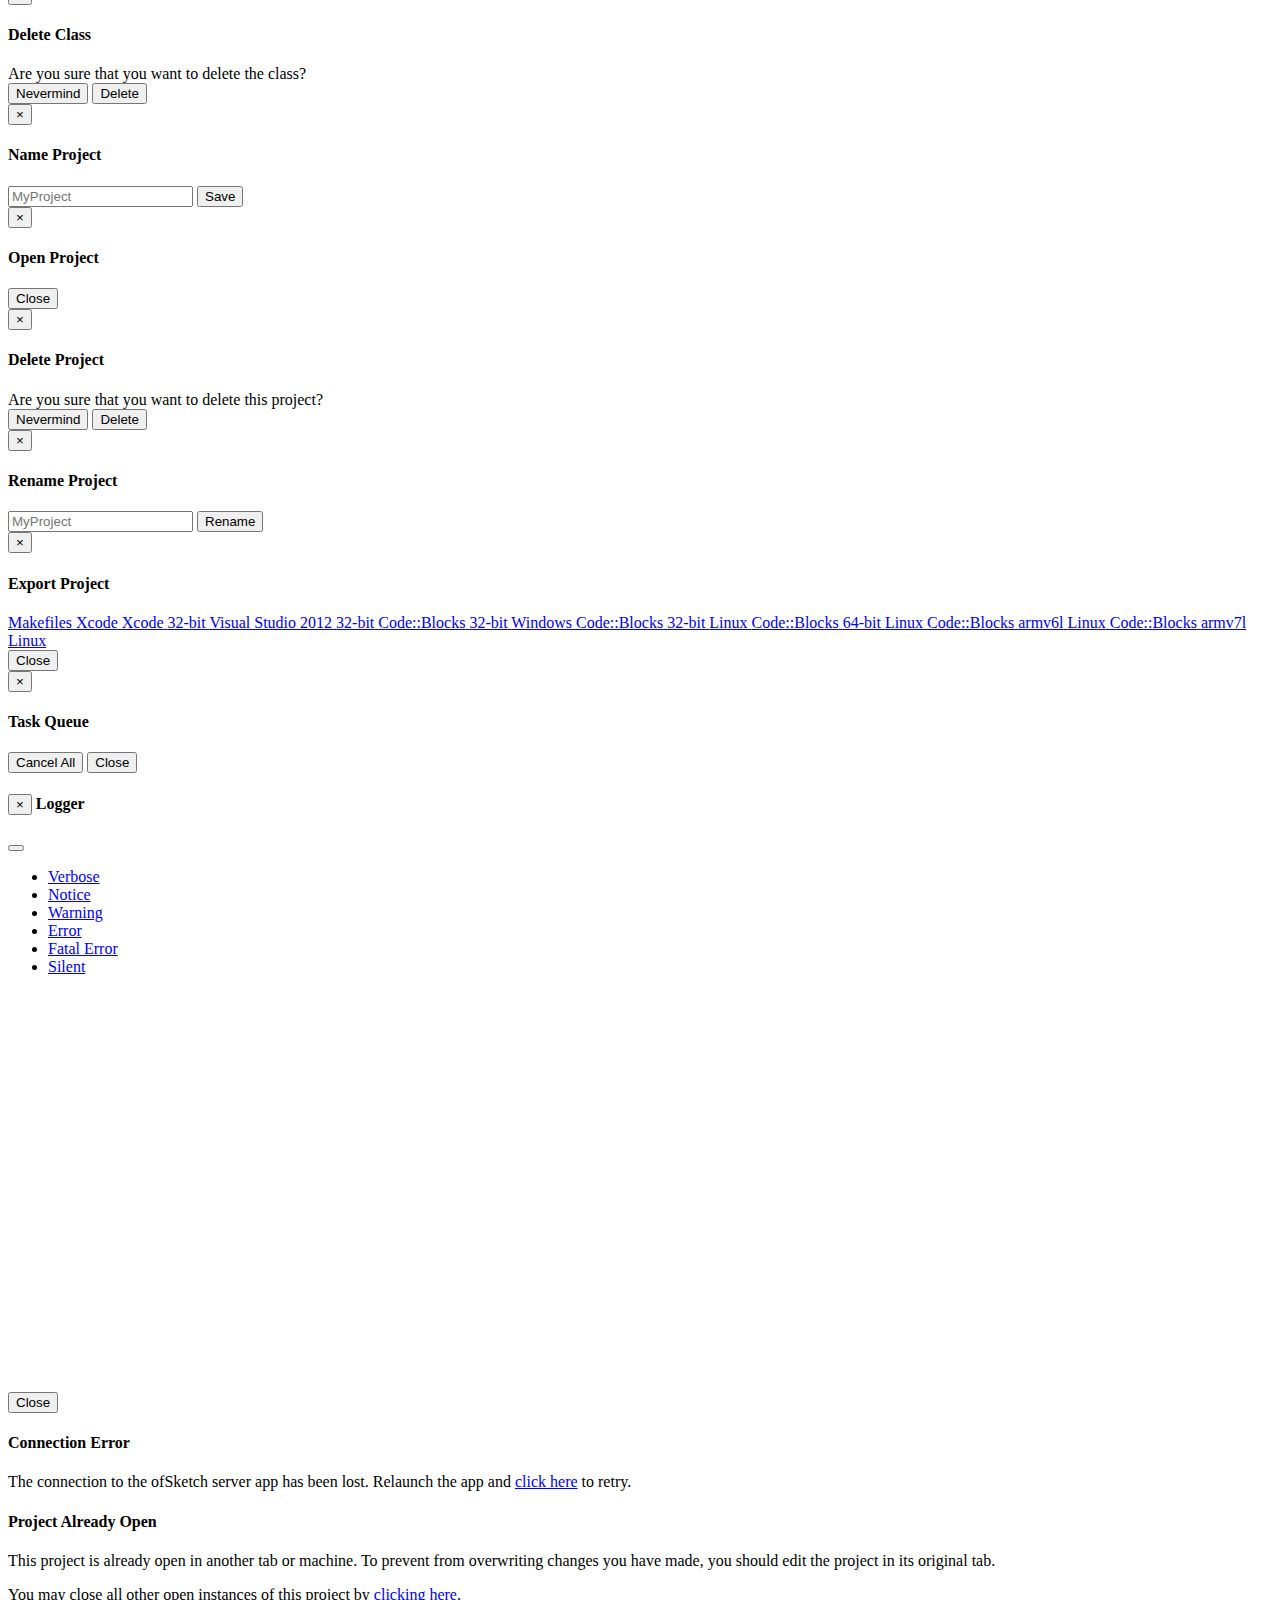
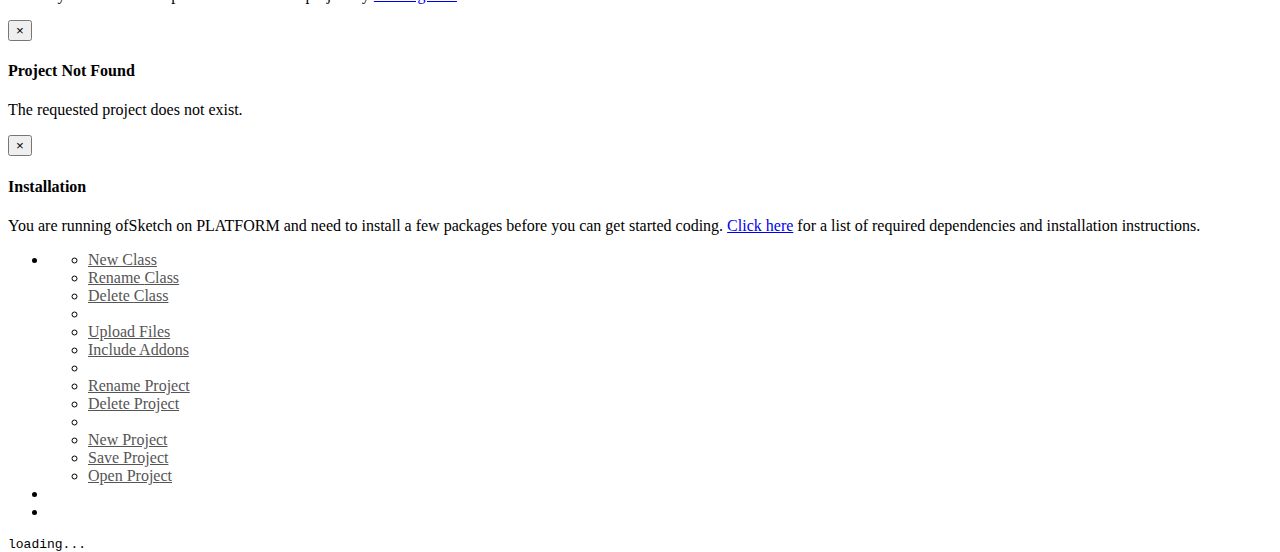
==== commit a7740b3a: "Added data-localize attributes" ====
--- a/ofSketchApp/bin/data/DocumentRoot/index.html
+++ b/ofSketchApp/bin/data/DocumentRoot/index.html
@@ -40,8 +40,8 @@
             </a>
 
             <div class="dropdown">
-              <button class="btn btn-default dropdown-toggle" type="button" id="toolbar-settings" data-toggle="dropdown">
-                <span class="glyphicon glyphicon-cog"></span> 
+              <button class="btn btn-default dropdown-toggle" type="button" id="toolbar-settings" data-localize="toolbar-settings" data-toggle="dropdown">
+                <span class="glyphicon glyphicon-cog"></span>
               </button>
               <ul class="dropdown-menu pull-right" style="margin-top: 42px;" role="menu" aria-labelledby="dropdownMenu1">
                 <li role="presentation" data-toggle="modal" data-target="#about-ofsketch-modal">
@@ -54,7 +54,7 @@
                 <li role="presentation" class="disabled">
                   <a role="menuitem" tabindex="-1" href="#" data-localize="project-settings">Project Settings</a>
                 </li>
-                <li role="presentation">
+                <li role="presentation" class="disabled">
                   <a id="ofsketch-settings" role="menuitem" tabindex="-1" href="#" data-localize="ofsketch-settings">ofSketch Settings</a>
                 </li>
                 <li id="editor-settings" role="presentation"><a role="menuitem" tabindex="-1" href="#" data-localize="editor-settings">Editor Settings</a></li>
@@ -69,51 +69,51 @@
               </button>
 
             <div id="toolbar" class="btn-toolbar" role="toolbar">
-              
+
               <div class="btn-group">
-                <button id="toolbar-run" type="button" class="btn btn-default" title="Run Program">
-                  <span class="glyphicon glyphicon-play"></span> 
+                <button id="toolbar-run" type="button" class="btn btn-default" title="Run Program" data-localize="toolbar-run">
+                  <span class="glyphicon glyphicon-play"></span>
                 </button>
-                <button id="toolbar-stop" type="button" class="btn btn-default" title="Stop Program">
-                  <span class="glyphicon glyphicon-stop"></span> 
+                <button id="toolbar-stop" type="button" class="btn btn-default" title="Stop Program" data-localize="toolbar-stop">
+                  <span class="glyphicon glyphicon-stop"></span>
                 </button>
               </div>
 
               <div class="btn-group hideable">
-                <button id="toolbar-save" type="button" class="btn btn-default" title="Save Project">
-                  <span class="glyphicon glyphicon-floppy-save"></span> 
+                <button id="toolbar-save" type="button" class="btn btn-default" title="Save Project" data-localize="toolbar-save">
+                  <span class="glyphicon glyphicon-floppy-save"></span>
                 </button>
-                <button id="toolbar-open-project" type="button" class="btn btn-default open-project" title="Open Project">
-                  <span class="glyphicon glyphicon-folder-open"></span> 
+                <button id="toolbar-open-project" type="button" class="btn btn-default open-project" title="Open Project" data-localize="toolbar-open-project">
+                  <span class="glyphicon glyphicon-folder-open"></span>
                 </button>
-                <button id="toolbar-create-project" type="button" class="btn btn-default new-project" title="New Project">
-                  <span class="glyphicon glyphicon-folder-close"></span> 
+                <button id="toolbar-create-project" type="button" class="btn btn-default new-project" title="New Project" data-localize="toolbar-create-project">
+                  <span class="glyphicon glyphicon-folder-close"></span>
                 </button>
               </div>
 
               <div class="btn-group">
-                <button id="toolbar-upload-media" type="button" class="btn btn-default upload-media" title="Upload File">
-                  <span class="glyphicon glyphicon-paperclip"></span> 
+                <button id="toolbar-upload-media" type="button" class="btn btn-default upload-media" title="Upload File" data-localize="toolbar-upload-media">
+                  <span class="glyphicon glyphicon-paperclip"></span>
                 </button>
-                <!-- <button id="toolbar-task-queue" type="button" class="btn btn-default" title="Task Queue" data-toggle="modal" data-target="#task-queue-modal"> 
-                  <span class="glyphicon glyphicon-tasks"></span> 
+                <!-- <button id="toolbar-task-queue" type="button" class="btn btn-default" title="Task Queue" data-toggle="modal" data-target="#task-queue-modal">
+                  <span class="glyphicon glyphicon-tasks"></span>
                 </button> -->
-                <button id="toolbar-addons" type="button" class="btn btn-default include-addons" title="Addons">
-                  <span class="glyphicon glyphicon-plus-sign"></span> 
+                <button id="toolbar-addons" type="button" class="btn btn-default include-addons" title="Addons" data-localize="toolbar-addons">
+                  <span class="glyphicon glyphicon-plus-sign"></span>
                 </button>
                 <!-- <button id="toolbar-logger" type="button" class="btn btn-default hideable" title="Server Log" data-toggle="modal" data-target="#logger-modal">
-                  <span class="glyphicon glyphicon-th"></span> 
+                  <span class="glyphicon glyphicon-th"></span>
                 </button> -->
               </div>
-              
-              <div class="btn-group hideable">
+
+              <!-- <div class="btn-group hideable">
                 <button id="toolbar-export-project" type="button" class="btn btn-default export-project" title="Export Project">
                     <span class="glyphicon glyphicon-share-alt"></span>
                 </button>
-              </div>
+              </div> -->
 
               <div class="btn-group hideable">
-                <button id="version-alert" type="button" class="btn btn-danger hidden" title="Version warning" data-toggle="modal" data-target="#version-modal">
+                <button id="version-alert" type="button" class="btn btn-danger hidden" title="Version warning" data-toggle="modal" data-target="#version-modal" data-localize="version-alert">
                     <span class="glyphicon glyphicon-exclamation-sign"></span>
                 </button>
               </div>
@@ -121,7 +121,7 @@
             </div> <!-- btn-toolbar -->
 
             <nav class="nav navbar-default">
-                <div id="collapsable-navbar" class="collapse 
+                <div id="collapsable-navbar" class="collapse
                 ">
                   <ul class="nav navbar-nav navbar-right text-center">
                     <li><a href="http://openframeworks.cc/documentation" title="openFrameworks Reference" target="_blank" data-localize="reference-link">Reference</a></li>
@@ -226,7 +226,7 @@
         </div><!-- /.modal-dialog -->
       </div><!-- /.modal -->
 
-       <!-- About ofSketch Modal -->   
+       <!-- About ofSketch Modal -->
       <div class="modal fade" id="about-ofsketch-modal" tabindex="-1" role="dialog" aria-hidden="true">
           <div class="modal-dialog">
             <div class="modal-content">
@@ -240,10 +240,10 @@
                     openFrameworks version: <strong>v0.8.3</strong>
                   </p>
                   <p class="text-center">
-                    ofSketch repository: <a href="https://github.com/olab-io/ofSketch">github.com/olab-io/ofSketch</a>
+                    GitHub repository: <a href="https://github.com/olab-io/ofSketch">github.com/olab-io/ofSketch</a>
                   </p>
                   <p>
-                    ofSketch is developed by <a href="http://christopherbaker.net">Christopher Baker</a> and <a href="http://brannondorsey.com">Brannon Dorsey</a> at the <a href="http://olab.io">SAIC openLab</a> through the <a href="https://developers.google.com/open-source/soc/?csw=1">Google Summer of Code</a> 2014 program.
+                    ofSketch is developed by <a href="http://christopherbaker.net">Christopher Baker</a> and <a href="http://brannondorsey.com">Brannon Dorsey</a> at the <a href="http://olab.io">SAIC openLab</a> with support from  the <a href="https://developers.google.com/open-source/soc/?csw=1">Google Summer of Code</a> 2014 program.
                   </p>
               </div>
           </div><!-- /.modal-content -->
@@ -259,7 +259,7 @@
               <h4 class="modal-title" data-localize="keyboard-shortcuts">Keyboard Shortcuts</h4>
             </div>
             <div class="modal-body">
-            
+
               <h4 class="text-center" data-localize="basic">Basic</h4>
 
               <table class="table table-bordered">
@@ -528,7 +528,7 @@
                 <strong>Note</strong>: The editor must be selected for keyboard shortcuts to behave properly.
               </p>
 
-              For a complete list of keyboard shortcuts, 
+              For a complete list of keyboard shortcuts,
               <a href="https://github.com/ajaxorg/ace/wiki/Default-Keyboard-Shortcuts" target="_blank">click here</a>.
 
             </div>
@@ -548,7 +548,7 @@
               <h4 class="modal-title" data-localize="bugs">Bugs + Issues</h4>
             </div>
             <div class="modal-body">
-              <p>Is something broken or not working as expected?</p> 
+              <p>Is something broken or not working as expected?</p>
               <p>ofSketch is still in early development and we would love your input!</p>
               <p>Before you submit a bug or feature request, please check the <a href="https://github.com/olab-io/ofSketch/issues?state=open">issues list</a> to make sure the problem you are having isn't already documented. If your problem is documented, please leave comments there.  If it isn't, click below to submit a new issue.</p>
               <p>For more info on participating in ofSketch development as a developer, please consult the <a href="https://github.com/olab-io/ofSketch/blob/master/CONTRIBUTING.md" target="_blank">CONTRIBUTING.md</a></p>
@@ -565,7 +565,7 @@
         </div><!-- /.modal-dialog -->
       </div><!-- /.modal -->
 
-      <!-- ofSketch Version Modal -->   
+      <!-- ofSketch Version Modal -->
       <div class="modal fade" id="version-modal" tabindex="-1" role="dialog" aria-hidden="true">
           <div class="modal-dialog modal-sm">
             <div class="modal-content">
@@ -576,7 +576,7 @@
               <div class="modal-body">
                   <p>
                     ofSketch v<span class="local-version"></span> is outdated.
-                    <a id="remote-version-download-link" href="#" target="_blank">Click here</a> 
+                    <a id="remote-version-download-link" href="#" target="_blank">Click here</a>
                     to download v<span class="remote-version"></span>.
                   </p>
               </div>
@@ -602,7 +602,7 @@
               <div id="download-addons-container" style="display: none;">
                 <h4 class="text-center" data-localize="core-addons">Download Addons</h4>
                 <p><a href="ofxaddons.com">ofxAddons.com</a> has many contributed addons available for download. To download a new one from the site, copy the GitHub URL into the box below.</p>
-                
+
                 <div class="input-group">
                   <input type="text" placeholder="https://github.com/bakercp/ofxSatellite" class="form-control">
                   <span class="input-group-btn">
@@ -618,7 +618,7 @@
         </div><!-- /.modal-dialog -->
       </div><!-- /.modal -->
 
-      <!-- New Class Modal -->   
+      <!-- New Class Modal -->
       <div class="modal fade" id="new-class-modal" tabindex="-1" role="dialog" aria-labelledby="mySmallModalLabel" aria-hidden="true">
           <div class="modal-dialog modal-sm">
             <div class="modal-content">
@@ -644,7 +644,7 @@
         </div><!-- /.modal-dialog -->
       </div><!-- /.modal -->
 
-      <!-- Rename Class Modal -->   
+      <!-- Rename Class Modal -->
       <div class="modal fade" id="rename-class-modal" tabindex="-1" role="dialog" aria-hidden="true">
           <div class="modal-dialog modal-sm">
             <div class="modal-content">
@@ -670,7 +670,7 @@
         </div><!-- /.modal-dialog -->
       </div><!-- /.modal -->
 
-      <!-- Delete Class Modal -->   
+      <!-- Delete Class Modal -->
       <div class="modal fade" id="delete-class-modal" tabindex="-1" role="dialog" aria-hidden="true">
           <div class="modal-dialog modal-sm">
             <div class="modal-content">
@@ -689,7 +689,7 @@
         </div><!-- /.modal-dialog -->
       </div><!-- /.modal -->
 
-      <!-- Name Project Modal -->   
+      <!-- Name Project Modal -->
       <div class="modal fade" id="name-project-modal" tabindex="-1" role="dialog" aria-hidden="true">
           <div class="modal-dialog modal-sm">
             <div class="modal-content">
@@ -733,7 +733,7 @@
         </div><!-- /.modal-dialog -->
       </div><!-- /.modal -->
 
-      <!-- Delete Project Modal -->   
+      <!-- Delete Project Modal -->
       <div class="modal fade" id="delete-project-modal" tabindex="-1" role="dialog" aria-hidden="true">
           <div class="modal-dialog modal-sm">
             <div class="modal-content">
@@ -752,7 +752,7 @@
         </div><!-- /.modal-dialog -->
       </div><!-- /.modal -->
 
-      <!-- Rename Project Modal -->   
+      <!-- Rename Project Modal -->
       <div class="modal fade" id="rename-project-modal" tabindex="-1" role="dialog" aria-hidden="true">
           <div class="modal-dialog modal-sm">
             <div class="modal-content">
@@ -837,7 +837,7 @@
       </div><!-- /.modal -->
 
 
-      <!-- Task Queue Modal -->   
+      <!-- Task Queue Modal -->
       <div class="modal fade" id="task-queue-modal" tabindex="-1" role="dialog" aria-hidden="true">
           <div class="modal-dialog modal-sm">
             <div class="modal-content">
@@ -857,7 +857,7 @@
         </div><!-- /.modal-dialog -->
       </div><!-- /.modal -->
 
-      <!-- Logger Modal -->   
+      <!-- Logger Modal -->
       <div class="modal fade" id="logger-modal" tabindex="-1" role="dialog" aria-hidden="true">
           <div class="modal-dialog">
             <div class="modal-content">
@@ -889,7 +889,7 @@
         </div><!-- /.modal-dialog -->
       </div><!-- /.modal -->
 
-      <!-- Server Disconnected Modal -->   
+      <!-- Server Disconnected Modal -->
       <div class="modal fade" id="server-disconnected-modal" data-backdrop="static" role="dialog" aria-hidden="true">
           <div class="modal-dialog">
             <div class="modal-content">
@@ -898,7 +898,7 @@
               </div>
               <div class="modal-body">
                 <p>
-                The connection to the ofSketch server app has been lost. 
+                The connection to the ofSketch server app has been lost.
                 Relaunch the app and <a href="#" onclick="location.reload()">click here</a> to retry.
                 </p>
               </div>
@@ -906,7 +906,7 @@
         </div><!-- /.modal-dialog -->
       </div><!-- /.modal -->
 
-      <!-- Project Already Open Modal -->   
+      <!-- Project Already Open Modal -->
       <div class="modal fade" id="project-already-open-modal" data-backdrop="static" role="dialog" aria-hidden="true">
           <div class="modal-dialog">
             <div class="modal-content">
@@ -925,7 +925,7 @@
         </div><!-- /.modal-dialog -->
       </div><!-- /.modal -->
 
-       <!-- Project Not Found Modal -->   
+       <!-- Project Not Found Modal -->
       <div class="modal fade" id="project-not-found-modal" tabindex="-1" role="dialog" aria-hidden="true">
           <div class="modal-dialog modal-sm">
             <div class="modal-content">
@@ -942,7 +942,7 @@
         </div><!-- /.modal-dialog -->
       </div><!-- /.modal -->
 
-       <!-- Project Not Found Modal -->   
+       <!-- Project Not Found Modal -->
       <div class="modal fade" id="missing-dependencies-modal" tabindex="-1" role="dialog" aria-hidden="true">
           <div class="modal-dialog">
             <div class="modal-content">
@@ -952,7 +952,7 @@
               </div>
               <div class="modal-body">
                   <p>
-                    You are running ofSketch on <span class="current-platform">PLATFORM</span> and need to install a 
+                    You are running ofSketch on <span class="current-platform">PLATFORM</span> and need to install a
                     few packages before you can get started coding. <a href="https://github.com/olab-io/ofSketch/tree/master-hotfix#installing-dependencies">Click here</a> for a list of required dependencies and installation instructions.
                   </p>
               </div>
@@ -977,11 +977,13 @@
                 <li class="upload-media"><a href="#" data-localize="upload-files">Upload Files</a></li>
                 <li class="include-addons"><a href="#" data-localize="include-addons">Include Addons</a></li>
                 <li class="divider"></li>
-                <li class="export-project"><a href="#" data-localize="export-project">Export Project</a></li>
+                <li class="export-project" style="display: none;"><a href="#" data-localize="export-project">Export Project</a></li>
                 <li class="rename-project"><a href="#" data-localize="rename-project">Rename Project</a></li>
                 <li class="delete-project"><a href="#" data-localize="delete-project">Delete Project</a></li>
                 <li class="divider"></li>
                 <li class="new-project"><a href="#" data-localize="new-project">New Project</a></li>
+                <li class="save-project"><a href="#" data-localize="save-project">Save Project</a></li>
+                <li class="save-project-as" style="display: none;"><a href="#" data-localize="save-project">Save Project As ...</a></li>
                 <li class="open-project"><a href="#" data-localize="open-project">Open Project</a></li>
                 <li class="close-project" style="display: none;"><a href="#" data-localize="close-project">Close Project</a></li>
                 <li class="divider" style="display: none;"></li>
@@ -999,13 +1001,13 @@
           </li>
         </ul>
         <div id="editor-messages" class="alert"></div>
-      
+
 
     </div>
   </div>
 
   <div id="ace-wrapper">
-        
+
     <div id="editor-container">
       <pre id="editor" data-localize="loading">loading...</pre>
     </div>
